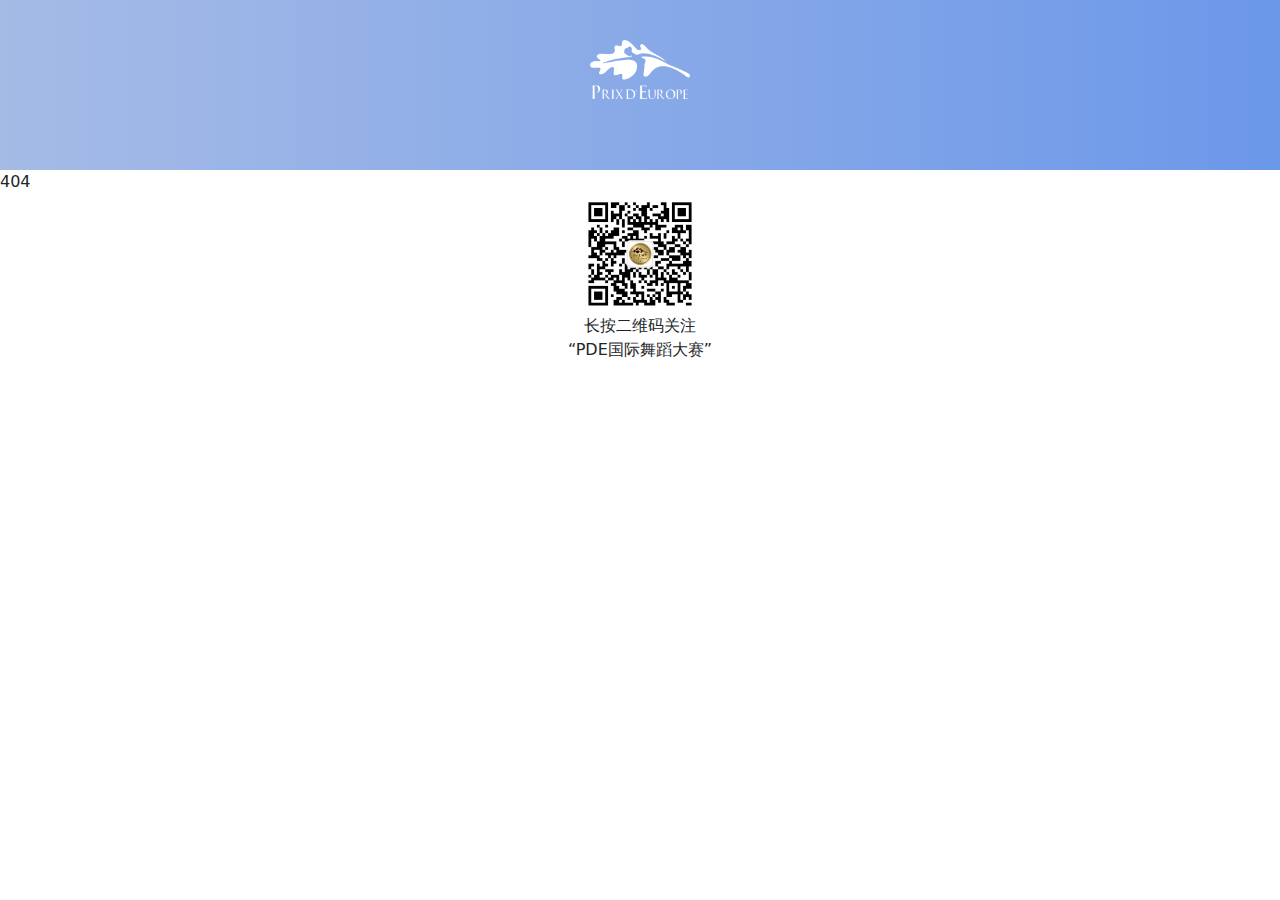
==== index.html @ 259a8478 "commit" ====
<!DOCTYPE html>
<html lang="en">
  <head>
    <meta charset="UTF-8" />
    <meta http-equiv="X-UA-Compatible" content="IE=edge" />
    <meta name="viewport" content="width=device-width, initial-scale=1.0" />
    <title>选手查询</title>
    <link rel="stylesheet" href="./bootstrap/index.css" />
    <link rel="stylesheet" href="./css/index.css" />
    <script src="./js/isMobile.js"></script>
  </head>

  <body>
    <div class="content">
      <div class="bg">
        <img src="./img/大赛logo.png" alt="" width="100" />
      </div>
      <div class="searchBox">
        <div class="title">选手信息及成绩查询</div>
        <div class="line"></div>
        <form
          class="row needs-validation"
          action="/result.html"
          id="formId"
          onsubmit="return onSubmit();"
        >
          <div class="row mb-3">
            <input
              type="text"
              class="form-control"
              id="num"
              name="num"
              placeholder="请输入选手编号"
              required
            />
          </div>
          <div class="row mb-3">
            <input type="text" value="index" hidden id="type" name="type" />
            <input
              type="text"
              class="form-control"
              id="name"
              name="name"
              placeholder="请输入选手姓名"
              required
            />
          </div>
          <div class="row mb-3">
            <button type="submit" class="btn btn-custom">查询</button>
          </div>
        </form>
      </div>
      <div class="qrcode">
        <div class="qr">
          <img src="./img/公众号.png" alt="" height="120" />
        </div>
        <div class="holder">长按二维码关注</div>
        <div class="holder">“PDE国际舞蹈大赛”</div>
      </div>
    </div>
  </body>
</html>
---- bootstrap/index.css ----
@charset "UTF-8";/*!
 * Bootstrap  v5.2.1 (https://getbootstrap.com/)
 * Copyright 2011-2022 The Bootstrap Authors
 * Copyright 2011-2022 Twitter, Inc.
 * Licensed under MIT (https://github.com/twbs/bootstrap/blob/main/LICENSE)
 */:root{--bs-blue:#0d6efd;--bs-indigo:#6610f2;--bs-purple:#6f42c1;--bs-pink:#d63384;--bs-red:#dc3545;--bs-orange:#fd7e14;--bs-yellow:#ffc107;--bs-green:#198754;--bs-teal:#20c997;--bs-cyan:#0dcaf0;--bs-black:#000;--bs-white:#fff;--bs-gray:#6c757d;--bs-gray-dark:#343a40;--bs-gray-100:#f8f9fa;--bs-gray-200:#e9ecef;--bs-gray-300:#dee2e6;--bs-gray-400:#ced4da;--bs-gray-500:#adb5bd;--bs-gray-600:#6c757d;--bs-gray-700:#495057;--bs-gray-800:#343a40;--bs-gray-900:#212529;--bs-primary:#0d6efd;--bs-secondary:#6c757d;--bs-success:#198754;--bs-info:#0dcaf0;--bs-warning:#ffc107;--bs-danger:#dc3545;--bs-light:#f8f9fa;--bs-dark:#212529;--bs-primary-rgb:13,110,253;--bs-secondary-rgb:108,117,125;--bs-success-rgb:25,135,84;--bs-info-rgb:13,202,240;--bs-warning-rgb:255,193,7;--bs-danger-rgb:220,53,69;--bs-light-rgb:248,249,250;--bs-dark-rgb:33,37,41;--bs-white-rgb:255,255,255;--bs-black-rgb:0,0,0;--bs-body-color-rgb:33,37,41;--bs-body-bg-rgb:255,255,255;--bs-font-sans-serif:system-ui,-apple-system,"Segoe UI",Roboto,"Helvetica Neue","Noto Sans","Liberation Sans",Arial,sans-serif,"Apple Color Emoji","Segoe UI Emoji","Segoe UI Symbol","Noto Color Emoji";--bs-font-monospace:SFMono-Regular,Menlo,Monaco,Consolas,"Liberation Mono","Courier New",monospace;--bs-gradient:linear-gradient(180deg, rgba(255, 255, 255, 0.15), rgba(255, 255, 255, 0));--bs-body-font-family:var(--bs-font-sans-serif);--bs-body-font-size:1rem;--bs-body-font-weight:400;--bs-body-line-height:1.5;--bs-body-color:#212529;--bs-body-bg:#fff;--bs-border-width:1px;--bs-border-style:solid;--bs-border-color:#dee2e6;--bs-border-color-translucent:rgba(0, 0, 0, 0.175);--bs-border-radius:0.375rem;--bs-border-radius-sm:0.25rem;--bs-border-radius-lg:0.5rem;--bs-border-radius-xl:1rem;--bs-border-radius-2xl:2rem;--bs-border-radius-pill:50rem;--bs-link-color:#0d6efd;--bs-link-hover-color:#0a58ca;--bs-code-color:#d63384;--bs-highlight-bg:#fff3cd}*,::after,::before{box-sizing:border-box}@media (prefers-reduced-motion:no-preference){:root{scroll-behavior:smooth}}body{margin:0;font-family:var(--bs-body-font-family);font-size:var(--bs-body-font-size);font-weight:var(--bs-body-font-weight);line-height:var(--bs-body-line-height);color:var(--bs-body-color);text-align:var(--bs-body-text-align);background-color:var(--bs-body-bg);-webkit-text-size-adjust:100%;-webkit-tap-highlight-color:transparent}hr{margin:1rem 0;color:inherit;border:0;border-top:1px solid;opacity:.25}.h1,.h2,.h3,.h4,.h5,.h6,h1,h2,h3,h4,h5,h6{margin-top:0;margin-bottom:.5rem;font-weight:500;line-height:1.2}.h1,h1{font-size:calc(1.375rem + 1.5vw)}@media (min-width:1200px){.h1,h1{font-size:2.5rem}}.h2,h2{font-size:calc(1.325rem + .9vw)}@media (min-width:1200px){.h2,h2{font-size:2rem}}.h3,h3{font-size:calc(1.3rem + .6vw)}@media (min-width:1200px){.h3,h3{font-size:1.75rem}}.h4,h4{font-size:calc(1.275rem + .3vw)}@media (min-width:1200px){.h4,h4{font-size:1.5rem}}.h5,h5{font-size:1.25rem}.h6,h6{font-size:1rem}p{margin-top:0;margin-bottom:1rem}abbr[title]{-webkit-text-decoration:underline dotted;text-decoration:underline dotted;cursor:help;-webkit-text-decoration-skip-ink:none;text-decoration-skip-ink:none}address{margin-bottom:1rem;font-style:normal;line-height:inherit}ol,ul{padding-left:2rem}dl,ol,ul{margin-top:0;margin-bottom:1rem}ol ol,ol ul,ul ol,ul ul{margin-bottom:0}dt{font-weight:700}dd{margin-bottom:.5rem;margin-left:0}blockquote{margin:0 0 1rem}b,strong{font-weight:bolder}.small,small{font-size:.875em}.mark,mark{padding:.1875em;background-color:var(--bs-highlight-bg)}sub,sup{position:relative;font-size:.75em;line-height:0;vertical-align:baseline}sub{bottom:-.25em}sup{top:-.5em}a{color:var(--bs-link-color);text-decoration:underline}a:hover{color:var(--bs-link-hover-color)}a:not([href]):not([class]),a:not([href]):not([class]):hover{color:inherit;text-decoration:none}code,kbd,pre,samp{font-family:var(--bs-font-monospace);font-size:1em}pre{display:block;margin-top:0;margin-bottom:1rem;overflow:auto;font-size:.875em}pre code{font-size:inherit;color:inherit;word-break:normal}code{font-size:.875em;color:var(--bs-code-color);word-wrap:break-word}a>code{color:inherit}kbd{padding:.1875rem .375rem;font-size:.875em;color:var(--bs-body-bg);background-color:var(--bs-body-color);border-radius:.25rem}kbd kbd{padding:0;font-size:1em}figure{margin:0 0 1rem}img,svg{vertical-align:middle}table{caption-side:bottom;border-collapse:collapse}caption{padding-top:.5rem;padding-bottom:.5rem;color:#6c757d;text-align:left}th{text-align:inherit;text-align:-webkit-match-parent}tbody,td,tfoot,th,thead,tr{border-color:inherit;border-style:solid;border-width:0}label{display:inline-block}button{border-radius:0}button:focus:not(:focus-visible){outline:0}button,input,optgroup,select,textarea{margin:0;font-family:inherit;font-size:inherit;line-height:inherit}button,select{text-transform:none}[role=button]{cursor:pointer}select{word-wrap:normal}select:disabled{opacity:1}[list]:not([type=date]):not([type=datetime-local]):not([type=month]):not([type=week]):not([type=time])::-webkit-calendar-picker-indicator{display:none!important}[type=button],[type=reset],[type=submit],button{-webkit-appearance:button}[type=button]:not(:disabled),[type=reset]:not(:disabled),[type=submit]:not(:disabled),button:not(:disabled){cursor:pointer}::-moz-focus-inner{padding:0;border-style:none}textarea{resize:vertical}fieldset{min-width:0;padding:0;margin:0;border:0}legend{float:left;width:100%;padding:0;margin-bottom:.5rem;font-size:calc(1.275rem + .3vw);line-height:inherit}@media (min-width:1200px){legend{font-size:1.5rem}}legend+*{clear:left}::-webkit-datetime-edit-day-field,::-webkit-datetime-edit-fields-wrapper,::-webkit-datetime-edit-hour-field,::-webkit-datetime-edit-minute,::-webkit-datetime-edit-month-field,::-webkit-datetime-edit-text,::-webkit-datetime-edit-year-field{padding:0}::-webkit-inner-spin-button{height:auto}[type=search]{outline-offset:-2px;-webkit-appearance:textfield}::-webkit-search-decoration{-webkit-appearance:none}::-webkit-color-swatch-wrapper{padding:0}::-webkit-file-upload-button{font:inherit;-webkit-appearance:button}::file-selector-button{font:inherit;-webkit-appearance:button}output{display:inline-block}iframe{border:0}summary{display:list-item;cursor:pointer}progress{vertical-align:baseline}[hidden]{display:none!important}.lead{font-size:1.25rem;font-weight:300}.display-1{font-size:calc(1.625rem + 4.5vw);font-weight:300;line-height:1.2}@media (min-width:1200px){.display-1{font-size:5rem}}.display-2{font-size:calc(1.575rem + 3.9vw);font-weight:300;line-height:1.2}@media (min-width:1200px){.display-2{font-size:4.5rem}}.display-3{font-size:calc(1.525rem + 3.3vw);font-weight:300;line-height:1.2}@media (min-width:1200px){.display-3{font-size:4rem}}.display-4{font-size:calc(1.475rem + 2.7vw);font-weight:300;line-height:1.2}@media (min-width:1200px){.display-4{font-size:3.5rem}}.display-5{font-size:calc(1.425rem + 2.1vw);font-weight:300;line-height:1.2}@media (min-width:1200px){.display-5{font-size:3rem}}.display-6{font-size:calc(1.375rem + 1.5vw);font-weight:300;line-height:1.2}@media (min-width:1200px){.display-6{font-size:2.5rem}}.list-unstyled{padding-left:0;list-style:none}.list-inline{padding-left:0;list-style:none}.list-inline-item{display:inline-block}.list-inline-item:not(:last-child){margin-right:.5rem}.initialism{font-size:.875em;text-transform:uppercase}.blockquote{margin-bottom:1rem;font-size:1.25rem}.blockquote>:last-child{margin-bottom:0}.blockquote-footer{margin-top:-1rem;margin-bottom:1rem;font-size:.875em;color:#6c757d}.blockquote-footer::before{content:"— "}.img-fluid{max-width:100%;height:auto}.img-thumbnail{padding:.25rem;background-color:#fff;border:1px solid var(--bs-border-color);border-radius:.375rem;max-width:100%;height:auto}.figure{display:inline-block}.figure-img{margin-bottom:.5rem;line-height:1}.figure-caption{font-size:.875em;color:#6c757d}.container,.container-fluid,.container-lg,.container-md,.container-sm,.container-xl,.container-xxl{--bs-gutter-x:1.5rem;--bs-gutter-y:0;width:100%;padding-right:calc(var(--bs-gutter-x) * .5);padding-left:calc(var(--bs-gutter-x) * .5);margin-right:auto;margin-left:auto}@media (min-width:576px){.container,.container-sm{max-width:540px}}@media (min-width:768px){.container,.container-md,.container-sm{max-width:720px}}@media (min-width:992px){.container,.container-lg,.container-md,.container-sm{max-width:960px}}@media (min-width:1200px){.container,.container-lg,.container-md,.container-sm,.container-xl{max-width:1140px}}@media (min-width:1400px){.container,.container-lg,.container-md,.container-sm,.container-xl,.container-xxl{max-width:1320px}}.row{--bs-gutter-x:1.5rem;--bs-gutter-y:0;display:flex;flex-wrap:wrap;margin-top:calc(-1 * var(--bs-gutter-y));margin-right:calc(-.5 * var(--bs-gutter-x));margin-left:calc(-.5 * var(--bs-gutter-x))}.row>*{flex-shrink:0;width:100%;max-width:100%;padding-right:calc(var(--bs-gutter-x) * .5);padding-left:calc(var(--bs-gutter-x) * .5);margin-top:var(--bs-gutter-y)}.col{flex:1 0 0%}.row-cols-auto>*{flex:0 0 auto;width:auto}.row-cols-1>*{flex:0 0 auto;width:100%}.row-cols-2>*{flex:0 0 auto;width:50%}.row-cols-3>*{flex:0 0 auto;width:33.3333333333%}.row-cols-4>*{flex:0 0 auto;width:25%}.row-cols-5>*{flex:0 0 auto;width:20%}.row-cols-6>*{flex:0 0 auto;width:16.6666666667%}.col-auto{flex:0 0 auto;width:auto}.col-1{flex:0 0 auto;width:8.33333333%}.col-2{flex:0 0 auto;width:16.66666667%}.col-3{flex:0 0 auto;width:25%}.col-4{flex:0 0 auto;width:33.33333333%}.col-5{flex:0 0 auto;width:41.66666667%}.col-6{flex:0 0 auto;width:50%}.col-7{flex:0 0 auto;width:58.33333333%}.col-8{flex:0 0 auto;width:66.66666667%}.col-9{flex:0 0 auto;width:75%}.col-10{flex:0 0 auto;width:83.33333333%}.col-11{flex:0 0 auto;width:91.66666667%}.col-12{flex:0 0 auto;width:100%}.offset-1{margin-left:8.33333333%}.offset-2{margin-left:16.66666667%}.offset-3{margin-left:25%}.offset-4{margin-left:33.33333333%}.offset-5{margin-left:41.66666667%}.offset-6{margin-left:50%}.offset-7{margin-left:58.33333333%}.offset-8{margin-left:66.66666667%}.offset-9{margin-left:75%}.offset-10{margin-left:83.33333333%}.offset-11{margin-left:91.66666667%}.g-0,.gx-0{--bs-gutter-x:0}.g-0,.gy-0{--bs-gutter-y:0}.g-1,.gx-1{--bs-gutter-x:0.25rem}.g-1,.gy-1{--bs-gutter-y:0.25rem}.g-2,.gx-2{--bs-gutter-x:0.5rem}.g-2,.gy-2{--bs-gutter-y:0.5rem}.g-3,.gx-3{--bs-gutter-x:1rem}.g-3,.gy-3{--bs-gutter-y:1rem}.g-4,.gx-4{--bs-gutter-x:1.5rem}.g-4,.gy-4{--bs-gutter-y:1.5rem}.g-5,.gx-5{--bs-gutter-x:3rem}.g-5,.gy-5{--bs-gutter-y:3rem}@media (min-width:576px){.col-sm{flex:1 0 0%}.row-cols-sm-auto>*{flex:0 0 auto;width:auto}.row-cols-sm-1>*{flex:0 0 auto;width:100%}.row-cols-sm-2>*{flex:0 0 auto;width:50%}.row-cols-sm-3>*{flex:0 0 auto;width:33.3333333333%}.row-cols-sm-4>*{flex:0 0 auto;width:25%}.row-cols-sm-5>*{flex:0 0 auto;width:20%}.row-cols-sm-6>*{flex:0 0 auto;width:16.6666666667%}.col-sm-auto{flex:0 0 auto;width:auto}.col-sm-1{flex:0 0 auto;width:8.33333333%}.col-sm-2{flex:0 0 auto;width:16.66666667%}.col-sm-3{flex:0 0 auto;width:25%}.col-sm-4{flex:0 0 auto;width:33.33333333%}.col-sm-5{flex:0 0 auto;width:41.66666667%}.col-sm-6{flex:0 0 auto;width:50%}.col-sm-7{flex:0 0 auto;width:58.33333333%}.col-sm-8{flex:0 0 auto;width:66.66666667%}.col-sm-9{flex:0 0 auto;width:75%}.col-sm-10{flex:0 0 auto;width:83.33333333%}.col-sm-11{flex:0 0 auto;width:91.66666667%}.col-sm-12{flex:0 0 auto;width:100%}.offset-sm-0{margin-left:0}.offset-sm-1{margin-left:8.33333333%}.offset-sm-2{margin-left:16.66666667%}.offset-sm-3{margin-left:25%}.offset-sm-4{margin-left:33.33333333%}.offset-sm-5{margin-left:41.66666667%}.offset-sm-6{margin-left:50%}.offset-sm-7{margin-left:58.33333333%}.offset-sm-8{margin-left:66.66666667%}.offset-sm-9{margin-left:75%}.offset-sm-10{margin-left:83.33333333%}.offset-sm-11{margin-left:91.66666667%}.g-sm-0,.gx-sm-0{--bs-gutter-x:0}.g-sm-0,.gy-sm-0{--bs-gutter-y:0}.g-sm-1,.gx-sm-1{--bs-gutter-x:0.25rem}.g-sm-1,.gy-sm-1{--bs-gutter-y:0.25rem}.g-sm-2,.gx-sm-2{--bs-gutter-x:0.5rem}.g-sm-2,.gy-sm-2{--bs-gutter-y:0.5rem}.g-sm-3,.gx-sm-3{--bs-gutter-x:1rem}.g-sm-3,.gy-sm-3{--bs-gutter-y:1rem}.g-sm-4,.gx-sm-4{--bs-gutter-x:1.5rem}.g-sm-4,.gy-sm-4{--bs-gutter-y:1.5rem}.g-sm-5,.gx-sm-5{--bs-gutter-x:3rem}.g-sm-5,.gy-sm-5{--bs-gutter-y:3rem}}@media (min-width:768px){.col-md{flex:1 0 0%}.row-cols-md-auto>*{flex:0 0 auto;width:auto}.row-cols-md-1>*{flex:0 0 auto;width:100%}.row-cols-md-2>*{flex:0 0 auto;width:50%}.row-cols-md-3>*{flex:0 0 auto;width:33.3333333333%}.row-cols-md-4>*{flex:0 0 auto;width:25%}.row-cols-md-5>*{flex:0 0 auto;width:20%}.row-cols-md-6>*{flex:0 0 auto;width:16.6666666667%}.col-md-auto{flex:0 0 auto;width:auto}.col-md-1{flex:0 0 auto;width:8.33333333%}.col-md-2{flex:0 0 auto;width:16.66666667%}.col-md-3{flex:0 0 auto;width:25%}.col-md-4{flex:0 0 auto;width:33.33333333%}.col-md-5{flex:0 0 auto;width:41.66666667%}.col-md-6{flex:0 0 auto;width:50%}.col-md-7{flex:0 0 auto;width:58.33333333%}.col-md-8{flex:0 0 auto;width:66.66666667%}.col-md-9{flex:0 0 auto;width:75%}.col-md-10{flex:0 0 auto;width:83.33333333%}.col-md-11{flex:0 0 auto;width:91.66666667%}.col-md-12{flex:0 0 auto;width:100%}.offset-md-0{margin-left:0}.offset-md-1{margin-left:8.33333333%}.offset-md-2{margin-left:16.66666667%}.offset-md-3{margin-left:25%}.offset-md-4{margin-left:33.33333333%}.offset-md-5{margin-left:41.66666667%}.offset-md-6{margin-left:50%}.offset-md-7{margin-left:58.33333333%}.offset-md-8{margin-left:66.66666667%}.offset-md-9{margin-left:75%}.offset-md-10{margin-left:83.33333333%}.offset-md-11{margin-left:91.66666667%}.g-md-0,.gx-md-0{--bs-gutter-x:0}.g-md-0,.gy-md-0{--bs-gutter-y:0}.g-md-1,.gx-md-1{--bs-gutter-x:0.25rem}.g-md-1,.gy-md-1{--bs-gutter-y:0.25rem}.g-md-2,.gx-md-2{--bs-gutter-x:0.5rem}.g-md-2,.gy-md-2{--bs-gutter-y:0.5rem}.g-md-3,.gx-md-3{--bs-gutter-x:1rem}.g-md-3,.gy-md-3{--bs-gutter-y:1rem}.g-md-4,.gx-md-4{--bs-gutter-x:1.5rem}.g-md-4,.gy-md-4{--bs-gutter-y:1.5rem}.g-md-5,.gx-md-5{--bs-gutter-x:3rem}.g-md-5,.gy-md-5{--bs-gutter-y:3rem}}@media (min-width:992px){.col-lg{flex:1 0 0%}.row-cols-lg-auto>*{flex:0 0 auto;width:auto}.row-cols-lg-1>*{flex:0 0 auto;width:100%}.row-cols-lg-2>*{flex:0 0 auto;width:50%}.row-cols-lg-3>*{flex:0 0 auto;width:33.3333333333%}.row-cols-lg-4>*{flex:0 0 auto;width:25%}.row-cols-lg-5>*{flex:0 0 auto;width:20%}.row-cols-lg-6>*{flex:0 0 auto;width:16.6666666667%}.col-lg-auto{flex:0 0 auto;width:auto}.col-lg-1{flex:0 0 auto;width:8.33333333%}.col-lg-2{flex:0 0 auto;width:16.66666667%}.col-lg-3{flex:0 0 auto;width:25%}.col-lg-4{flex:0 0 auto;width:33.33333333%}.col-lg-5{flex:0 0 auto;width:41.66666667%}.col-lg-6{flex:0 0 auto;width:50%}.col-lg-7{flex:0 0 auto;width:58.33333333%}.col-lg-8{flex:0 0 auto;width:66.66666667%}.col-lg-9{flex:0 0 auto;width:75%}.col-lg-10{flex:0 0 auto;width:83.33333333%}.col-lg-11{flex:0 0 auto;width:91.66666667%}.col-lg-12{flex:0 0 auto;width:100%}.offset-lg-0{margin-left:0}.offset-lg-1{margin-left:8.33333333%}.offset-lg-2{margin-left:16.66666667%}.offset-lg-3{margin-left:25%}.offset-lg-4{margin-left:33.33333333%}.offset-lg-5{margin-left:41.66666667%}.offset-lg-6{margin-left:50%}.offset-lg-7{margin-left:58.33333333%}.offset-lg-8{margin-left:66.66666667%}.offset-lg-9{margin-left:75%}.offset-lg-10{margin-left:83.33333333%}.offset-lg-11{margin-left:91.66666667%}.g-lg-0,.gx-lg-0{--bs-gutter-x:0}.g-lg-0,.gy-lg-0{--bs-gutter-y:0}.g-lg-1,.gx-lg-1{--bs-gutter-x:0.25rem}.g-lg-1,.gy-lg-1{--bs-gutter-y:0.25rem}.g-lg-2,.gx-lg-2{--bs-gutter-x:0.5rem}.g-lg-2,.gy-lg-2{--bs-gutter-y:0.5rem}.g-lg-3,.gx-lg-3{--bs-gutter-x:1rem}.g-lg-3,.gy-lg-3{--bs-gutter-y:1rem}.g-lg-4,.gx-lg-4{--bs-gutter-x:1.5rem}.g-lg-4,.gy-lg-4{--bs-gutter-y:1.5rem}.g-lg-5,.gx-lg-5{--bs-gutter-x:3rem}.g-lg-5,.gy-lg-5{--bs-gutter-y:3rem}}@media (min-width:1200px){.col-xl{flex:1 0 0%}.row-cols-xl-auto>*{flex:0 0 auto;width:auto}.row-cols-xl-1>*{flex:0 0 auto;width:100%}.row-cols-xl-2>*{flex:0 0 auto;width:50%}.row-cols-xl-3>*{flex:0 0 auto;width:33.3333333333%}.row-cols-xl-4>*{flex:0 0 auto;width:25%}.row-cols-xl-5>*{flex:0 0 auto;width:20%}.row-cols-xl-6>*{flex:0 0 auto;width:16.6666666667%}.col-xl-auto{flex:0 0 auto;width:auto}.col-xl-1{flex:0 0 auto;width:8.33333333%}.col-xl-2{flex:0 0 auto;width:16.66666667%}.col-xl-3{flex:0 0 auto;width:25%}.col-xl-4{flex:0 0 auto;width:33.33333333%}.col-xl-5{flex:0 0 auto;width:41.66666667%}.col-xl-6{flex:0 0 auto;width:50%}.col-xl-7{flex:0 0 auto;width:58.33333333%}.col-xl-8{flex:0 0 auto;width:66.66666667%}.col-xl-9{flex:0 0 auto;width:75%}.col-xl-10{flex:0 0 auto;width:83.33333333%}.col-xl-11{flex:0 0 auto;width:91.66666667%}.col-xl-12{flex:0 0 auto;width:100%}.offset-xl-0{margin-left:0}.offset-xl-1{margin-left:8.33333333%}.offset-xl-2{margin-left:16.66666667%}.offset-xl-3{margin-left:25%}.offset-xl-4{margin-left:33.33333333%}.offset-xl-5{margin-left:41.66666667%}.offset-xl-6{margin-left:50%}.offset-xl-7{margin-left:58.33333333%}.offset-xl-8{margin-left:66.66666667%}.offset-xl-9{margin-left:75%}.offset-xl-10{margin-left:83.33333333%}.offset-xl-11{margin-left:91.66666667%}.g-xl-0,.gx-xl-0{--bs-gutter-x:0}.g-xl-0,.gy-xl-0{--bs-gutter-y:0}.g-xl-1,.gx-xl-1{--bs-gutter-x:0.25rem}.g-xl-1,.gy-xl-1{--bs-gutter-y:0.25rem}.g-xl-2,.gx-xl-2{--bs-gutter-x:0.5rem}.g-xl-2,.gy-xl-2{--bs-gutter-y:0.5rem}.g-xl-3,.gx-xl-3{--bs-gutter-x:1rem}.g-xl-3,.gy-xl-3{--bs-gutter-y:1rem}.g-xl-4,.gx-xl-4{--bs-gutter-x:1.5rem}.g-xl-4,.gy-xl-4{--bs-gutter-y:1.5rem}.g-xl-5,.gx-xl-5{--bs-gutter-x:3rem}.g-xl-5,.gy-xl-5{--bs-gutter-y:3rem}}@media (min-width:1400px){.col-xxl{flex:1 0 0%}.row-cols-xxl-auto>*{flex:0 0 auto;width:auto}.row-cols-xxl-1>*{flex:0 0 auto;width:100%}.row-cols-xxl-2>*{flex:0 0 auto;width:50%}.row-cols-xxl-3>*{flex:0 0 auto;width:33.3333333333%}.row-cols-xxl-4>*{flex:0 0 auto;width:25%}.row-cols-xxl-5>*{flex:0 0 auto;width:20%}.row-cols-xxl-6>*{flex:0 0 auto;width:16.6666666667%}.col-xxl-auto{flex:0 0 auto;width:auto}.col-xxl-1{flex:0 0 auto;width:8.33333333%}.col-xxl-2{flex:0 0 auto;width:16.66666667%}.col-xxl-3{flex:0 0 auto;width:25%}.col-xxl-4{flex:0 0 auto;width:33.33333333%}.col-xxl-5{flex:0 0 auto;width:41.66666667%}.col-xxl-6{flex:0 0 auto;width:50%}.col-xxl-7{flex:0 0 auto;width:58.33333333%}.col-xxl-8{flex:0 0 auto;width:66.66666667%}.col-xxl-9{flex:0 0 auto;width:75%}.col-xxl-10{flex:0 0 auto;width:83.33333333%}.col-xxl-11{flex:0 0 auto;width:91.66666667%}.col-xxl-12{flex:0 0 auto;width:100%}.offset-xxl-0{margin-left:0}.offset-xxl-1{margin-left:8.33333333%}.offset-xxl-2{margin-left:16.66666667%}.offset-xxl-3{margin-left:25%}.offset-xxl-4{margin-left:33.33333333%}.offset-xxl-5{margin-left:41.66666667%}.offset-xxl-6{margin-left:50%}.offset-xxl-7{margin-left:58.33333333%}.offset-xxl-8{margin-left:66.66666667%}.offset-xxl-9{margin-left:75%}.offset-xxl-10{margin-left:83.33333333%}.offset-xxl-11{margin-left:91.66666667%}.g-xxl-0,.gx-xxl-0{--bs-gutter-x:0}.g-xxl-0,.gy-xxl-0{--bs-gutter-y:0}.g-xxl-1,.gx-xxl-1{--bs-gutter-x:0.25rem}.g-xxl-1,.gy-xxl-1{--bs-gutter-y:0.25rem}.g-xxl-2,.gx-xxl-2{--bs-gutter-x:0.5rem}.g-xxl-2,.gy-xxl-2{--bs-gutter-y:0.5rem}.g-xxl-3,.gx-xxl-3{--bs-gutter-x:1rem}.g-xxl-3,.gy-xxl-3{--bs-gutter-y:1rem}.g-xxl-4,.gx-xxl-4{--bs-gutter-x:1.5rem}.g-xxl-4,.gy-xxl-4{--bs-gutter-y:1.5rem}.g-xxl-5,.gx-xxl-5{--bs-gutter-x:3rem}.g-xxl-5,.gy-xxl-5{--bs-gutter-y:3rem}}.table{--bs-table-color:var(--bs-body-color);--bs-table-bg:transparent;--bs-table-border-color:var(--bs-border-color);--bs-table-accent-bg:transparent;--bs-table-striped-color:var(--bs-body-color);--bs-table-striped-bg:rgba(0, 0, 0, 0.05);--bs-table-active-color:var(--bs-body-color);--bs-table-active-bg:rgba(0, 0, 0, 0.1);--bs-table-hover-color:var(--bs-body-color);--bs-table-hover-bg:rgba(0, 0, 0, 0.075);width:100%;margin-bottom:1rem;color:var(--bs-table-color);vertical-align:top;border-color:var(--bs-table-border-color)}.table>:not(caption)>*>*{padding:.5rem .5rem;background-color:var(--bs-table-bg);border-bottom-width:1px;box-shadow:inset 0 0 0 9999px var(--bs-table-accent-bg)}.table>tbody{vertical-align:inherit}.table>thead{vertical-align:bottom}.table-group-divider{border-top:2px solid currentcolor}.caption-top{caption-side:top}.table-sm>:not(caption)>*>*{padding:.25rem .25rem}.table-bordered>:not(caption)>*{border-width:1px 0}.table-bordered>:not(caption)>*>*{border-width:0 1px}.table-borderless>:not(caption)>*>*{border-bottom-width:0}.table-borderless>:not(:first-child){border-top-width:0}.table-striped>tbody>tr:nth-of-type(odd)>*{--bs-table-accent-bg:var(--bs-table-striped-bg);color:var(--bs-table-striped-color)}.table-striped-columns>:not(caption)>tr>:nth-child(2n){--bs-table-accent-bg:var(--bs-table-striped-bg);color:var(--bs-table-striped-color)}.table-active{--bs-table-accent-bg:var(--bs-table-active-bg);color:var(--bs-table-active-color)}.table-hover>tbody>tr:hover>*{--bs-table-accent-bg:var(--bs-table-hover-bg);color:var(--bs-table-hover-color)}.table-primary{--bs-table-color:#000;--bs-table-bg:#cfe2ff;--bs-table-border-color:#bacbe6;--bs-table-striped-bg:#c5d7f2;--bs-table-striped-color:#000;--bs-table-active-bg:#bacbe6;--bs-table-active-color:#000;--bs-table-hover-bg:#bfd1ec;--bs-table-hover-color:#000;color:var(--bs-table-color);border-color:var(--bs-table-border-color)}.table-secondary{--bs-table-color:#000;--bs-table-bg:#e2e3e5;--bs-table-border-color:#cbccce;--bs-table-striped-bg:#d7d8da;--bs-table-striped-color:#000;--bs-table-active-bg:#cbccce;--bs-table-active-color:#000;--bs-table-hover-bg:#d1d2d4;--bs-table-hover-color:#000;color:var(--bs-table-color);border-color:var(--bs-table-border-color)}.table-success{--bs-table-color:#000;--bs-table-bg:#d1e7dd;--bs-table-border-color:#bcd0c7;--bs-table-striped-bg:#c7dbd2;--bs-table-striped-color:#000;--bs-table-active-bg:#bcd0c7;--bs-table-active-color:#000;--bs-table-hover-bg:#c1d6cc;--bs-table-hover-color:#000;color:var(--bs-table-color);border-color:var(--bs-table-border-color)}.table-info{--bs-table-color:#000;--bs-table-bg:#cff4fc;--bs-table-border-color:#badce3;--bs-table-striped-bg:#c5e8ef;--bs-table-striped-color:#000;--bs-table-active-bg:#badce3;--bs-table-active-color:#000;--bs-table-hover-bg:#bfe2e9;--bs-table-hover-color:#000;color:var(--bs-table-color);border-color:var(--bs-table-border-color)}.table-warning{--bs-table-color:#000;--bs-table-bg:#fff3cd;--bs-table-border-color:#e6dbb9;--bs-table-striped-bg:#f2e7c3;--bs-table-striped-color:#000;--bs-table-active-bg:#e6dbb9;--bs-table-active-color:#000;--bs-table-hover-bg:#ece1be;--bs-table-hover-color:#000;color:var(--bs-table-color);border-color:var(--bs-table-border-color)}.table-danger{--bs-table-color:#000;--bs-table-bg:#f8d7da;--bs-table-border-color:#dfc2c4;--bs-table-striped-bg:#eccccf;--bs-table-striped-color:#000;--bs-table-active-bg:#dfc2c4;--bs-table-active-color:#000;--bs-table-hover-bg:#e5c7ca;--bs-table-hover-color:#000;color:var(--bs-table-color);border-color:var(--bs-table-border-color)}.table-light{--bs-table-color:#000;--bs-table-bg:#f8f9fa;--bs-table-border-color:#dfe0e1;--bs-table-striped-bg:#ecedee;--bs-table-striped-color:#000;--bs-table-active-bg:#dfe0e1;--bs-table-active-color:#000;--bs-table-hover-bg:#e5e6e7;--bs-table-hover-color:#000;color:var(--bs-table-color);border-color:var(--bs-table-border-color)}.table-dark{--bs-table-color:#fff;--bs-table-bg:#212529;--bs-table-border-color:#373b3e;--bs-table-striped-bg:#2c3034;--bs-table-striped-color:#fff;--bs-table-active-bg:#373b3e;--bs-table-active-color:#fff;--bs-table-hover-bg:#323539;--bs-table-hover-color:#fff;color:var(--bs-table-color);border-color:var(--bs-table-border-color)}.table-responsive{overflow-x:auto;-webkit-overflow-scrolling:touch}@media (max-width:575.98px){.table-responsive-sm{overflow-x:auto;-webkit-overflow-scrolling:touch}}@media (max-width:767.98px){.table-responsive-md{overflow-x:auto;-webkit-overflow-scrolling:touch}}@media (max-width:991.98px){.table-responsive-lg{overflow-x:auto;-webkit-overflow-scrolling:touch}}@media (max-width:1199.98px){.table-responsive-xl{overflow-x:auto;-webkit-overflow-scrolling:touch}}@media (max-width:1399.98px){.table-responsive-xxl{overflow-x:auto;-webkit-overflow-scrolling:touch}}.form-label{margin-bottom:.5rem}.col-form-label{padding-top:calc(.375rem + 1px);padding-bottom:calc(.375rem + 1px);margin-bottom:0;font-size:inherit;line-height:1.5}.col-form-label-lg{padding-top:calc(.5rem + 1px);padding-bottom:calc(.5rem + 1px);font-size:1.25rem}.col-form-label-sm{padding-top:calc(.25rem + 1px);padding-bottom:calc(.25rem + 1px);font-size:.875rem}.form-text{margin-top:.25rem;font-size:.875em;color:#6c757d}.form-control{display:block;width:100%;padding:.375rem .75rem;font-size:1rem;font-weight:400;line-height:1.5;color:#212529;background-color:#fff;background-clip:padding-box;border:1px solid #ced4da;-webkit-appearance:none;-moz-appearance:none;appearance:none;border-radius:.375rem;transition:border-color .15s ease-in-out,box-shadow .15s ease-in-out}@media (prefers-reduced-motion:reduce){.form-control{transition:none}}.form-control[type=file]{overflow:hidden}.form-control[type=file]:not(:disabled):not([readonly]){cursor:pointer}.form-control:focus{color:#212529;background-color:#fff;border-color:#86b7fe;outline:0;box-shadow:0 0 0 .25rem rgba(13,110,253,.25)}.form-control::-webkit-date-and-time-value{height:1.5em}.form-control::-moz-placeholder{color:#6c757d;opacity:1}.form-control::placeholder{color:#6c757d;opacity:1}.form-control:disabled{background-color:#e9ecef;opacity:1}.form-control::-webkit-file-upload-button{padding:.375rem .75rem;margin:-.375rem -.75rem;-webkit-margin-end:.75rem;margin-inline-end:.75rem;color:#212529;background-color:#e9ecef;pointer-events:none;border-color:inherit;border-style:solid;border-width:0;border-inline-end-width:1px;border-radius:0;-webkit-transition:color .15s ease-in-out,background-color .15s ease-in-out,border-color .15s ease-in-out,box-shadow .15s ease-in-out;transition:color .15s ease-in-out,background-color .15s ease-in-out,border-color .15s ease-in-out,box-shadow .15s ease-in-out}.form-control::file-selector-button{padding:.375rem .75rem;margin:-.375rem -.75rem;-webkit-margin-end:.75rem;margin-inline-end:.75rem;color:#212529;background-color:#e9ecef;pointer-events:none;border-color:inherit;border-style:solid;border-width:0;border-inline-end-width:1px;border-radius:0;transition:color .15s ease-in-out,background-color .15s ease-in-out,border-color .15s ease-in-out,box-shadow .15s ease-in-out}@media (prefers-reduced-motion:reduce){.form-control::-webkit-file-upload-button{-webkit-transition:none;transition:none}.form-control::file-selector-button{transition:none}}.form-control:hover:not(:disabled):not([readonly])::-webkit-file-upload-button{background-color:#dde0e3}.form-control:hover:not(:disabled):not([readonly])::file-selector-button{background-color:#dde0e3}.form-control-plaintext{display:block;width:100%;padding:.375rem 0;margin-bottom:0;line-height:1.5;color:#212529;background-color:transparent;border:solid transparent;border-width:1px 0}.form-control-plaintext:focus{outline:0}.form-control-plaintext.form-control-lg,.form-control-plaintext.form-control-sm{padding-right:0;padding-left:0}.form-control-sm{min-height:calc(1.5em + .5rem + 2px);padding:.25rem .5rem;font-size:.875rem;border-radius:.25rem}.form-control-sm::-webkit-file-upload-button{padding:.25rem .5rem;margin:-.25rem -.5rem;-webkit-margin-end:.5rem;margin-inline-end:.5rem}.form-control-sm::file-selector-button{padding:.25rem .5rem;margin:-.25rem -.5rem;-webkit-margin-end:.5rem;margin-inline-end:.5rem}.form-control-lg{min-height:calc(1.5em + 1rem + 2px);padding:.5rem 1rem;font-size:1.25rem;border-radius:.5rem}.form-control-lg::-webkit-file-upload-button{padding:.5rem 1rem;margin:-.5rem -1rem;-webkit-margin-end:1rem;margin-inline-end:1rem}.form-control-lg::file-selector-button{padding:.5rem 1rem;margin:-.5rem -1rem;-webkit-margin-end:1rem;margin-inline-end:1rem}textarea.form-control{min-height:calc(1.5em + .75rem + 2px)}textarea.form-control-sm{min-height:calc(1.5em + .5rem + 2px)}textarea.form-control-lg{min-height:calc(1.5em + 1rem + 2px)}.form-control-color{width:3rem;height:calc(1.5em + .75rem + 2px);padding:.375rem}.form-control-color:not(:disabled):not([readonly]){cursor:pointer}.form-control-color::-moz-color-swatch{border:0!important;border-radius:.375rem}.form-control-color::-webkit-color-swatch{border-radius:.375rem}.form-control-color.form-control-sm{height:calc(1.5em + .5rem + 2px)}.form-control-color.form-control-lg{height:calc(1.5em + 1rem + 2px)}.form-select{display:block;width:100%;padding:.375rem 2.25rem .375rem .75rem;-moz-padding-start:calc(0.75rem - 3px);font-size:1rem;font-weight:400;line-height:1.5;color:#212529;background-color:#fff;background-image:url("data:image/svg+xml,%3csvg xmlns='http://www.w3.org/2000/svg' viewBox='0 0 16 16'%3e%3cpath fill='none' stroke='%23343a40' stroke-linecap='round' stroke-linejoin='round' stroke-width='2' d='m2 5 6 6 6-6'/%3e%3c/svg%3e");background-repeat:no-repeat;background-position:right .75rem center;background-size:16px 12px;border:1px solid #ced4da;border-radius:.375rem;transition:border-color .15s ease-in-out,box-shadow .15s ease-in-out;-webkit-appearance:none;-moz-appearance:none;appearance:none}@media (prefers-reduced-motion:reduce){.form-select{transition:none}}.form-select:focus{border-color:#86b7fe;outline:0;box-shadow:0 0 0 .25rem rgba(13,110,253,.25)}.form-select[multiple],.form-select[size]:not([size="1"]){padding-right:.75rem;background-image:none}.form-select:disabled{background-color:#e9ecef}.form-select:-moz-focusring{color:transparent;text-shadow:0 0 0 #212529}.form-select-sm{padding-top:.25rem;padding-bottom:.25rem;padding-left:.5rem;font-size:.875rem;border-radius:.25rem}.form-select-lg{padding-top:.5rem;padding-bottom:.5rem;padding-left:1rem;font-size:1.25rem;border-radius:.5rem}.form-check{display:block;min-height:1.5rem;padding-left:1.5em;margin-bottom:.125rem}.form-check .form-check-input{float:left;margin-left:-1.5em}.form-check-reverse{padding-right:1.5em;padding-left:0;text-align:right}.form-check-reverse .form-check-input{float:right;margin-right:-1.5em;margin-left:0}.form-check-input{width:1em;height:1em;margin-top:.25em;vertical-align:top;background-color:#fff;background-repeat:no-repeat;background-position:center;background-size:contain;border:1px solid rgba(0,0,0,.25);-webkit-appearance:none;-moz-appearance:none;appearance:none;-webkit-print-color-adjust:exact;color-adjust:exact;print-color-adjust:exact}.form-check-input[type=checkbox]{border-radius:.25em}.form-check-input[type=radio]{border-radius:50%}.form-check-input:active{filter:brightness(90%)}.form-check-input:focus{border-color:#86b7fe;outline:0;box-shadow:0 0 0 .25rem rgba(13,110,253,.25)}.form-check-input:checked{background-color:#0d6efd;border-color:#0d6efd}.form-check-input:checked[type=checkbox]{background-image:url("data:image/svg+xml,%3csvg xmlns='http://www.w3.org/2000/svg' viewBox='0 0 20 20'%3e%3cpath fill='none' stroke='%23fff' stroke-linecap='round' stroke-linejoin='round' stroke-width='3' d='m6 10 3 3 6-6'/%3e%3c/svg%3e")}.form-check-input:checked[type=radio]{background-image:url("data:image/svg+xml,%3csvg xmlns='http://www.w3.org/2000/svg' viewBox='-4 -4 8 8'%3e%3ccircle r='2' fill='%23fff'/%3e%3c/svg%3e")}.form-check-input[type=checkbox]:indeterminate{background-color:#0d6efd;border-color:#0d6efd;background-image:url("data:image/svg+xml,%3csvg xmlns='http://www.w3.org/2000/svg' viewBox='0 0 20 20'%3e%3cpath fill='none' stroke='%23fff' stroke-linecap='round' stroke-linejoin='round' stroke-width='3' d='M6 10h8'/%3e%3c/svg%3e")}.form-check-input:disabled{pointer-events:none;filter:none;opacity:.5}.form-check-input:disabled~.form-check-label,.form-check-input[disabled]~.form-check-label{cursor:default;opacity:.5}.form-switch{padding-left:2.5em}.form-switch .form-check-input{width:2em;margin-left:-2.5em;background-image:url("data:image/svg+xml,%3csvg xmlns='http://www.w3.org/2000/svg' viewBox='-4 -4 8 8'%3e%3ccircle r='3' fill='rgba%280, 0, 0, 0.25%29'/%3e%3c/svg%3e");background-position:left center;border-radius:2em;transition:background-position .15s ease-in-out}@media (prefers-reduced-motion:reduce){.form-switch .form-check-input{transition:none}}.form-switch .form-check-input:focus{background-image:url("data:image/svg+xml,%3csvg xmlns='http://www.w3.org/2000/svg' viewBox='-4 -4 8 8'%3e%3ccircle r='3' fill='%2386b7fe'/%3e%3c/svg%3e")}.form-switch .form-check-input:checked{background-position:right center;background-image:url("data:image/svg+xml,%3csvg xmlns='http://www.w3.org/2000/svg' viewBox='-4 -4 8 8'%3e%3ccircle r='3' fill='%23fff'/%3e%3c/svg%3e")}.form-switch.form-check-reverse{padding-right:2.5em;padding-left:0}.form-switch.form-check-reverse .form-check-input{margin-right:-2.5em;margin-left:0}.form-check-inline{display:inline-block;margin-right:1rem}.btn-check{position:absolute;clip:rect(0,0,0,0);pointer-events:none}.btn-check:disabled+.btn,.btn-check[disabled]+.btn{pointer-events:none;filter:none;opacity:.65}.form-range{width:100%;height:1.5rem;padding:0;background-color:transparent;-webkit-appearance:none;-moz-appearance:none;appearance:none}.form-range:focus{outline:0}.form-range:focus::-webkit-slider-thumb{box-shadow:0 0 0 1px #fff,0 0 0 .25rem rgba(13,110,253,.25)}.form-range:focus::-moz-range-thumb{box-shadow:0 0 0 1px #fff,0 0 0 .25rem rgba(13,110,253,.25)}.form-range::-moz-focus-outer{border:0}.form-range::-webkit-slider-thumb{width:1rem;height:1rem;margin-top:-.25rem;background-color:#0d6efd;border:0;border-radius:1rem;-webkit-transition:background-color .15s ease-in-out,border-color .15s ease-in-out,box-shadow .15s ease-in-out;transition:background-color .15s ease-in-out,border-color .15s ease-in-out,box-shadow .15s ease-in-out;-webkit-appearance:none;appearance:none}@media (prefers-reduced-motion:reduce){.form-range::-webkit-slider-thumb{-webkit-transition:none;transition:none}}.form-range::-webkit-slider-thumb:active{background-color:#b6d4fe}.form-range::-webkit-slider-runnable-track{width:100%;height:.5rem;color:transparent;cursor:pointer;background-color:#dee2e6;border-color:transparent;border-radius:1rem}.form-range::-moz-range-thumb{width:1rem;height:1rem;background-color:#0d6efd;border:0;border-radius:1rem;-moz-transition:background-color .15s ease-in-out,border-color .15s ease-in-out,box-shadow .15s ease-in-out;transition:background-color .15s ease-in-out,border-color .15s ease-in-out,box-shadow .15s ease-in-out;-moz-appearance:none;appearance:none}@media (prefers-reduced-motion:reduce){.form-range::-moz-range-thumb{-moz-transition:none;transition:none}}.form-range::-moz-range-thumb:active{background-color:#b6d4fe}.form-range::-moz-range-track{width:100%;height:.5rem;color:transparent;cursor:pointer;background-color:#dee2e6;border-color:transparent;border-radius:1rem}.form-range:disabled{pointer-events:none}.form-range:disabled::-webkit-slider-thumb{background-color:#adb5bd}.form-range:disabled::-moz-range-thumb{background-color:#adb5bd}.form-floating{position:relative}.form-floating>.form-control,.form-floating>.form-control-plaintext,.form-floating>.form-select{height:calc(3.5rem + 2px);line-height:1.25}.form-floating>label{position:absolute;top:0;left:0;width:100%;height:100%;padding:1rem .75rem;overflow:hidden;text-align:start;text-overflow:ellipsis;white-space:nowrap;pointer-events:none;border:1px solid transparent;transform-origin:0 0;transition:opacity .1s ease-in-out,transform .1s ease-in-out}@media (prefers-reduced-motion:reduce){.form-floating>label{transition:none}}.form-floating>.form-control,.form-floating>.form-control-plaintext{padding:1rem .75rem}.form-floating>.form-control-plaintext::-moz-placeholder,.form-floating>.form-control::-moz-placeholder{color:transparent}.form-floating>.form-control-plaintext::placeholder,.form-floating>.form-control::placeholder{color:transparent}.form-floating>.form-control-plaintext:not(:-moz-placeholder-shown),.form-floating>.form-control:not(:-moz-placeholder-shown){padding-top:1.625rem;padding-bottom:.625rem}.form-floating>.form-control-plaintext:focus,.form-floating>.form-control-plaintext:not(:placeholder-shown),.form-floating>.form-control:focus,.form-floating>.form-control:not(:placeholder-shown){padding-top:1.625rem;padding-bottom:.625rem}.form-floating>.form-control-plaintext:-webkit-autofill,.form-floating>.form-control:-webkit-autofill{padding-top:1.625rem;padding-bottom:.625rem}.form-floating>.form-select{padding-top:1.625rem;padding-bottom:.625rem}.form-floating>.form-control:not(:-moz-placeholder-shown)~label{opacity:.65;transform:scale(.85) translateY(-.5rem) translateX(.15rem)}.form-floating>.form-control-plaintext~label,.form-floating>.form-control:focus~label,.form-floating>.form-control:not(:placeholder-shown)~label,.form-floating>.form-select~label{opacity:.65;transform:scale(.85) translateY(-.5rem) translateX(.15rem)}.form-floating>.form-control:-webkit-autofill~label{opacity:.65;transform:scale(.85) translateY(-.5rem) translateX(.15rem)}.form-floating>.form-control-plaintext~label{border-width:1px 0}.input-group{position:relative;display:flex;flex-wrap:wrap;align-items:stretch;width:100%}.input-group>.form-control,.input-group>.form-floating,.input-group>.form-select{position:relative;flex:1 1 auto;width:1%;min-width:0}.input-group>.form-control:focus,.input-group>.form-floating:focus-within,.input-group>.form-select:focus{z-index:5}.input-group .btn{position:relative;z-index:2}.input-group .btn:focus{z-index:5}.input-group-text{display:flex;align-items:center;padding:.375rem .75rem;font-size:1rem;font-weight:400;line-height:1.5;color:#212529;text-align:center;white-space:nowrap;background-color:#e9ecef;border:1px solid #ced4da;border-radius:.375rem}.input-group-lg>.btn,.input-group-lg>.form-control,.input-group-lg>.form-select,.input-group-lg>.input-group-text{padding:.5rem 1rem;font-size:1.25rem;border-radius:.5rem}.input-group-sm>.btn,.input-group-sm>.form-control,.input-group-sm>.form-select,.input-group-sm>.input-group-text{padding:.25rem .5rem;font-size:.875rem;border-radius:.25rem}.input-group-lg>.form-select,.input-group-sm>.form-select{padding-right:3rem}.input-group:not(.has-validation)>.dropdown-toggle:nth-last-child(n+3),.input-group:not(.has-validation)>.form-floating:not(:last-child)>.form-control,.input-group:not(.has-validation)>.form-floating:not(:last-child)>.form-select,.input-group:not(.has-validation)>:not(:last-child):not(.dropdown-toggle):not(.dropdown-menu):not(.form-floating){border-top-right-radius:0;border-bottom-right-radius:0}.input-group.has-validation>.dropdown-toggle:nth-last-child(n+4),.input-group.has-validation>.form-floating:nth-last-child(n+3)>.form-control,.input-group.has-validation>.form-floating:nth-last-child(n+3)>.form-select,.input-group.has-validation>:nth-last-child(n+3):not(.dropdown-toggle):not(.dropdown-menu):not(.form-floating){border-top-right-radius:0;border-bottom-right-radius:0}.input-group>:not(:first-child):not(.dropdown-menu):not(.valid-tooltip):not(.valid-feedback):not(.invalid-tooltip):not(.invalid-feedback){margin-left:-1px;border-top-left-radius:0;border-bottom-left-radius:0}.input-group>.form-floating:not(:first-child)>.form-control,.input-group>.form-floating:not(:first-child)>.form-select{border-top-left-radius:0;border-bottom-left-radius:0}.valid-feedback{display:none;width:100%;margin-top:.25rem;font-size:.875em;color:#198754}.valid-tooltip{position:absolute;top:100%;z-index:5;display:none;max-width:100%;padding:.25rem .5rem;margin-top:.1rem;font-size:.875rem;color:#fff;background-color:rgba(25,135,84,.9);border-radius:.375rem}.is-valid~.valid-feedback,.is-valid~.valid-tooltip,.was-validated :valid~.valid-feedback,.was-validated :valid~.valid-tooltip{display:block}.form-control.is-valid,.was-validated .form-control:valid{border-color:#198754;padding-right:calc(1.5em + .75rem);background-image:url("data:image/svg+xml,%3csvg xmlns='http://www.w3.org/2000/svg' viewBox='0 0 8 8'%3e%3cpath fill='%23198754' d='M2.3 6.73.6 4.53c-.4-1.04.46-1.4 1.1-.8l1.1 1.4 3.4-3.8c.6-.63 1.6-.27 1.2.7l-4 4.6c-.43.5-.8.4-1.1.1z'/%3e%3c/svg%3e");background-repeat:no-repeat;background-position:right calc(.375em + .1875rem) center;background-size:calc(.75em + .375rem) calc(.75em + .375rem)}.form-control.is-valid:focus,.was-validated .form-control:valid:focus{border-color:#198754;box-shadow:0 0 0 .25rem rgba(25,135,84,.25)}.was-validated textarea.form-control:valid,textarea.form-control.is-valid{padding-right:calc(1.5em + .75rem);background-position:top calc(.375em + .1875rem) right calc(.375em + .1875rem)}.form-select.is-valid,.was-validated .form-select:valid{border-color:#198754}.form-select.is-valid:not([multiple]):not([size]),.form-select.is-valid:not([multiple])[size="1"],.was-validated .form-select:valid:not([multiple]):not([size]),.was-validated .form-select:valid:not([multiple])[size="1"]{padding-right:4.125rem;background-image:url("data:image/svg+xml,%3csvg xmlns='http://www.w3.org/2000/svg' viewBox='0 0 16 16'%3e%3cpath fill='none' stroke='%23343a40' stroke-linecap='round' stroke-linejoin='round' stroke-width='2' d='m2 5 6 6 6-6'/%3e%3c/svg%3e"),url("data:image/svg+xml,%3csvg xmlns='http://www.w3.org/2000/svg' viewBox='0 0 8 8'%3e%3cpath fill='%23198754' d='M2.3 6.73.6 4.53c-.4-1.04.46-1.4 1.1-.8l1.1 1.4 3.4-3.8c.6-.63 1.6-.27 1.2.7l-4 4.6c-.43.5-.8.4-1.1.1z'/%3e%3c/svg%3e");background-position:right .75rem center,center right 2.25rem;background-size:16px 12px,calc(.75em + .375rem) calc(.75em + .375rem)}.form-select.is-valid:focus,.was-validated .form-select:valid:focus{border-color:#198754;box-shadow:0 0 0 .25rem rgba(25,135,84,.25)}.form-control-color.is-valid,.was-validated .form-control-color:valid{width:calc(3rem + calc(1.5em + .75rem))}.form-check-input.is-valid,.was-validated .form-check-input:valid{border-color:#198754}.form-check-input.is-valid:checked,.was-validated .form-check-input:valid:checked{background-color:#198754}.form-check-input.is-valid:focus,.was-validated .form-check-input:valid:focus{box-shadow:0 0 0 .25rem rgba(25,135,84,.25)}.form-check-input.is-valid~.form-check-label,.was-validated .form-check-input:valid~.form-check-label{color:#198754}.form-check-inline .form-check-input~.valid-feedback{margin-left:.5em}.input-group>.form-control:not(:focus).is-valid,.input-group>.form-floating:not(:focus-within).is-valid,.input-group>.form-select:not(:focus).is-valid,.was-validated .input-group>.form-control:not(:focus):valid,.was-validated .input-group>.form-floating:not(:focus-within):valid,.was-validated .input-group>.form-select:not(:focus):valid{z-index:3}.invalid-feedback{display:none;width:100%;margin-top:.25rem;font-size:.875em;color:#dc3545}.invalid-tooltip{position:absolute;top:100%;z-index:5;display:none;max-width:100%;padding:.25rem .5rem;margin-top:.1rem;font-size:.875rem;color:#fff;background-color:rgba(220,53,69,.9);border-radius:.375rem}.is-invalid~.invalid-feedback,.is-invalid~.invalid-tooltip,.was-validated :invalid~.invalid-feedback,.was-validated :invalid~.invalid-tooltip{display:block}.form-control.is-invalid,.was-validated .form-control:invalid{border-color:#dc3545;padding-right:calc(1.5em + .75rem);background-image:url("data:image/svg+xml,%3csvg xmlns='http://www.w3.org/2000/svg' viewBox='0 0 12 12' width='12' height='12' fill='none' stroke='%23dc3545'%3e%3ccircle cx='6' cy='6' r='4.5'/%3e%3cpath stroke-linejoin='round' d='M5.8 3.6h.4L6 6.5z'/%3e%3ccircle cx='6' cy='8.2' r='.6' fill='%23dc3545' stroke='none'/%3e%3c/svg%3e");background-repeat:no-repeat;background-position:right calc(.375em + .1875rem) center;background-size:calc(.75em + .375rem) calc(.75em + .375rem)}.form-control.is-invalid:focus,.was-validated .form-control:invalid:focus{border-color:#dc3545;box-shadow:0 0 0 .25rem rgba(220,53,69,.25)}.was-validated textarea.form-control:invalid,textarea.form-control.is-invalid{padding-right:calc(1.5em + .75rem);background-position:top calc(.375em + .1875rem) right calc(.375em + .1875rem)}.form-select.is-invalid,.was-validated .form-select:invalid{border-color:#dc3545}.form-select.is-invalid:not([multiple]):not([size]),.form-select.is-invalid:not([multiple])[size="1"],.was-validated .form-select:invalid:not([multiple]):not([size]),.was-validated .form-select:invalid:not([multiple])[size="1"]{padding-right:4.125rem;background-image:url("data:image/svg+xml,%3csvg xmlns='http://www.w3.org/2000/svg' viewBox='0 0 16 16'%3e%3cpath fill='none' stroke='%23343a40' stroke-linecap='round' stroke-linejoin='round' stroke-width='2' d='m2 5 6 6 6-6'/%3e%3c/svg%3e"),url("data:image/svg+xml,%3csvg xmlns='http://www.w3.org/2000/svg' viewBox='0 0 12 12' width='12' height='12' fill='none' stroke='%23dc3545'%3e%3ccircle cx='6' cy='6' r='4.5'/%3e%3cpath stroke-linejoin='round' d='M5.8 3.6h.4L6 6.5z'/%3e%3ccircle cx='6' cy='8.2' r='.6' fill='%23dc3545' stroke='none'/%3e%3c/svg%3e");background-position:right .75rem center,center right 2.25rem;background-size:16px 12px,calc(.75em + .375rem) calc(.75em + .375rem)}.form-select.is-invalid:focus,.was-validated .form-select:invalid:focus{border-color:#dc3545;box-shadow:0 0 0 .25rem rgba(220,53,69,.25)}.form-control-color.is-invalid,.was-validated .form-control-color:invalid{width:calc(3rem + calc(1.5em + .75rem))}.form-check-input.is-invalid,.was-validated .form-check-input:invalid{border-color:#dc3545}.form-check-input.is-invalid:checked,.was-validated .form-check-input:invalid:checked{background-color:#dc3545}.form-check-input.is-invalid:focus,.was-validated .form-check-input:invalid:focus{box-shadow:0 0 0 .25rem rgba(220,53,69,.25)}.form-check-input.is-invalid~.form-check-label,.was-validated .form-check-input:invalid~.form-check-label{color:#dc3545}.form-check-inline .form-check-input~.invalid-feedback{margin-left:.5em}.input-group>.form-control:not(:focus).is-invalid,.input-group>.form-floating:not(:focus-within).is-invalid,.input-group>.form-select:not(:focus).is-invalid,.was-validated .input-group>.form-control:not(:focus):invalid,.was-validated .input-group>.form-floating:not(:focus-within):invalid,.was-validated .input-group>.form-select:not(:focus):invalid{z-index:4}.btn{--bs-btn-padding-x:0.75rem;--bs-btn-padding-y:0.375rem;--bs-btn-font-family: ;--bs-btn-font-size:1rem;--bs-btn-font-weight:400;--bs-btn-line-height:1.5;--bs-btn-color:#212529;--bs-btn-bg:transparent;--bs-btn-border-width:1px;--bs-btn-border-color:transparent;--bs-btn-border-radius:0.375rem;--bs-btn-hover-border-color:transparent;--bs-btn-box-shadow:inset 0 1px 0 rgba(255, 255, 255, 0.15),0 1px 1px rgba(0, 0, 0, 0.075);--bs-btn-disabled-opacity:0.65;--bs-btn-focus-box-shadow:0 0 0 0.25rem rgba(var(--bs-btn-focus-shadow-rgb), .5);display:inline-block;padding:var(--bs-btn-padding-y) var(--bs-btn-padding-x);font-family:var(--bs-btn-font-family);font-size:var(--bs-btn-font-size);font-weight:var(--bs-btn-font-weight);line-height:var(--bs-btn-line-height);color:var(--bs-btn-color);text-align:center;text-decoration:none;vertical-align:middle;cursor:pointer;-webkit-user-select:none;-moz-user-select:none;user-select:none;border:var(--bs-btn-border-width) solid var(--bs-btn-border-color);border-radius:var(--bs-btn-border-radius);background-color:var(--bs-btn-bg);transition:color .15s ease-in-out,background-color .15s ease-in-out,border-color .15s ease-in-out,box-shadow .15s ease-in-out}@media (prefers-reduced-motion:reduce){.btn{transition:none}}.btn:first-child:hover,:not(.btn-check)+.btn:hover{color:var(--bs-btn-hover-color);background-color:var(--bs-btn-hover-bg);border-color:var(--bs-btn-hover-border-color)}.btn:focus-visible{color:var(--bs-btn-hover-color);background-color:var(--bs-btn-hover-bg);border-color:var(--bs-btn-hover-border-color);outline:0;box-shadow:var(--bs-btn-focus-box-shadow)}.btn-check:focus-visible+.btn{border-color:var(--bs-btn-hover-border-color);outline:0;box-shadow:var(--bs-btn-focus-box-shadow)}.btn-check:checked+.btn,.btn.active,.btn.show,.btn:first-child:active,:not(.btn-check)+.btn:active{color:var(--bs-btn-active-color);background-color:var(--bs-btn-active-bg);border-color:var(--bs-btn-active-border-color)}.btn-check:checked+.btn:focus-visible,.btn.active:focus-visible,.btn.show:focus-visible,.btn:first-child:active:focus-visible,:not(.btn-check)+.btn:active:focus-visible{box-shadow:var(--bs-btn-focus-box-shadow)}.btn.disabled,.btn:disabled,fieldset:disabled .btn{color:var(--bs-btn-disabled-color);pointer-events:none;background-color:var(--bs-btn-disabled-bg);border-color:var(--bs-btn-disabled-border-color);opacity:var(--bs-btn-disabled-opacity)}.btn-primary{--bs-btn-color:#fff;--bs-btn-bg:#0d6efd;--bs-btn-border-color:#0d6efd;--bs-btn-hover-color:#fff;--bs-btn-hover-bg:#0b5ed7;--bs-btn-hover-border-color:#0a58ca;--bs-btn-focus-shadow-rgb:49,132,253;--bs-btn-active-color:#fff;--bs-btn-active-bg:#0a58ca;--bs-btn-active-border-color:#0a53be;--bs-btn-active-shadow:inset 0 3px 5px rgba(0, 0, 0, 0.125);--bs-btn-disabled-color:#fff;--bs-btn-disabled-bg:#0d6efd;--bs-btn-disabled-border-color:#0d6efd}.btn-secondary{--bs-btn-color:#fff;--bs-btn-bg:#6c757d;--bs-btn-border-color:#6c757d;--bs-btn-hover-color:#fff;--bs-btn-hover-bg:#5c636a;--bs-btn-hover-border-color:#565e64;--bs-btn-focus-shadow-rgb:130,138,145;--bs-btn-active-color:#fff;--bs-btn-active-bg:#565e64;--bs-btn-active-border-color:#51585e;--bs-btn-active-shadow:inset 0 3px 5px rgba(0, 0, 0, 0.125);--bs-btn-disabled-color:#fff;--bs-btn-disabled-bg:#6c757d;--bs-btn-disabled-border-color:#6c757d}.btn-success{--bs-btn-color:#fff;--bs-btn-bg:#198754;--bs-btn-border-color:#198754;--bs-btn-hover-color:#fff;--bs-btn-hover-bg:#157347;--bs-btn-hover-border-color:#146c43;--bs-btn-focus-shadow-rgb:60,153,110;--bs-btn-active-color:#fff;--bs-btn-active-bg:#146c43;--bs-btn-active-border-color:#13653f;--bs-btn-active-shadow:inset 0 3px 5px rgba(0, 0, 0, 0.125);--bs-btn-disabled-color:#fff;--bs-btn-disabled-bg:#198754;--bs-btn-disabled-border-color:#198754}.btn-info{--bs-btn-color:#000;--bs-btn-bg:#0dcaf0;--bs-btn-border-color:#0dcaf0;--bs-btn-hover-color:#000;--bs-btn-hover-bg:#31d2f2;--bs-btn-hover-border-color:#25cff2;--bs-btn-focus-shadow-rgb:11,172,204;--bs-btn-active-color:#000;--bs-btn-active-bg:#3dd5f3;--bs-btn-active-border-color:#25cff2;--bs-btn-active-shadow:inset 0 3px 5px rgba(0, 0, 0, 0.125);--bs-btn-disabled-color:#000;--bs-btn-disabled-bg:#0dcaf0;--bs-btn-disabled-border-color:#0dcaf0}.btn-warning{--bs-btn-color:#000;--bs-btn-bg:#ffc107;--bs-btn-border-color:#ffc107;--bs-btn-hover-color:#000;--bs-btn-hover-bg:#ffca2c;--bs-btn-hover-border-color:#ffc720;--bs-btn-focus-shadow-rgb:217,164,6;--bs-btn-active-color:#000;--bs-btn-active-bg:#ffcd39;--bs-btn-active-border-color:#ffc720;--bs-btn-active-shadow:inset 0 3px 5px rgba(0, 0, 0, 0.125);--bs-btn-disabled-color:#000;--bs-btn-disabled-bg:#ffc107;--bs-btn-disabled-border-color:#ffc107}.btn-danger{--bs-btn-color:#fff;--bs-btn-bg:#dc3545;--bs-btn-border-color:#dc3545;--bs-btn-hover-color:#fff;--bs-btn-hover-bg:#bb2d3b;--bs-btn-hover-border-color:#b02a37;--bs-btn-focus-shadow-rgb:225,83,97;--bs-btn-active-color:#fff;--bs-btn-active-bg:#b02a37;--bs-btn-active-border-color:#a52834;--bs-btn-active-shadow:inset 0 3px 5px rgba(0, 0, 0, 0.125);--bs-btn-disabled-color:#fff;--bs-btn-disabled-bg:#dc3545;--bs-btn-disabled-border-color:#dc3545}.btn-light{--bs-btn-color:#000;--bs-btn-bg:#f8f9fa;--bs-btn-border-color:#f8f9fa;--bs-btn-hover-color:#000;--bs-btn-hover-bg:#d3d4d5;--bs-btn-hover-border-color:#c6c7c8;--bs-btn-focus-shadow-rgb:211,212,213;--bs-btn-active-color:#000;--bs-btn-active-bg:#c6c7c8;--bs-btn-active-border-color:#babbbc;--bs-btn-active-shadow:inset 0 3px 5px rgba(0, 0, 0, 0.125);--bs-btn-disabled-color:#000;--bs-btn-disabled-bg:#f8f9fa;--bs-btn-disabled-border-color:#f8f9fa}.btn-dark{--bs-btn-color:#fff;--bs-btn-bg:#212529;--bs-btn-border-color:#212529;--bs-btn-hover-color:#fff;--bs-btn-hover-bg:#424649;--bs-btn-hover-border-color:#373b3e;--bs-btn-focus-shadow-rgb:66,70,73;--bs-btn-active-color:#fff;--bs-btn-active-bg:#4d5154;--bs-btn-active-border-color:#373b3e;--bs-btn-active-shadow:inset 0 3px 5px rgba(0, 0, 0, 0.125);--bs-btn-disabled-color:#fff;--bs-btn-disabled-bg:#212529;--bs-btn-disabled-border-color:#212529}.btn-outline-primary{--bs-btn-color:#0d6efd;--bs-btn-border-color:#0d6efd;--bs-btn-hover-color:#fff;--bs-btn-hover-bg:#0d6efd;--bs-btn-hover-border-color:#0d6efd;--bs-btn-focus-shadow-rgb:13,110,253;--bs-btn-active-color:#fff;--bs-btn-active-bg:#0d6efd;--bs-btn-active-border-color:#0d6efd;--bs-btn-active-shadow:inset 0 3px 5px rgba(0, 0, 0, 0.125);--bs-btn-disabled-color:#0d6efd;--bs-btn-disabled-bg:transparent;--bs-btn-disabled-border-color:#0d6efd;--bs-gradient:none}.btn-outline-secondary{--bs-btn-color:#6c757d;--bs-btn-border-color:#6c757d;--bs-btn-hover-color:#fff;--bs-btn-hover-bg:#6c757d;--bs-btn-hover-border-color:#6c757d;--bs-btn-focus-shadow-rgb:108,117,125;--bs-btn-active-color:#fff;--bs-btn-active-bg:#6c757d;--bs-btn-active-border-color:#6c757d;--bs-btn-active-shadow:inset 0 3px 5px rgba(0, 0, 0, 0.125);--bs-btn-disabled-color:#6c757d;--bs-btn-disabled-bg:transparent;--bs-btn-disabled-border-color:#6c757d;--bs-gradient:none}.btn-outline-success{--bs-btn-color:#198754;--bs-btn-border-color:#198754;--bs-btn-hover-color:#fff;--bs-btn-hover-bg:#198754;--bs-btn-hover-border-color:#198754;--bs-btn-focus-shadow-rgb:25,135,84;--bs-btn-active-color:#fff;--bs-btn-active-bg:#198754;--bs-btn-active-border-color:#198754;--bs-btn-active-shadow:inset 0 3px 5px rgba(0, 0, 0, 0.125);--bs-btn-disabled-color:#198754;--bs-btn-disabled-bg:transparent;--bs-btn-disabled-border-color:#198754;--bs-gradient:none}.btn-outline-info{--bs-btn-color:#0dcaf0;--bs-btn-border-color:#0dcaf0;--bs-btn-hover-color:#000;--bs-btn-hover-bg:#0dcaf0;--bs-btn-hover-border-color:#0dcaf0;--bs-btn-focus-shadow-rgb:13,202,240;--bs-btn-active-color:#000;--bs-btn-active-bg:#0dcaf0;--bs-btn-active-border-color:#0dcaf0;--bs-btn-active-shadow:inset 0 3px 5px rgba(0, 0, 0, 0.125);--bs-btn-disabled-color:#0dcaf0;--bs-btn-disabled-bg:transparent;--bs-btn-disabled-border-color:#0dcaf0;--bs-gradient:none}.btn-outline-warning{--bs-btn-color:#ffc107;--bs-btn-border-color:#ffc107;--bs-btn-hover-color:#000;--bs-btn-hover-bg:#ffc107;--bs-btn-hover-border-color:#ffc107;--bs-btn-focus-shadow-rgb:255,193,7;--bs-btn-active-color:#000;--bs-btn-active-bg:#ffc107;--bs-btn-active-border-color:#ffc107;--bs-btn-active-shadow:inset 0 3px 5px rgba(0, 0, 0, 0.125);--bs-btn-disabled-color:#ffc107;--bs-btn-disabled-bg:transparent;--bs-btn-disabled-border-color:#ffc107;--bs-gradient:none}.btn-outline-danger{--bs-btn-color:#dc3545;--bs-btn-border-color:#dc3545;--bs-btn-hover-color:#fff;--bs-btn-hover-bg:#dc3545;--bs-btn-hover-border-color:#dc3545;--bs-btn-focus-shadow-rgb:220,53,69;--bs-btn-active-color:#fff;--bs-btn-active-bg:#dc3545;--bs-btn-active-border-color:#dc3545;--bs-btn-active-shadow:inset 0 3px 5px rgba(0, 0, 0, 0.125);--bs-btn-disabled-color:#dc3545;--bs-btn-disabled-bg:transparent;--bs-btn-disabled-border-color:#dc3545;--bs-gradient:none}.btn-outline-light{--bs-btn-color:#f8f9fa;--bs-btn-border-color:#f8f9fa;--bs-btn-hover-color:#000;--bs-btn-hover-bg:#f8f9fa;--bs-btn-hover-border-color:#f8f9fa;--bs-btn-focus-shadow-rgb:248,249,250;--bs-btn-active-color:#000;--bs-btn-active-bg:#f8f9fa;--bs-btn-active-border-color:#f8f9fa;--bs-btn-active-shadow:inset 0 3px 5px rgba(0, 0, 0, 0.125);--bs-btn-disabled-color:#f8f9fa;--bs-btn-disabled-bg:transparent;--bs-btn-disabled-border-color:#f8f9fa;--bs-gradient:none}.btn-outline-dark{--bs-btn-color:#212529;--bs-btn-border-color:#212529;--bs-btn-hover-color:#fff;--bs-btn-hover-bg:#212529;--bs-btn-hover-border-color:#212529;--bs-btn-focus-shadow-rgb:33,37,41;--bs-btn-active-color:#fff;--bs-btn-active-bg:#212529;--bs-btn-active-border-color:#212529;--bs-btn-active-shadow:inset 0 3px 5px rgba(0, 0, 0, 0.125);--bs-btn-disabled-color:#212529;--bs-btn-disabled-bg:transparent;--bs-btn-disabled-border-color:#212529;--bs-gradient:none}.btn-link{--bs-btn-font-weight:400;--bs-btn-color:var(--bs-link-color);--bs-btn-bg:transparent;--bs-btn-border-color:transparent;--bs-btn-hover-color:var(--bs-link-hover-color);--bs-btn-hover-border-color:transparent;--bs-btn-active-color:var(--bs-link-hover-color);--bs-btn-active-border-color:transparent;--bs-btn-disabled-color:#6c757d;--bs-btn-disabled-border-color:transparent;--bs-btn-box-shadow:none;--bs-btn-focus-shadow-rgb:49,132,253;text-decoration:underline}.btn-link:focus-visible{color:var(--bs-btn-color)}.btn-link:hover{color:var(--bs-btn-hover-color)}.btn-group-lg>.btn,.btn-lg{--bs-btn-padding-y:0.5rem;--bs-btn-padding-x:1rem;--bs-btn-font-size:1.25rem;--bs-btn-border-radius:0.5rem}.btn-group-sm>.btn,.btn-sm{--bs-btn-padding-y:0.25rem;--bs-btn-padding-x:0.5rem;--bs-btn-font-size:0.875rem;--bs-btn-border-radius:0.25rem}.fade{transition:opacity .15s linear}@media (prefers-reduced-motion:reduce){.fade{transition:none}}.fade:not(.show){opacity:0}.collapse:not(.show){display:none}.collapsing{height:0;overflow:hidden;transition:height .35s ease}@media (prefers-reduced-motion:reduce){.collapsing{transition:none}}.collapsing.collapse-horizontal{width:0;height:auto;transition:width .35s ease}@media (prefers-reduced-motion:reduce){.collapsing.collapse-horizontal{transition:none}}.dropdown,.dropdown-center,.dropend,.dropstart,.dropup,.dropup-center{position:relative}.dropdown-toggle{white-space:nowrap}.dropdown-toggle::after{display:inline-block;margin-left:.255em;vertical-align:.255em;content:"";border-top:.3em solid;border-right:.3em solid transparent;border-bottom:0;border-left:.3em solid transparent}.dropdown-toggle:empty::after{margin-left:0}.dropdown-menu{--bs-dropdown-zindex:1000;--bs-dropdown-min-width:10rem;--bs-dropdown-padding-x:0;--bs-dropdown-padding-y:0.5rem;--bs-dropdown-spacer:0.125rem;--bs-dropdown-font-size:1rem;--bs-dropdown-color:#212529;--bs-dropdown-bg:#fff;--bs-dropdown-border-color:var(--bs-border-color-translucent);--bs-dropdown-border-radius:0.375rem;--bs-dropdown-border-width:1px;--bs-dropdown-inner-border-radius:calc(0.375rem - 1px);--bs-dropdown-divider-bg:var(--bs-border-color-translucent);--bs-dropdown-divider-margin-y:0.5rem;--bs-dropdown-box-shadow:0 0.5rem 1rem rgba(0, 0, 0, 0.15);--bs-dropdown-link-color:#212529;--bs-dropdown-link-hover-color:#1e2125;--bs-dropdown-link-hover-bg:#e9ecef;--bs-dropdown-link-active-color:#fff;--bs-dropdown-link-active-bg:#0d6efd;--bs-dropdown-link-disabled-color:#adb5bd;--bs-dropdown-item-padding-x:1rem;--bs-dropdown-item-padding-y:0.25rem;--bs-dropdown-header-color:#6c757d;--bs-dropdown-header-padding-x:1rem;--bs-dropdown-header-padding-y:0.5rem;position:absolute;z-index:var(--bs-dropdown-zindex);display:none;min-width:var(--bs-dropdown-min-width);padding:var(--bs-dropdown-padding-y) var(--bs-dropdown-padding-x);margin:0;font-size:var(--bs-dropdown-font-size);color:var(--bs-dropdown-color);text-align:left;list-style:none;background-color:var(--bs-dropdown-bg);background-clip:padding-box;border:var(--bs-dropdown-border-width) solid var(--bs-dropdown-border-color);border-radius:var(--bs-dropdown-border-radius)}.dropdown-menu[data-bs-popper]{top:100%;left:0;margin-top:var(--bs-dropdown-spacer)}.dropdown-menu-start{--bs-position:start}.dropdown-menu-start[data-bs-popper]{right:auto;left:0}.dropdown-menu-end{--bs-position:end}.dropdown-menu-end[data-bs-popper]{right:0;left:auto}@media (min-width:576px){.dropdown-menu-sm-start{--bs-position:start}.dropdown-menu-sm-start[data-bs-popper]{right:auto;left:0}.dropdown-menu-sm-end{--bs-position:end}.dropdown-menu-sm-end[data-bs-popper]{right:0;left:auto}}@media (min-width:768px){.dropdown-menu-md-start{--bs-position:start}.dropdown-menu-md-start[data-bs-popper]{right:auto;left:0}.dropdown-menu-md-end{--bs-position:end}.dropdown-menu-md-end[data-bs-popper]{right:0;left:auto}}@media (min-width:992px){.dropdown-menu-lg-start{--bs-position:start}.dropdown-menu-lg-start[data-bs-popper]{right:auto;left:0}.dropdown-menu-lg-end{--bs-position:end}.dropdown-menu-lg-end[data-bs-popper]{right:0;left:auto}}@media (min-width:1200px){.dropdown-menu-xl-start{--bs-position:start}.dropdown-menu-xl-start[data-bs-popper]{right:auto;left:0}.dropdown-menu-xl-end{--bs-position:end}.dropdown-menu-xl-end[data-bs-popper]{right:0;left:auto}}@media (min-width:1400px){.dropdown-menu-xxl-start{--bs-position:start}.dropdown-menu-xxl-start[data-bs-popper]{right:auto;left:0}.dropdown-menu-xxl-end{--bs-position:end}.dropdown-menu-xxl-end[data-bs-popper]{right:0;left:auto}}.dropup .dropdown-menu[data-bs-popper]{top:auto;bottom:100%;margin-top:0;margin-bottom:var(--bs-dropdown-spacer)}.dropup .dropdown-toggle::after{display:inline-block;margin-left:.255em;vertical-align:.255em;content:"";border-top:0;border-right:.3em solid transparent;border-bottom:.3em solid;border-left:.3em solid transparent}.dropup .dropdown-toggle:empty::after{margin-left:0}.dropend .dropdown-menu[data-bs-popper]{top:0;right:auto;left:100%;margin-top:0;margin-left:var(--bs-dropdown-spacer)}.dropend .dropdown-toggle::after{display:inline-block;margin-left:.255em;vertical-align:.255em;content:"";border-top:.3em solid transparent;border-right:0;border-bottom:.3em solid transparent;border-left:.3em solid}.dropend .dropdown-toggle:empty::after{margin-left:0}.dropend .dropdown-toggle::after{vertical-align:0}.dropstart .dropdown-menu[data-bs-popper]{top:0;right:100%;left:auto;margin-top:0;margin-right:var(--bs-dropdown-spacer)}.dropstart .dropdown-toggle::after{display:inline-block;margin-left:.255em;vertical-align:.255em;content:""}.dropstart .dropdown-toggle::after{display:none}.dropstart .dropdown-toggle::before{display:inline-block;margin-right:.255em;vertical-align:.255em;content:"";border-top:.3em solid transparent;border-right:.3em solid;border-bottom:.3em solid transparent}.dropstart .dropdown-toggle:empty::after{margin-left:0}.dropstart .dropdown-toggle::before{vertical-align:0}.dropdown-divider{height:0;margin:var(--bs-dropdown-divider-margin-y) 0;overflow:hidden;border-top:1px solid var(--bs-dropdown-divider-bg);opacity:1}.dropdown-item{display:block;width:100%;padding:var(--bs-dropdown-item-padding-y) var(--bs-dropdown-item-padding-x);clear:both;font-weight:400;color:var(--bs-dropdown-link-color);text-align:inherit;text-decoration:none;white-space:nowrap;background-color:transparent;border:0}.dropdown-item:focus,.dropdown-item:hover{color:var(--bs-dropdown-link-hover-color);background-color:var(--bs-dropdown-link-hover-bg)}.dropdown-item.active,.dropdown-item:active{color:var(--bs-dropdown-link-active-color);text-decoration:none;background-color:var(--bs-dropdown-link-active-bg)}.dropdown-item.disabled,.dropdown-item:disabled{color:var(--bs-dropdown-link-disabled-color);pointer-events:none;background-color:transparent}.dropdown-menu.show{display:block}.dropdown-header{display:block;padding:var(--bs-dropdown-header-padding-y) var(--bs-dropdown-header-padding-x);margin-bottom:0;font-size:.875rem;color:var(--bs-dropdown-header-color);white-space:nowrap}.dropdown-item-text{display:block;padding:var(--bs-dropdown-item-padding-y) var(--bs-dropdown-item-padding-x);color:var(--bs-dropdown-link-color)}.dropdown-menu-dark{--bs-dropdown-color:#dee2e6;--bs-dropdown-bg:#343a40;--bs-dropdown-border-color:var(--bs-border-color-translucent);--bs-dropdown-box-shadow: ;--bs-dropdown-link-color:#dee2e6;--bs-dropdown-link-hover-color:#fff;--bs-dropdown-divider-bg:var(--bs-border-color-translucent);--bs-dropdown-link-hover-bg:rgba(255, 255, 255, 0.15);--bs-dropdown-link-active-color:#fff;--bs-dropdown-link-active-bg:#0d6efd;--bs-dropdown-link-disabled-color:#adb5bd;--bs-dropdown-header-color:#adb5bd}.btn-group,.btn-group-vertical{position:relative;display:inline-flex;vertical-align:middle}.btn-group-vertical>.btn,.btn-group>.btn{position:relative;flex:1 1 auto}.btn-group-vertical>.btn-check:checked+.btn,.btn-group-vertical>.btn-check:focus+.btn,.btn-group-vertical>.btn.active,.btn-group-vertical>.btn:active,.btn-group-vertical>.btn:focus,.btn-group-vertical>.btn:hover,.btn-group>.btn-check:checked+.btn,.btn-group>.btn-check:focus+.btn,.btn-group>.btn.active,.btn-group>.btn:active,.btn-group>.btn:focus,.btn-group>.btn:hover{z-index:1}.btn-toolbar{display:flex;flex-wrap:wrap;justify-content:flex-start}.btn-toolbar .input-group{width:auto}.btn-group{border-radius:.375rem}.btn-group>.btn-group:not(:first-child),.btn-group>:not(.btn-check:first-child)+.btn{margin-left:-1px}.btn-group>.btn-group:not(:last-child)>.btn,.btn-group>.btn.dropdown-toggle-split:first-child,.btn-group>.btn:not(:last-child):not(.dropdown-toggle){border-top-right-radius:0;border-bottom-right-radius:0}.btn-group>.btn-group:not(:first-child)>.btn,.btn-group>.btn:nth-child(n+3),.btn-group>:not(.btn-check)+.btn{border-top-left-radius:0;border-bottom-left-radius:0}.dropdown-toggle-split{padding-right:.5625rem;padding-left:.5625rem}.dropdown-toggle-split::after,.dropend .dropdown-toggle-split::after,.dropup .dropdown-toggle-split::after{margin-left:0}.dropstart .dropdown-toggle-split::before{margin-right:0}.btn-group-sm>.btn+.dropdown-toggle-split,.btn-sm+.dropdown-toggle-split{padding-right:.375rem;padding-left:.375rem}.btn-group-lg>.btn+.dropdown-toggle-split,.btn-lg+.dropdown-toggle-split{padding-right:.75rem;padding-left:.75rem}.btn-group-vertical{flex-direction:column;align-items:flex-start;justify-content:center}.btn-group-vertical>.btn,.btn-group-vertical>.btn-group{width:100%}.btn-group-vertical>.btn-group:not(:first-child),.btn-group-vertical>.btn:not(:first-child){margin-top:-1px}.btn-group-vertical>.btn-group:not(:last-child)>.btn,.btn-group-vertical>.btn:not(:last-child):not(.dropdown-toggle){border-bottom-right-radius:0;border-bottom-left-radius:0}.btn-group-vertical>.btn-group:not(:first-child)>.btn,.btn-group-vertical>.btn~.btn{border-top-left-radius:0;border-top-right-radius:0}.nav{--bs-nav-link-padding-x:1rem;--bs-nav-link-padding-y:0.5rem;--bs-nav-link-font-weight: ;--bs-nav-link-color:var(--bs-link-color);--bs-nav-link-hover-color:var(--bs-link-hover-color);--bs-nav-link-disabled-color:#6c757d;display:flex;flex-wrap:wrap;padding-left:0;margin-bottom:0;list-style:none}.nav-link{display:block;padding:var(--bs-nav-link-padding-y) var(--bs-nav-link-padding-x);font-size:var(--bs-nav-link-font-size);font-weight:var(--bs-nav-link-font-weight);color:var(--bs-nav-link-color);text-decoration:none;transition:color .15s ease-in-out,background-color .15s ease-in-out,border-color .15s ease-in-out}@media (prefers-reduced-motion:reduce){.nav-link{transition:none}}.nav-link:focus,.nav-link:hover{color:var(--bs-nav-link-hover-color)}.nav-link.disabled{color:var(--bs-nav-link-disabled-color);pointer-events:none;cursor:default}.nav-tabs{--bs-nav-tabs-border-width:1px;--bs-nav-tabs-border-color:#dee2e6;--bs-nav-tabs-border-radius:0.375rem;--bs-nav-tabs-link-hover-border-color:#e9ecef #e9ecef #dee2e6;--bs-nav-tabs-link-active-color:#495057;--bs-nav-tabs-link-active-bg:#fff;--bs-nav-tabs-link-active-border-color:#dee2e6 #dee2e6 #fff;border-bottom:var(--bs-nav-tabs-border-width) solid var(--bs-nav-tabs-border-color)}.nav-tabs .nav-link{margin-bottom:calc(-1 * var(--bs-nav-tabs-border-width));background:0 0;border:var(--bs-nav-tabs-border-width) solid transparent;border-top-left-radius:var(--bs-nav-tabs-border-radius);border-top-right-radius:var(--bs-nav-tabs-border-radius)}.nav-tabs .nav-link:focus,.nav-tabs .nav-link:hover{isolation:isolate;border-color:var(--bs-nav-tabs-link-hover-border-color)}.nav-tabs .nav-link.disabled,.nav-tabs .nav-link:disabled{color:var(--bs-nav-link-disabled-color);background-color:transparent;border-color:transparent}.nav-tabs .nav-item.show .nav-link,.nav-tabs .nav-link.active{color:var(--bs-nav-tabs-link-active-color);background-color:var(--bs-nav-tabs-link-active-bg);border-color:var(--bs-nav-tabs-link-active-border-color)}.nav-tabs .dropdown-menu{margin-top:calc(-1 * var(--bs-nav-tabs-border-width));border-top-left-radius:0;border-top-right-radius:0}.nav-pills{--bs-nav-pills-border-radius:0.375rem;--bs-nav-pills-link-active-color:#fff;--bs-nav-pills-link-active-bg:#0d6efd}.nav-pills .nav-link{background:0 0;border:0;border-radius:var(--bs-nav-pills-border-radius)}.nav-pills .nav-link:disabled{color:var(--bs-nav-link-disabled-color);background-color:transparent;border-color:transparent}.nav-pills .nav-link.active,.nav-pills .show>.nav-link{color:var(--bs-nav-pills-link-active-color);background-color:var(--bs-nav-pills-link-active-bg)}.nav-fill .nav-item,.nav-fill>.nav-link{flex:1 1 auto;text-align:center}.nav-justified .nav-item,.nav-justified>.nav-link{flex-basis:0;flex-grow:1;text-align:center}.nav-fill .nav-item .nav-link,.nav-justified .nav-item .nav-link{width:100%}.tab-content>.tab-pane{display:none}.tab-content>.active{display:block}.navbar{--bs-navbar-padding-x:0;--bs-navbar-padding-y:0.5rem;--bs-navbar-color:rgba(0, 0, 0, 0.55);--bs-navbar-hover-color:rgba(0, 0, 0, 0.7);--bs-navbar-disabled-color:rgba(0, 0, 0, 0.3);--bs-navbar-active-color:rgba(0, 0, 0, 0.9);--bs-navbar-brand-padding-y:0.3125rem;--bs-navbar-brand-margin-end:1rem;--bs-navbar-brand-font-size:1.25rem;--bs-navbar-brand-color:rgba(0, 0, 0, 0.9);--bs-navbar-brand-hover-color:rgba(0, 0, 0, 0.9);--bs-navbar-nav-link-padding-x:0.5rem;--bs-navbar-toggler-padding-y:0.25rem;--bs-navbar-toggler-padding-x:0.75rem;--bs-navbar-toggler-font-size:1.25rem;--bs-navbar-toggler-icon-bg:url("data:image/svg+xml,%3csvg xmlns='http://www.w3.org/2000/svg' viewBox='0 0 30 30'%3e%3cpath stroke='rgba%280, 0, 0, 0.55%29' stroke-linecap='round' stroke-miterlimit='10' stroke-width='2' d='M4 7h22M4 15h22M4 23h22'/%3e%3c/svg%3e");--bs-navbar-toggler-border-color:rgba(0, 0, 0, 0.1);--bs-navbar-toggler-border-radius:0.375rem;--bs-navbar-toggler-focus-width:0.25rem;--bs-navbar-toggler-transition:box-shadow 0.15s ease-in-out;position:relative;display:flex;flex-wrap:wrap;align-items:center;justify-content:space-between;padding:var(--bs-navbar-padding-y) var(--bs-navbar-padding-x)}.navbar>.container,.navbar>.container-fluid,.navbar>.container-lg,.navbar>.container-md,.navbar>.container-sm,.navbar>.container-xl,.navbar>.container-xxl{display:flex;flex-wrap:inherit;align-items:center;justify-content:space-between}.navbar-brand{padding-top:var(--bs-navbar-brand-padding-y);padding-bottom:var(--bs-navbar-brand-padding-y);margin-right:var(--bs-navbar-brand-margin-end);font-size:var(--bs-navbar-brand-font-size);color:var(--bs-navbar-brand-color);text-decoration:none;white-space:nowrap}.navbar-brand:focus,.navbar-brand:hover{color:var(--bs-navbar-brand-hover-color)}.navbar-nav{--bs-nav-link-padding-x:0;--bs-nav-link-padding-y:0.5rem;--bs-nav-link-font-weight: ;--bs-nav-link-color:var(--bs-navbar-color);--bs-nav-link-hover-color:var(--bs-navbar-hover-color);--bs-nav-link-disabled-color:var(--bs-navbar-disabled-color);display:flex;flex-direction:column;padding-left:0;margin-bottom:0;list-style:none}.navbar-nav .nav-link.active,.navbar-nav .show>.nav-link{color:var(--bs-navbar-active-color)}.navbar-nav .dropdown-menu{position:static}.navbar-text{padding-top:.5rem;padding-bottom:.5rem;color:var(--bs-navbar-color)}.navbar-text a,.navbar-text a:focus,.navbar-text a:hover{color:var(--bs-navbar-active-color)}.navbar-collapse{flex-basis:100%;flex-grow:1;align-items:center}.navbar-toggler{padding:var(--bs-navbar-toggler-padding-y) var(--bs-navbar-toggler-padding-x);font-size:var(--bs-navbar-toggler-font-size);line-height:1;color:var(--bs-navbar-color);background-color:transparent;border:var(--bs-border-width) solid var(--bs-navbar-toggler-border-color);border-radius:var(--bs-navbar-toggler-border-radius);transition:var(--bs-navbar-toggler-transition)}@media (prefers-reduced-motion:reduce){.navbar-toggler{transition:none}}.navbar-toggler:hover{text-decoration:none}.navbar-toggler:focus{text-decoration:none;outline:0;box-shadow:0 0 0 var(--bs-navbar-toggler-focus-width)}.navbar-toggler-icon{display:inline-block;width:1.5em;height:1.5em;vertical-align:middle;background-image:var(--bs-navbar-toggler-icon-bg);background-repeat:no-repeat;background-position:center;background-size:100%}.navbar-nav-scroll{max-height:var(--bs-scroll-height,75vh);overflow-y:auto}@media (min-width:576px){.navbar-expand-sm{flex-wrap:nowrap;justify-content:flex-start}.navbar-expand-sm .navbar-nav{flex-direction:row}.navbar-expand-sm .navbar-nav .dropdown-menu{position:absolute}.navbar-expand-sm .navbar-nav .nav-link{padding-right:var(--bs-navbar-nav-link-padding-x);padding-left:var(--bs-navbar-nav-link-padding-x)}.navbar-expand-sm .navbar-nav-scroll{overflow:visible}.navbar-expand-sm .navbar-collapse{display:flex!important;flex-basis:auto}.navbar-expand-sm .navbar-toggler{display:none}.navbar-expand-sm .offcanvas{position:static;z-index:auto;flex-grow:1;width:auto!important;height:auto!important;visibility:visible!important;background-color:transparent!important;border:0!important;transform:none!important;transition:none}.navbar-expand-sm .offcanvas .offcanvas-header{display:none}.navbar-expand-sm .offcanvas .offcanvas-body{display:flex;flex-grow:0;padding:0;overflow-y:visible}}@media (min-width:768px){.navbar-expand-md{flex-wrap:nowrap;justify-content:flex-start}.navbar-expand-md .navbar-nav{flex-direction:row}.navbar-expand-md .navbar-nav .dropdown-menu{position:absolute}.navbar-expand-md .navbar-nav .nav-link{padding-right:var(--bs-navbar-nav-link-padding-x);padding-left:var(--bs-navbar-nav-link-padding-x)}.navbar-expand-md .navbar-nav-scroll{overflow:visible}.navbar-expand-md .navbar-collapse{display:flex!important;flex-basis:auto}.navbar-expand-md .navbar-toggler{display:none}.navbar-expand-md .offcanvas{position:static;z-index:auto;flex-grow:1;width:auto!important;height:auto!important;visibility:visible!important;background-color:transparent!important;border:0!important;transform:none!important;transition:none}.navbar-expand-md .offcanvas .offcanvas-header{display:none}.navbar-expand-md .offcanvas .offcanvas-body{display:flex;flex-grow:0;padding:0;overflow-y:visible}}@media (min-width:992px){.navbar-expand-lg{flex-wrap:nowrap;justify-content:flex-start}.navbar-expand-lg .navbar-nav{flex-direction:row}.navbar-expand-lg .navbar-nav .dropdown-menu{position:absolute}.navbar-expand-lg .navbar-nav .nav-link{padding-right:var(--bs-navbar-nav-link-padding-x);padding-left:var(--bs-navbar-nav-link-padding-x)}.navbar-expand-lg .navbar-nav-scroll{overflow:visible}.navbar-expand-lg .navbar-collapse{display:flex!important;flex-basis:auto}.navbar-expand-lg .navbar-toggler{display:none}.navbar-expand-lg .offcanvas{position:static;z-index:auto;flex-grow:1;width:auto!important;height:auto!important;visibility:visible!important;background-color:transparent!important;border:0!important;transform:none!important;transition:none}.navbar-expand-lg .offcanvas .offcanvas-header{display:none}.navbar-expand-lg .offcanvas .offcanvas-body{display:flex;flex-grow:0;padding:0;overflow-y:visible}}@media (min-width:1200px){.navbar-expand-xl{flex-wrap:nowrap;justify-content:flex-start}.navbar-expand-xl .navbar-nav{flex-direction:row}.navbar-expand-xl .navbar-nav .dropdown-menu{position:absolute}.navbar-expand-xl .navbar-nav .nav-link{padding-right:var(--bs-navbar-nav-link-padding-x);padding-left:var(--bs-navbar-nav-link-padding-x)}.navbar-expand-xl .navbar-nav-scroll{overflow:visible}.navbar-expand-xl .navbar-collapse{display:flex!important;flex-basis:auto}.navbar-expand-xl .navbar-toggler{display:none}.navbar-expand-xl .offcanvas{position:static;z-index:auto;flex-grow:1;width:auto!important;height:auto!important;visibility:visible!important;background-color:transparent!important;border:0!important;transform:none!important;transition:none}.navbar-expand-xl .offcanvas .offcanvas-header{display:none}.navbar-expand-xl .offcanvas .offcanvas-body{display:flex;flex-grow:0;padding:0;overflow-y:visible}}@media (min-width:1400px){.navbar-expand-xxl{flex-wrap:nowrap;justify-content:flex-start}.navbar-expand-xxl .navbar-nav{flex-direction:row}.navbar-expand-xxl .navbar-nav .dropdown-menu{position:absolute}.navbar-expand-xxl .navbar-nav .nav-link{padding-right:var(--bs-navbar-nav-link-padding-x);padding-left:var(--bs-navbar-nav-link-padding-x)}.navbar-expand-xxl .navbar-nav-scroll{overflow:visible}.navbar-expand-xxl .navbar-collapse{display:flex!important;flex-basis:auto}.navbar-expand-xxl .navbar-toggler{display:none}.navbar-expand-xxl .offcanvas{position:static;z-index:auto;flex-grow:1;width:auto!important;height:auto!important;visibility:visible!important;background-color:transparent!important;border:0!important;transform:none!important;transition:none}.navbar-expand-xxl .offcanvas .offcanvas-header{display:none}.navbar-expand-xxl .offcanvas .offcanvas-body{display:flex;flex-grow:0;padding:0;overflow-y:visible}}.navbar-expand{flex-wrap:nowrap;justify-content:flex-start}.navbar-expand .navbar-nav{flex-direction:row}.navbar-expand .navbar-nav .dropdown-menu{position:absolute}.navbar-expand .navbar-nav .nav-link{padding-right:var(--bs-navbar-nav-link-padding-x);padding-left:var(--bs-navbar-nav-link-padding-x)}.navbar-expand .navbar-nav-scroll{overflow:visible}.navbar-expand .navbar-collapse{display:flex!important;flex-basis:auto}.navbar-expand .navbar-toggler{display:none}.navbar-expand .offcanvas{position:static;z-index:auto;flex-grow:1;width:auto!important;height:auto!important;visibility:visible!important;background-color:transparent!important;border:0!important;transform:none!important;transition:none}.navbar-expand .offcanvas .offcanvas-header{display:none}.navbar-expand .offcanvas .offcanvas-body{display:flex;flex-grow:0;padding:0;overflow-y:visible}.navbar-dark{--bs-navbar-color:rgba(255, 255, 255, 0.55);--bs-navbar-hover-color:rgba(255, 255, 255, 0.75);--bs-navbar-disabled-color:rgba(255, 255, 255, 0.25);--bs-navbar-active-color:#fff;--bs-navbar-brand-color:#fff;--bs-navbar-brand-hover-color:#fff;--bs-navbar-toggler-border-color:rgba(255, 255, 255, 0.1);--bs-navbar-toggler-icon-bg:url("data:image/svg+xml,%3csvg xmlns='http://www.w3.org/2000/svg' viewBox='0 0 30 30'%3e%3cpath stroke='rgba%28255, 255, 255, 0.55%29' stroke-linecap='round' stroke-miterlimit='10' stroke-width='2' d='M4 7h22M4 15h22M4 23h22'/%3e%3c/svg%3e")}.card{--bs-card-spacer-y:1rem;--bs-card-spacer-x:1rem;--bs-card-title-spacer-y:0.5rem;--bs-card-border-width:1px;--bs-card-border-color:var(--bs-border-color-translucent);--bs-card-border-radius:0.375rem;--bs-card-box-shadow: ;--bs-card-inner-border-radius:calc(0.375rem - 1px);--bs-card-cap-padding-y:0.5rem;--bs-card-cap-padding-x:1rem;--bs-card-cap-bg:rgba(0, 0, 0, 0.03);--bs-card-cap-color: ;--bs-card-height: ;--bs-card-color: ;--bs-card-bg:#fff;--bs-card-img-overlay-padding:1rem;--bs-card-group-margin:0.75rem;position:relative;display:flex;flex-direction:column;min-width:0;height:var(--bs-card-height);word-wrap:break-word;background-color:var(--bs-card-bg);background-clip:border-box;border:var(--bs-card-border-width) solid var(--bs-card-border-color);border-radius:var(--bs-card-border-radius)}.card>hr{margin-right:0;margin-left:0}.card>.list-group{border-top:inherit;border-bottom:inherit}.card>.list-group:first-child{border-top-width:0;border-top-left-radius:var(--bs-card-inner-border-radius);border-top-right-radius:var(--bs-card-inner-border-radius)}.card>.list-group:last-child{border-bottom-width:0;border-bottom-right-radius:var(--bs-card-inner-border-radius);border-bottom-left-radius:var(--bs-card-inner-border-radius)}.card>.card-header+.list-group,.card>.list-group+.card-footer{border-top:0}.card-body{flex:1 1 auto;padding:var(--bs-card-spacer-y) var(--bs-card-spacer-x);color:var(--bs-card-color)}.card-title{margin-bottom:var(--bs-card-title-spacer-y)}.card-subtitle{margin-top:calc(-.5 * var(--bs-card-title-spacer-y));margin-bottom:0}.card-text:last-child{margin-bottom:0}.card-link+.card-link{margin-left:var(--bs-card-spacer-x)}.card-header{padding:var(--bs-card-cap-padding-y) var(--bs-card-cap-padding-x);margin-bottom:0;color:var(--bs-card-cap-color);background-color:var(--bs-card-cap-bg);border-bottom:var(--bs-card-border-width) solid var(--bs-card-border-color)}.card-header:first-child{border-radius:var(--bs-card-inner-border-radius) var(--bs-card-inner-border-radius) 0 0}.card-footer{padding:var(--bs-card-cap-padding-y) var(--bs-card-cap-padding-x);color:var(--bs-card-cap-color);background-color:var(--bs-card-cap-bg);border-top:var(--bs-card-border-width) solid var(--bs-card-border-color)}.card-footer:last-child{border-radius:0 0 var(--bs-card-inner-border-radius) var(--bs-card-inner-border-radius)}.card-header-tabs{margin-right:calc(-.5 * var(--bs-card-cap-padding-x));margin-bottom:calc(-1 * var(--bs-card-cap-padding-y));margin-left:calc(-.5 * var(--bs-card-cap-padding-x));border-bottom:0}.card-header-tabs .nav-link.active{background-color:var(--bs-card-bg);border-bottom-color:var(--bs-card-bg)}.card-header-pills{margin-right:calc(-.5 * var(--bs-card-cap-padding-x));margin-left:calc(-.5 * var(--bs-card-cap-padding-x))}.card-img-overlay{position:absolute;top:0;right:0;bottom:0;left:0;padding:var(--bs-card-img-overlay-padding);border-radius:var(--bs-card-inner-border-radius)}.card-img,.card-img-bottom,.card-img-top{width:100%}.card-img,.card-img-top{border-top-left-radius:var(--bs-card-inner-border-radius);border-top-right-radius:var(--bs-card-inner-border-radius)}.card-img,.card-img-bottom{border-bottom-right-radius:var(--bs-card-inner-border-radius);border-bottom-left-radius:var(--bs-card-inner-border-radius)}.card-group>.card{margin-bottom:var(--bs-card-group-margin)}@media (min-width:576px){.card-group{display:flex;flex-flow:row wrap}.card-group>.card{flex:1 0 0%;margin-bottom:0}.card-group>.card+.card{margin-left:0;border-left:0}.card-group>.card:not(:last-child){border-top-right-radius:0;border-bottom-right-radius:0}.card-group>.card:not(:last-child) .card-header,.card-group>.card:not(:last-child) .card-img-top{border-top-right-radius:0}.card-group>.card:not(:last-child) .card-footer,.card-group>.card:not(:last-child) .card-img-bottom{border-bottom-right-radius:0}.card-group>.card:not(:first-child){border-top-left-radius:0;border-bottom-left-radius:0}.card-group>.card:not(:first-child) .card-header,.card-group>.card:not(:first-child) .card-img-top{border-top-left-radius:0}.card-group>.card:not(:first-child) .card-footer,.card-group>.card:not(:first-child) .card-img-bottom{border-bottom-left-radius:0}}.accordion{--bs-accordion-color:var(--bs-body-color);--bs-accordion-bg:#fff;--bs-accordion-transition:color 0.15s ease-in-out,background-color 0.15s ease-in-out,border-color 0.15s ease-in-out,box-shadow 0.15s ease-in-out,border-radius 0.15s ease;--bs-accordion-border-color:var(--bs-border-color);--bs-accordion-border-width:1px;--bs-accordion-border-radius:0.375rem;--bs-accordion-inner-border-radius:calc(0.375rem - 1px);--bs-accordion-btn-padding-x:1.25rem;--bs-accordion-btn-padding-y:1rem;--bs-accordion-btn-color:var(--bs-body-color);--bs-accordion-btn-bg:var(--bs-accordion-bg);--bs-accordion-btn-icon:url("data:image/svg+xml,%3csvg xmlns='http://www.w3.org/2000/svg' viewBox='0 0 16 16' fill='var%28--bs-body-color%29'%3e%3cpath fill-rule='evenodd' d='M1.646 4.646a.5.5 0 0 1 .708 0L8 10.293l5.646-5.647a.5.5 0 0 1 .708.708l-6 6a.5.5 0 0 1-.708 0l-6-6a.5.5 0 0 1 0-.708z'/%3e%3c/svg%3e");--bs-accordion-btn-icon-width:1.25rem;--bs-accordion-btn-icon-transform:rotate(-180deg);--bs-accordion-btn-icon-transition:transform 0.2s ease-in-out;--bs-accordion-btn-active-icon:url("data:image/svg+xml,%3csvg xmlns='http://www.w3.org/2000/svg' viewBox='0 0 16 16' fill='%230c63e4'%3e%3cpath fill-rule='evenodd' d='M1.646 4.646a.5.5 0 0 1 .708 0L8 10.293l5.646-5.647a.5.5 0 0 1 .708.708l-6 6a.5.5 0 0 1-.708 0l-6-6a.5.5 0 0 1 0-.708z'/%3e%3c/svg%3e");--bs-accordion-btn-focus-border-color:#86b7fe;--bs-accordion-btn-focus-box-shadow:0 0 0 0.25rem rgba(13, 110, 253, 0.25);--bs-accordion-body-padding-x:1.25rem;--bs-accordion-body-padding-y:1rem;--bs-accordion-active-color:#0c63e4;--bs-accordion-active-bg:#e7f1ff}.accordion-button{position:relative;display:flex;align-items:center;width:100%;padding:var(--bs-accordion-btn-padding-y) var(--bs-accordion-btn-padding-x);font-size:1rem;color:var(--bs-accordion-btn-color);text-align:left;background-color:var(--bs-accordion-btn-bg);border:0;border-radius:0;overflow-anchor:none;transition:var(--bs-accordion-transition)}@media (prefers-reduced-motion:reduce){.accordion-button{transition:none}}.accordion-button:not(.collapsed){color:var(--bs-accordion-active-color);background-color:var(--bs-accordion-active-bg);box-shadow:inset 0 calc(-1 * var(--bs-accordion-border-width)) 0 var(--bs-accordion-border-color)}.accordion-button:not(.collapsed)::after{background-image:var(--bs-accordion-btn-active-icon);transform:var(--bs-accordion-btn-icon-transform)}.accordion-button::after{flex-shrink:0;width:var(--bs-accordion-btn-icon-width);height:var(--bs-accordion-btn-icon-width);margin-left:auto;content:"";background-image:var(--bs-accordion-btn-icon);background-repeat:no-repeat;background-size:var(--bs-accordion-btn-icon-width);transition:var(--bs-accordion-btn-icon-transition)}@media (prefers-reduced-motion:reduce){.accordion-button::after{transition:none}}.accordion-button:hover{z-index:2}.accordion-button:focus{z-index:3;border-color:var(--bs-accordion-btn-focus-border-color);outline:0;box-shadow:var(--bs-accordion-btn-focus-box-shadow)}.accordion-header{margin-bottom:0}.accordion-item{color:var(--bs-accordion-color);background-color:var(--bs-accordion-bg);border:var(--bs-accordion-border-width) solid var(--bs-accordion-border-color)}.accordion-item:first-of-type{border-top-left-radius:var(--bs-accordion-border-radius);border-top-right-radius:var(--bs-accordion-border-radius)}.accordion-item:first-of-type .accordion-button{border-top-left-radius:var(--bs-accordion-inner-border-radius);border-top-right-radius:var(--bs-accordion-inner-border-radius)}.accordion-item:not(:first-of-type){border-top:0}.accordion-item:last-of-type{border-bottom-right-radius:var(--bs-accordion-border-radius);border-bottom-left-radius:var(--bs-accordion-border-radius)}.accordion-item:last-of-type .accordion-button.collapsed{border-bottom-right-radius:var(--bs-accordion-inner-border-radius);border-bottom-left-radius:var(--bs-accordion-inner-border-radius)}.accordion-item:last-of-type .accordion-collapse{border-bottom-right-radius:var(--bs-accordion-border-radius);border-bottom-left-radius:var(--bs-accordion-border-radius)}.accordion-body{padding:var(--bs-accordion-body-padding-y) var(--bs-accordion-body-padding-x)}.accordion-flush .accordion-collapse{border-width:0}.accordion-flush .accordion-item{border-right:0;border-left:0;border-radius:0}.accordion-flush .accordion-item:first-child{border-top:0}.accordion-flush .accordion-item:last-child{border-bottom:0}.accordion-flush .accordion-item .accordion-button,.accordion-flush .accordion-item .accordion-button.collapsed{border-radius:0}.breadcrumb{--bs-breadcrumb-padding-x:0;--bs-breadcrumb-padding-y:0;--bs-breadcrumb-margin-bottom:1rem;--bs-breadcrumb-bg: ;--bs-breadcrumb-border-radius: ;--bs-breadcrumb-divider-color:#6c757d;--bs-breadcrumb-item-padding-x:0.5rem;--bs-breadcrumb-item-active-color:#6c757d;display:flex;flex-wrap:wrap;padding:var(--bs-breadcrumb-padding-y) var(--bs-breadcrumb-padding-x);margin-bottom:var(--bs-breadcrumb-margin-bottom);font-size:var(--bs-breadcrumb-font-size);list-style:none;background-color:var(--bs-breadcrumb-bg);border-radius:var(--bs-breadcrumb-border-radius)}.breadcrumb-item+.breadcrumb-item{padding-left:var(--bs-breadcrumb-item-padding-x)}.breadcrumb-item+.breadcrumb-item::before{float:left;padding-right:var(--bs-breadcrumb-item-padding-x);color:var(--bs-breadcrumb-divider-color);content:var(--bs-breadcrumb-divider, "/")}.breadcrumb-item.active{color:var(--bs-breadcrumb-item-active-color)}.pagination{--bs-pagination-padding-x:0.75rem;--bs-pagination-padding-y:0.375rem;--bs-pagination-font-size:1rem;--bs-pagination-color:var(--bs-link-color);--bs-pagination-bg:#fff;--bs-pagination-border-width:1px;--bs-pagination-border-color:#dee2e6;--bs-pagination-border-radius:0.375rem;--bs-pagination-hover-color:var(--bs-link-hover-color);--bs-pagination-hover-bg:#e9ecef;--bs-pagination-hover-border-color:#dee2e6;--bs-pagination-focus-color:var(--bs-link-hover-color);--bs-pagination-focus-bg:#e9ecef;--bs-pagination-focus-box-shadow:0 0 0 0.25rem rgba(13, 110, 253, 0.25);--bs-pagination-active-color:#fff;--bs-pagination-active-bg:#0d6efd;--bs-pagination-active-border-color:#0d6efd;--bs-pagination-disabled-color:#6c757d;--bs-pagination-disabled-bg:#fff;--bs-pagination-disabled-border-color:#dee2e6;display:flex;padding-left:0;list-style:none}.page-link{position:relative;display:block;padding:var(--bs-pagination-padding-y) var(--bs-pagination-padding-x);font-size:var(--bs-pagination-font-size);color:var(--bs-pagination-color);text-decoration:none;background-color:var(--bs-pagination-bg);border:var(--bs-pagination-border-width) solid var(--bs-pagination-border-color);transition:color .15s ease-in-out,background-color .15s ease-in-out,border-color .15s ease-in-out,box-shadow .15s ease-in-out}@media (prefers-reduced-motion:reduce){.page-link{transition:none}}.page-link:hover{z-index:2;color:var(--bs-pagination-hover-color);background-color:var(--bs-pagination-hover-bg);border-color:var(--bs-pagination-hover-border-color)}.page-link:focus{z-index:3;color:var(--bs-pagination-focus-color);background-color:var(--bs-pagination-focus-bg);outline:0;box-shadow:var(--bs-pagination-focus-box-shadow)}.active>.page-link,.page-link.active{z-index:3;color:var(--bs-pagination-active-color);background-color:var(--bs-pagination-active-bg);border-color:var(--bs-pagination-active-border-color)}.disabled>.page-link,.page-link.disabled{color:var(--bs-pagination-disabled-color);pointer-events:none;background-color:var(--bs-pagination-disabled-bg);border-color:var(--bs-pagination-disabled-border-color)}.page-item:not(:first-child) .page-link{margin-left:-1px}.page-item:first-child .page-link{border-top-left-radius:var(--bs-pagination-border-radius);border-bottom-left-radius:var(--bs-pagination-border-radius)}.page-item:last-child .page-link{border-top-right-radius:var(--bs-pagination-border-radius);border-bottom-right-radius:var(--bs-pagination-border-radius)}.pagination-lg{--bs-pagination-padding-x:1.5rem;--bs-pagination-padding-y:0.75rem;--bs-pagination-font-size:1.25rem;--bs-pagination-border-radius:0.5rem}.pagination-sm{--bs-pagination-padding-x:0.5rem;--bs-pagination-padding-y:0.25rem;--bs-pagination-font-size:0.875rem;--bs-pagination-border-radius:0.25rem}.badge{--bs-badge-padding-x:0.65em;--bs-badge-padding-y:0.35em;--bs-badge-font-size:0.75em;--bs-badge-font-weight:700;--bs-badge-color:#fff;--bs-badge-border-radius:0.375rem;display:inline-block;padding:var(--bs-badge-padding-y) var(--bs-badge-padding-x);font-size:var(--bs-badge-font-size);font-weight:var(--bs-badge-font-weight);line-height:1;color:var(--bs-badge-color);text-align:center;white-space:nowrap;vertical-align:baseline;border-radius:var(--bs-badge-border-radius)}.badge:empty{display:none}.btn .badge{position:relative;top:-1px}.alert{--bs-alert-bg:transparent;--bs-alert-padding-x:1rem;--bs-alert-padding-y:1rem;--bs-alert-margin-bottom:1rem;--bs-alert-color:inherit;--bs-alert-border-color:transparent;--bs-alert-border:1px solid var(--bs-alert-border-color);--bs-alert-border-radius:0.375rem;position:relative;padding:var(--bs-alert-padding-y) var(--bs-alert-padding-x);margin-bottom:var(--bs-alert-margin-bottom);color:var(--bs-alert-color);background-color:var(--bs-alert-bg);border:var(--bs-alert-border);border-radius:var(--bs-alert-border-radius)}.alert-heading{color:inherit}.alert-link{font-weight:700}.alert-dismissible{padding-right:3rem}.alert-dismissible .btn-close{position:absolute;top:0;right:0;z-index:2;padding:1.25rem 1rem}.alert-primary{--bs-alert-color:#084298;--bs-alert-bg:#cfe2ff;--bs-alert-border-color:#b6d4fe}.alert-primary .alert-link{color:#06357a}.alert-secondary{--bs-alert-color:#41464b;--bs-alert-bg:#e2e3e5;--bs-alert-border-color:#d3d6d8}.alert-secondary .alert-link{color:#34383c}.alert-success{--bs-alert-color:#0f5132;--bs-alert-bg:#d1e7dd;--bs-alert-border-color:#badbcc}.alert-success .alert-link{color:#0c4128}.alert-info{--bs-alert-color:#055160;--bs-alert-bg:#cff4fc;--bs-alert-border-color:#b6effb}.alert-info .alert-link{color:#04414d}.alert-warning{--bs-alert-color:#664d03;--bs-alert-bg:#fff3cd;--bs-alert-border-color:#ffecb5}.alert-warning .alert-link{color:#523e02}.alert-danger{--bs-alert-color:#842029;--bs-alert-bg:#f8d7da;--bs-alert-border-color:#f5c2c7}.alert-danger .alert-link{color:#6a1a21}.alert-light{--bs-alert-color:#636464;--bs-alert-bg:#fefefe;--bs-alert-border-color:#fdfdfe}.alert-light .alert-link{color:#4f5050}.alert-dark{--bs-alert-color:#141619;--bs-alert-bg:#d3d3d4;--bs-alert-border-color:#bcbebf}.alert-dark .alert-link{color:#101214}@-webkit-keyframes progress-bar-stripes{0%{background-position-x:1rem}}@keyframes progress-bar-stripes{0%{background-position-x:1rem}}.progress{--bs-progress-height:1rem;--bs-progress-font-size:0.75rem;--bs-progress-bg:#e9ecef;--bs-progress-border-radius:0.375rem;--bs-progress-box-shadow:inset 0 1px 2px rgba(0, 0, 0, 0.075);--bs-progress-bar-color:#fff;--bs-progress-bar-bg:#0d6efd;--bs-progress-bar-transition:width 0.6s ease;display:flex;height:var(--bs-progress-height);overflow:hidden;font-size:var(--bs-progress-font-size);background-color:var(--bs-progress-bg);border-radius:var(--bs-progress-border-radius)}.progress-bar{display:flex;flex-direction:column;justify-content:center;overflow:hidden;color:var(--bs-progress-bar-color);text-align:center;white-space:nowrap;background-color:var(--bs-progress-bar-bg);transition:var(--bs-progress-bar-transition)}@media (prefers-reduced-motion:reduce){.progress-bar{transition:none}}.progress-bar-striped{background-image:linear-gradient(45deg,rgba(255,255,255,.15) 25%,transparent 25%,transparent 50%,rgba(255,255,255,.15) 50%,rgba(255,255,255,.15) 75%,transparent 75%,transparent);background-size:var(--bs-progress-height) var(--bs-progress-height)}.progress-bar-animated{-webkit-animation:1s linear infinite progress-bar-stripes;animation:1s linear infinite progress-bar-stripes}@media (prefers-reduced-motion:reduce){.progress-bar-animated{-webkit-animation:none;animation:none}}.list-group{--bs-list-group-color:#212529;--bs-list-group-bg:#fff;--bs-list-group-border-color:rgba(0, 0, 0, 0.125);--bs-list-group-border-width:1px;--bs-list-group-border-radius:0.375rem;--bs-list-group-item-padding-x:1rem;--bs-list-group-item-padding-y:0.5rem;--bs-list-group-action-color:#495057;--bs-list-group-action-hover-color:#495057;--bs-list-group-action-hover-bg:#f8f9fa;--bs-list-group-action-active-color:#212529;--bs-list-group-action-active-bg:#e9ecef;--bs-list-group-disabled-color:#6c757d;--bs-list-group-disabled-bg:#fff;--bs-list-group-active-color:#fff;--bs-list-group-active-bg:#0d6efd;--bs-list-group-active-border-color:#0d6efd;display:flex;flex-direction:column;padding-left:0;margin-bottom:0;border-radius:var(--bs-list-group-border-radius)}.list-group-numbered{list-style-type:none;counter-reset:section}.list-group-numbered>.list-group-item::before{content:counters(section, ".") ". ";counter-increment:section}.list-group-item-action{width:100%;color:var(--bs-list-group-action-color);text-align:inherit}.list-group-item-action:focus,.list-group-item-action:hover{z-index:1;color:var(--bs-list-group-action-hover-color);text-decoration:none;background-color:var(--bs-list-group-action-hover-bg)}.list-group-item-action:active{color:var(--bs-list-group-action-active-color);background-color:var(--bs-list-group-action-active-bg)}.list-group-item{position:relative;display:block;padding:var(--bs-list-group-item-padding-y) var(--bs-list-group-item-padding-x);color:var(--bs-list-group-color);text-decoration:none;background-color:var(--bs-list-group-bg);border:var(--bs-list-group-border-width) solid var(--bs-list-group-border-color)}.list-group-item:first-child{border-top-left-radius:inherit;border-top-right-radius:inherit}.list-group-item:last-child{border-bottom-right-radius:inherit;border-bottom-left-radius:inherit}.list-group-item.disabled,.list-group-item:disabled{color:var(--bs-list-group-disabled-color);pointer-events:none;background-color:var(--bs-list-group-disabled-bg)}.list-group-item.active{z-index:2;color:var(--bs-list-group-active-color);background-color:var(--bs-list-group-active-bg);border-color:var(--bs-list-group-active-border-color)}.list-group-item+.list-group-item{border-top-width:0}.list-group-item+.list-group-item.active{margin-top:calc(-1 * var(--bs-list-group-border-width));border-top-width:var(--bs-list-group-border-width)}.list-group-horizontal{flex-direction:row}.list-group-horizontal>.list-group-item:first-child:not(:last-child){border-bottom-left-radius:var(--bs-list-group-border-radius);border-top-right-radius:0}.list-group-horizontal>.list-group-item:last-child:not(:first-child){border-top-right-radius:var(--bs-list-group-border-radius);border-bottom-left-radius:0}.list-group-horizontal>.list-group-item.active{margin-top:0}.list-group-horizontal>.list-group-item+.list-group-item{border-top-width:var(--bs-list-group-border-width);border-left-width:0}.list-group-horizontal>.list-group-item+.list-group-item.active{margin-left:calc(-1 * var(--bs-list-group-border-width));border-left-width:var(--bs-list-group-border-width)}@media (min-width:576px){.list-group-horizontal-sm{flex-direction:row}.list-group-horizontal-sm>.list-group-item:first-child:not(:last-child){border-bottom-left-radius:var(--bs-list-group-border-radius);border-top-right-radius:0}.list-group-horizontal-sm>.list-group-item:last-child:not(:first-child){border-top-right-radius:var(--bs-list-group-border-radius);border-bottom-left-radius:0}.list-group-horizontal-sm>.list-group-item.active{margin-top:0}.list-group-horizontal-sm>.list-group-item+.list-group-item{border-top-width:var(--bs-list-group-border-width);border-left-width:0}.list-group-horizontal-sm>.list-group-item+.list-group-item.active{margin-left:calc(-1 * var(--bs-list-group-border-width));border-left-width:var(--bs-list-group-border-width)}}@media (min-width:768px){.list-group-horizontal-md{flex-direction:row}.list-group-horizontal-md>.list-group-item:first-child:not(:last-child){border-bottom-left-radius:var(--bs-list-group-border-radius);border-top-right-radius:0}.list-group-horizontal-md>.list-group-item:last-child:not(:first-child){border-top-right-radius:var(--bs-list-group-border-radius);border-bottom-left-radius:0}.list-group-horizontal-md>.list-group-item.active{margin-top:0}.list-group-horizontal-md>.list-group-item+.list-group-item{border-top-width:var(--bs-list-group-border-width);border-left-width:0}.list-group-horizontal-md>.list-group-item+.list-group-item.active{margin-left:calc(-1 * var(--bs-list-group-border-width));border-left-width:var(--bs-list-group-border-width)}}@media (min-width:992px){.list-group-horizontal-lg{flex-direction:row}.list-group-horizontal-lg>.list-group-item:first-child:not(:last-child){border-bottom-left-radius:var(--bs-list-group-border-radius);border-top-right-radius:0}.list-group-horizontal-lg>.list-group-item:last-child:not(:first-child){border-top-right-radius:var(--bs-list-group-border-radius);border-bottom-left-radius:0}.list-group-horizontal-lg>.list-group-item.active{margin-top:0}.list-group-horizontal-lg>.list-group-item+.list-group-item{border-top-width:var(--bs-list-group-border-width);border-left-width:0}.list-group-horizontal-lg>.list-group-item+.list-group-item.active{margin-left:calc(-1 * var(--bs-list-group-border-width));border-left-width:var(--bs-list-group-border-width)}}@media (min-width:1200px){.list-group-horizontal-xl{flex-direction:row}.list-group-horizontal-xl>.list-group-item:first-child:not(:last-child){border-bottom-left-radius:var(--bs-list-group-border-radius);border-top-right-radius:0}.list-group-horizontal-xl>.list-group-item:last-child:not(:first-child){border-top-right-radius:var(--bs-list-group-border-radius);border-bottom-left-radius:0}.list-group-horizontal-xl>.list-group-item.active{margin-top:0}.list-group-horizontal-xl>.list-group-item+.list-group-item{border-top-width:var(--bs-list-group-border-width);border-left-width:0}.list-group-horizontal-xl>.list-group-item+.list-group-item.active{margin-left:calc(-1 * var(--bs-list-group-border-width));border-left-width:var(--bs-list-group-border-width)}}@media (min-width:1400px){.list-group-horizontal-xxl{flex-direction:row}.list-group-horizontal-xxl>.list-group-item:first-child:not(:last-child){border-bottom-left-radius:var(--bs-list-group-border-radius);border-top-right-radius:0}.list-group-horizontal-xxl>.list-group-item:last-child:not(:first-child){border-top-right-radius:var(--bs-list-group-border-radius);border-bottom-left-radius:0}.list-group-horizontal-xxl>.list-group-item.active{margin-top:0}.list-group-horizontal-xxl>.list-group-item+.list-group-item{border-top-width:var(--bs-list-group-border-width);border-left-width:0}.list-group-horizontal-xxl>.list-group-item+.list-group-item.active{margin-left:calc(-1 * var(--bs-list-group-border-width));border-left-width:var(--bs-list-group-border-width)}}.list-group-flush{border-radius:0}.list-group-flush>.list-group-item{border-width:0 0 var(--bs-list-group-border-width)}.list-group-flush>.list-group-item:last-child{border-bottom-width:0}.list-group-item-primary{color:#084298;background-color:#cfe2ff}.list-group-item-primary.list-group-item-action:focus,.list-group-item-primary.list-group-item-action:hover{color:#084298;background-color:#bacbe6}.list-group-item-primary.list-group-item-action.active{color:#fff;background-color:#084298;border-color:#084298}.list-group-item-secondary{color:#41464b;background-color:#e2e3e5}.list-group-item-secondary.list-group-item-action:focus,.list-group-item-secondary.list-group-item-action:hover{color:#41464b;background-color:#cbccce}.list-group-item-secondary.list-group-item-action.active{color:#fff;background-color:#41464b;border-color:#41464b}.list-group-item-success{color:#0f5132;background-color:#d1e7dd}.list-group-item-success.list-group-item-action:focus,.list-group-item-success.list-group-item-action:hover{color:#0f5132;background-color:#bcd0c7}.list-group-item-success.list-group-item-action.active{color:#fff;background-color:#0f5132;border-color:#0f5132}.list-group-item-info{color:#055160;background-color:#cff4fc}.list-group-item-info.list-group-item-action:focus,.list-group-item-info.list-group-item-action:hover{color:#055160;background-color:#badce3}.list-group-item-info.list-group-item-action.active{color:#fff;background-color:#055160;border-color:#055160}.list-group-item-warning{color:#664d03;background-color:#fff3cd}.list-group-item-warning.list-group-item-action:focus,.list-group-item-warning.list-group-item-action:hover{color:#664d03;background-color:#e6dbb9}.list-group-item-warning.list-group-item-action.active{color:#fff;background-color:#664d03;border-color:#664d03}.list-group-item-danger{color:#842029;background-color:#f8d7da}.list-group-item-danger.list-group-item-action:focus,.list-group-item-danger.list-group-item-action:hover{color:#842029;background-color:#dfc2c4}.list-group-item-danger.list-group-item-action.active{color:#fff;background-color:#842029;border-color:#842029}.list-group-item-light{color:#636464;background-color:#fefefe}.list-group-item-light.list-group-item-action:focus,.list-group-item-light.list-group-item-action:hover{color:#636464;background-color:#e5e5e5}.list-group-item-light.list-group-item-action.active{color:#fff;background-color:#636464;border-color:#636464}.list-group-item-dark{color:#141619;background-color:#d3d3d4}.list-group-item-dark.list-group-item-action:focus,.list-group-item-dark.list-group-item-action:hover{color:#141619;background-color:#bebebf}.list-group-item-dark.list-group-item-action.active{color:#fff;background-color:#141619;border-color:#141619}.btn-close{box-sizing:content-box;width:1em;height:1em;padding:.25em .25em;color:#000;background:transparent url("data:image/svg+xml,%3csvg xmlns='http://www.w3.org/2000/svg' viewBox='0 0 16 16' fill='%23000'%3e%3cpath d='M.293.293a1 1 0 0 1 1.414 0L8 6.586 14.293.293a1 1 0 1 1 1.414 1.414L9.414 8l6.293 6.293a1 1 0 0 1-1.414 1.414L8 9.414l-6.293 6.293a1 1 0 0 1-1.414-1.414L6.586 8 .293 1.707a1 1 0 0 1 0-1.414z'/%3e%3c/svg%3e") center/1em auto no-repeat;border:0;border-radius:.375rem;opacity:.5}.btn-close:hover{color:#000;text-decoration:none;opacity:.75}.btn-close:focus{outline:0;box-shadow:0 0 0 .25rem rgba(13,110,253,.25);opacity:1}.btn-close.disabled,.btn-close:disabled{pointer-events:none;-webkit-user-select:none;-moz-user-select:none;user-select:none;opacity:.25}.btn-close-white{filter:invert(1) grayscale(100%) brightness(200%)}.toast{--bs-toast-zindex:1090;--bs-toast-padding-x:0.75rem;--bs-toast-padding-y:0.5rem;--bs-toast-spacing:1.5rem;--bs-toast-max-width:350px;--bs-toast-font-size:0.875rem;--bs-toast-color: ;--bs-toast-bg:rgba(255, 255, 255, 0.85);--bs-toast-border-width:1px;--bs-toast-border-color:var(--bs-border-color-translucent);--bs-toast-border-radius:0.375rem;--bs-toast-box-shadow:0 0.5rem 1rem rgba(0, 0, 0, 0.15);--bs-toast-header-color:#6c757d;--bs-toast-header-bg:rgba(255, 255, 255, 0.85);--bs-toast-header-border-color:rgba(0, 0, 0, 0.05);width:var(--bs-toast-max-width);max-width:100%;font-size:var(--bs-toast-font-size);color:var(--bs-toast-color);pointer-events:auto;background-color:var(--bs-toast-bg);background-clip:padding-box;border:var(--bs-toast-border-width) solid var(--bs-toast-border-color);box-shadow:var(--bs-toast-box-shadow);border-radius:var(--bs-toast-border-radius)}.toast.showing{opacity:0}.toast:not(.show){display:none}.toast-container{position:absolute;z-index:var(--bs-toast-zindex);width:-webkit-max-content;width:-moz-max-content;width:max-content;max-width:100%;pointer-events:none}.toast-container>:not(:last-child){margin-bottom:var(--bs-toast-spacing)}.toast-header{display:flex;align-items:center;padding:var(--bs-toast-padding-y) var(--bs-toast-padding-x);color:var(--bs-toast-header-color);background-color:var(--bs-toast-header-bg);background-clip:padding-box;border-bottom:var(--bs-toast-border-width) solid var(--bs-toast-header-border-color);border-top-left-radius:calc(var(--bs-toast-border-radius) - var(--bs-toast-border-width));border-top-right-radius:calc(var(--bs-toast-border-radius) - var(--bs-toast-border-width))}.toast-header .btn-close{margin-right:calc(-.5 * var(--bs-toast-padding-x));margin-left:var(--bs-toast-padding-x)}.toast-body{padding:var(--bs-toast-padding-x);word-wrap:break-word}.modal{--bs-modal-zindex:1055;--bs-modal-width:500px;--bs-modal-padding:1rem;--bs-modal-margin:0.5rem;--bs-modal-color: ;--bs-modal-bg:#fff;--bs-modal-border-color:var(--bs-border-color-translucent);--bs-modal-border-width:1px;--bs-modal-border-radius:0.5rem;--bs-modal-box-shadow:0 0.125rem 0.25rem rgba(0, 0, 0, 0.075);--bs-modal-inner-border-radius:calc(0.5rem - 1px);--bs-modal-header-padding-x:1rem;--bs-modal-header-padding-y:1rem;--bs-modal-header-padding:1rem 1rem;--bs-modal-header-border-color:var(--bs-border-color);--bs-modal-header-border-width:1px;--bs-modal-title-line-height:1.5;--bs-modal-footer-gap:0.5rem;--bs-modal-footer-bg: ;--bs-modal-footer-border-color:var(--bs-border-color);--bs-modal-footer-border-width:1px;position:fixed;top:0;left:0;z-index:var(--bs-modal-zindex);display:none;width:100%;height:100%;overflow-x:hidden;overflow-y:auto;outline:0}.modal-dialog{position:relative;width:auto;margin:var(--bs-modal-margin);pointer-events:none}.modal.fade .modal-dialog{transition:transform .3s ease-out;transform:translate(0,-50px)}@media (prefers-reduced-motion:reduce){.modal.fade .modal-dialog{transition:none}}.modal.show .modal-dialog{transform:none}.modal.modal-static .modal-dialog{transform:scale(1.02)}.modal-dialog-scrollable{height:calc(100% - var(--bs-modal-margin) * 2)}.modal-dialog-scrollable .modal-content{max-height:100%;overflow:hidden}.modal-dialog-scrollable .modal-body{overflow-y:auto}.modal-dialog-centered{display:flex;align-items:center;min-height:calc(100% - var(--bs-modal-margin) * 2)}.modal-content{position:relative;display:flex;flex-direction:column;width:100%;color:var(--bs-modal-color);pointer-events:auto;background-color:var(--bs-modal-bg);background-clip:padding-box;border:var(--bs-modal-border-width) solid var(--bs-modal-border-color);border-radius:var(--bs-modal-border-radius);outline:0}.modal-backdrop{--bs-backdrop-zindex:1050;--bs-backdrop-bg:#000;--bs-backdrop-opacity:0.5;position:fixed;top:0;left:0;z-index:var(--bs-backdrop-zindex);width:100vw;height:100vh;background-color:var(--bs-backdrop-bg)}.modal-backdrop.fade{opacity:0}.modal-backdrop.show{opacity:var(--bs-backdrop-opacity)}.modal-header{display:flex;flex-shrink:0;align-items:center;justify-content:space-between;padding:var(--bs-modal-header-padding);border-bottom:var(--bs-modal-header-border-width) solid var(--bs-modal-header-border-color);border-top-left-radius:var(--bs-modal-inner-border-radius);border-top-right-radius:var(--bs-modal-inner-border-radius)}.modal-header .btn-close{padding:calc(var(--bs-modal-header-padding-y) * .5) calc(var(--bs-modal-header-padding-x) * .5);margin:calc(-.5 * var(--bs-modal-header-padding-y)) calc(-.5 * var(--bs-modal-header-padding-x)) calc(-.5 * var(--bs-modal-header-padding-y)) auto}.modal-title{margin-bottom:0;line-height:var(--bs-modal-title-line-height)}.modal-body{position:relative;flex:1 1 auto;padding:var(--bs-modal-padding)}.modal-footer{display:flex;flex-shrink:0;flex-wrap:wrap;align-items:center;justify-content:flex-end;padding:calc(var(--bs-modal-padding) - var(--bs-modal-footer-gap) * .5);background-color:var(--bs-modal-footer-bg);border-top:var(--bs-modal-footer-border-width) solid var(--bs-modal-footer-border-color);border-bottom-right-radius:var(--bs-modal-inner-border-radius);border-bottom-left-radius:var(--bs-modal-inner-border-radius)}.modal-footer>*{margin:calc(var(--bs-modal-footer-gap) * .5)}@media (min-width:576px){.modal{--bs-modal-margin:1.75rem;--bs-modal-box-shadow:0 0.5rem 1rem rgba(0, 0, 0, 0.15)}.modal-dialog{max-width:var(--bs-modal-width);margin-right:auto;margin-left:auto}.modal-sm{--bs-modal-width:300px}}@media (min-width:992px){.modal-lg,.modal-xl{--bs-modal-width:800px}}@media (min-width:1200px){.modal-xl{--bs-modal-width:1140px}}.modal-fullscreen{width:100vw;max-width:none;height:100%;margin:0}.modal-fullscreen .modal-content{height:100%;border:0;border-radius:0}.modal-fullscreen .modal-footer,.modal-fullscreen .modal-header{border-radius:0}.modal-fullscreen .modal-body{overflow-y:auto}@media (max-width:575.98px){.modal-fullscreen-sm-down{width:100vw;max-width:none;height:100%;margin:0}.modal-fullscreen-sm-down .modal-content{height:100%;border:0;border-radius:0}.modal-fullscreen-sm-down .modal-footer,.modal-fullscreen-sm-down .modal-header{border-radius:0}.modal-fullscreen-sm-down .modal-body{overflow-y:auto}}@media (max-width:767.98px){.modal-fullscreen-md-down{width:100vw;max-width:none;height:100%;margin:0}.modal-fullscreen-md-down .modal-content{height:100%;border:0;border-radius:0}.modal-fullscreen-md-down .modal-footer,.modal-fullscreen-md-down .modal-header{border-radius:0}.modal-fullscreen-md-down .modal-body{overflow-y:auto}}@media (max-width:991.98px){.modal-fullscreen-lg-down{width:100vw;max-width:none;height:100%;margin:0}.modal-fullscreen-lg-down .modal-content{height:100%;border:0;border-radius:0}.modal-fullscreen-lg-down .modal-footer,.modal-fullscreen-lg-down .modal-header{border-radius:0}.modal-fullscreen-lg-down .modal-body{overflow-y:auto}}@media (max-width:1199.98px){.modal-fullscreen-xl-down{width:100vw;max-width:none;height:100%;margin:0}.modal-fullscreen-xl-down .modal-content{height:100%;border:0;border-radius:0}.modal-fullscreen-xl-down .modal-footer,.modal-fullscreen-xl-down .modal-header{border-radius:0}.modal-fullscreen-xl-down .modal-body{overflow-y:auto}}@media (max-width:1399.98px){.modal-fullscreen-xxl-down{width:100vw;max-width:none;height:100%;margin:0}.modal-fullscreen-xxl-down .modal-content{height:100%;border:0;border-radius:0}.modal-fullscreen-xxl-down .modal-footer,.modal-fullscreen-xxl-down .modal-header{border-radius:0}.modal-fullscreen-xxl-down .modal-body{overflow-y:auto}}.tooltip{--bs-tooltip-zindex:1080;--bs-tooltip-max-width:200px;--bs-tooltip-padding-x:0.5rem;--bs-tooltip-padding-y:0.25rem;--bs-tooltip-margin: ;--bs-tooltip-font-size:0.875rem;--bs-tooltip-color:#fff;--bs-tooltip-bg:#000;--bs-tooltip-border-radius:0.375rem;--bs-tooltip-opacity:0.9;--bs-tooltip-arrow-width:0.8rem;--bs-tooltip-arrow-height:0.4rem;z-index:var(--bs-tooltip-zindex);display:block;padding:var(--bs-tooltip-arrow-height);margin:var(--bs-tooltip-margin);font-family:var(--bs-font-sans-serif);font-style:normal;font-weight:400;line-height:1.5;text-align:left;text-align:start;text-decoration:none;text-shadow:none;text-transform:none;letter-spacing:normal;word-break:normal;white-space:normal;word-spacing:normal;line-break:auto;font-size:var(--bs-tooltip-font-size);word-wrap:break-word;opacity:0}.tooltip.show{opacity:var(--bs-tooltip-opacity)}.tooltip .tooltip-arrow{display:block;width:var(--bs-tooltip-arrow-width);height:var(--bs-tooltip-arrow-height)}.tooltip .tooltip-arrow::before{position:absolute;content:"";border-color:transparent;border-style:solid}.bs-tooltip-auto[data-popper-placement^=top] .tooltip-arrow,.bs-tooltip-top .tooltip-arrow{bottom:0}.bs-tooltip-auto[data-popper-placement^=top] .tooltip-arrow::before,.bs-tooltip-top .tooltip-arrow::before{top:-1px;border-width:var(--bs-tooltip-arrow-height) calc(var(--bs-tooltip-arrow-width) * .5) 0;border-top-color:var(--bs-tooltip-bg)}.bs-tooltip-auto[data-popper-placement^=right] .tooltip-arrow,.bs-tooltip-end .tooltip-arrow{left:0;width:var(--bs-tooltip-arrow-height);height:var(--bs-tooltip-arrow-width)}.bs-tooltip-auto[data-popper-placement^=right] .tooltip-arrow::before,.bs-tooltip-end .tooltip-arrow::before{right:-1px;border-width:calc(var(--bs-tooltip-arrow-width) * .5) var(--bs-tooltip-arrow-height) calc(var(--bs-tooltip-arrow-width) * .5) 0;border-right-color:var(--bs-tooltip-bg)}.bs-tooltip-auto[data-popper-placement^=bottom] .tooltip-arrow,.bs-tooltip-bottom .tooltip-arrow{top:0}.bs-tooltip-auto[data-popper-placement^=bottom] .tooltip-arrow::before,.bs-tooltip-bottom .tooltip-arrow::before{bottom:-1px;border-width:0 calc(var(--bs-tooltip-arrow-width) * .5) var(--bs-tooltip-arrow-height);border-bottom-color:var(--bs-tooltip-bg)}.bs-tooltip-auto[data-popper-placement^=left] .tooltip-arrow,.bs-tooltip-start .tooltip-arrow{right:0;width:var(--bs-tooltip-arrow-height);height:var(--bs-tooltip-arrow-width)}.bs-tooltip-auto[data-popper-placement^=left] .tooltip-arrow::before,.bs-tooltip-start .tooltip-arrow::before{left:-1px;border-width:calc(var(--bs-tooltip-arrow-width) * .5) 0 calc(var(--bs-tooltip-arrow-width) * .5) var(--bs-tooltip-arrow-height);border-left-color:var(--bs-tooltip-bg)}.tooltip-inner{max-width:var(--bs-tooltip-max-width);padding:var(--bs-tooltip-padding-y) var(--bs-tooltip-padding-x);color:var(--bs-tooltip-color);text-align:center;background-color:var(--bs-tooltip-bg);border-radius:var(--bs-tooltip-border-radius)}.popover{--bs-popover-zindex:1070;--bs-popover-max-width:276px;--bs-popover-font-size:0.875rem;--bs-popover-bg:#fff;--bs-popover-border-width:1px;--bs-popover-border-color:var(--bs-border-color-translucent);--bs-popover-border-radius:0.5rem;--bs-popover-inner-border-radius:calc(0.5rem - 1px);--bs-popover-box-shadow:0 0.5rem 1rem rgba(0, 0, 0, 0.15);--bs-popover-header-padding-x:1rem;--bs-popover-header-padding-y:0.5rem;--bs-popover-header-font-size:1rem;--bs-popover-header-color: ;--bs-popover-header-bg:#f0f0f0;--bs-popover-body-padding-x:1rem;--bs-popover-body-padding-y:1rem;--bs-popover-body-color:#212529;--bs-popover-arrow-width:1rem;--bs-popover-arrow-height:0.5rem;--bs-popover-arrow-border:var(--bs-popover-border-color);z-index:var(--bs-popover-zindex);display:block;max-width:var(--bs-popover-max-width);font-family:var(--bs-font-sans-serif);font-style:normal;font-weight:400;line-height:1.5;text-align:left;text-align:start;text-decoration:none;text-shadow:none;text-transform:none;letter-spacing:normal;word-break:normal;white-space:normal;word-spacing:normal;line-break:auto;font-size:var(--bs-popover-font-size);word-wrap:break-word;background-color:var(--bs-popover-bg);background-clip:padding-box;border:var(--bs-popover-border-width) solid var(--bs-popover-border-color);border-radius:var(--bs-popover-border-radius)}.popover .popover-arrow{display:block;width:var(--bs-popover-arrow-width);height:var(--bs-popover-arrow-height)}.popover .popover-arrow::after,.popover .popover-arrow::before{position:absolute;display:block;content:"";border-color:transparent;border-style:solid;border-width:0}.bs-popover-auto[data-popper-placement^=top]>.popover-arrow,.bs-popover-top>.popover-arrow{bottom:calc(-1 * (var(--bs-popover-arrow-height)) - var(--bs-popover-border-width))}.bs-popover-auto[data-popper-placement^=top]>.popover-arrow::after,.bs-popover-auto[data-popper-placement^=top]>.popover-arrow::before,.bs-popover-top>.popover-arrow::after,.bs-popover-top>.popover-arrow::before{border-width:var(--bs-popover-arrow-height) calc(var(--bs-popover-arrow-width) * .5) 0}.bs-popover-auto[data-popper-placement^=top]>.popover-arrow::before,.bs-popover-top>.popover-arrow::before{bottom:0;border-top-color:var(--bs-popover-arrow-border)}.bs-popover-auto[data-popper-placement^=top]>.popover-arrow::after,.bs-popover-top>.popover-arrow::after{bottom:var(--bs-popover-border-width);border-top-color:var(--bs-popover-bg)}.bs-popover-auto[data-popper-placement^=right]>.popover-arrow,.bs-popover-end>.popover-arrow{left:calc(-1 * (var(--bs-popover-arrow-height)) - var(--bs-popover-border-width));width:var(--bs-popover-arrow-height);height:var(--bs-popover-arrow-width)}.bs-popover-auto[data-popper-placement^=right]>.popover-arrow::after,.bs-popover-auto[data-popper-placement^=right]>.popover-arrow::before,.bs-popover-end>.popover-arrow::after,.bs-popover-end>.popover-arrow::before{border-width:calc(var(--bs-popover-arrow-width) * .5) var(--bs-popover-arrow-height) calc(var(--bs-popover-arrow-width) * .5) 0}.bs-popover-auto[data-popper-placement^=right]>.popover-arrow::before,.bs-popover-end>.popover-arrow::before{left:0;border-right-color:var(--bs-popover-arrow-border)}.bs-popover-auto[data-popper-placement^=right]>.popover-arrow::after,.bs-popover-end>.popover-arrow::after{left:var(--bs-popover-border-width);border-right-color:var(--bs-popover-bg)}.bs-popover-auto[data-popper-placement^=bottom]>.popover-arrow,.bs-popover-bottom>.popover-arrow{top:calc(-1 * (var(--bs-popover-arrow-height)) - var(--bs-popover-border-width))}.bs-popover-auto[data-popper-placement^=bottom]>.popover-arrow::after,.bs-popover-auto[data-popper-placement^=bottom]>.popover-arrow::before,.bs-popover-bottom>.popover-arrow::after,.bs-popover-bottom>.popover-arrow::before{border-width:0 calc(var(--bs-popover-arrow-width) * .5) var(--bs-popover-arrow-height)}.bs-popover-auto[data-popper-placement^=bottom]>.popover-arrow::before,.bs-popover-bottom>.popover-arrow::before{top:0;border-bottom-color:var(--bs-popover-arrow-border)}.bs-popover-auto[data-popper-placement^=bottom]>.popover-arrow::after,.bs-popover-bottom>.popover-arrow::after{top:var(--bs-popover-border-width);border-bottom-color:var(--bs-popover-bg)}.bs-popover-auto[data-popper-placement^=bottom] .popover-header::before,.bs-popover-bottom .popover-header::before{position:absolute;top:0;left:50%;display:block;width:var(--bs-popover-arrow-width);margin-left:calc(-.5 * var(--bs-popover-arrow-width));content:"";border-bottom:var(--bs-popover-border-width) solid var(--bs-popover-header-bg)}.bs-popover-auto[data-popper-placement^=left]>.popover-arrow,.bs-popover-start>.popover-arrow{right:calc(-1 * (var(--bs-popover-arrow-height)) - var(--bs-popover-border-width));width:var(--bs-popover-arrow-height);height:var(--bs-popover-arrow-width)}.bs-popover-auto[data-popper-placement^=left]>.popover-arrow::after,.bs-popover-auto[data-popper-placement^=left]>.popover-arrow::before,.bs-popover-start>.popover-arrow::after,.bs-popover-start>.popover-arrow::before{border-width:calc(var(--bs-popover-arrow-width) * .5) 0 calc(var(--bs-popover-arrow-width) * .5) var(--bs-popover-arrow-height)}.bs-popover-auto[data-popper-placement^=left]>.popover-arrow::before,.bs-popover-start>.popover-arrow::before{right:0;border-left-color:var(--bs-popover-arrow-border)}.bs-popover-auto[data-popper-placement^=left]>.popover-arrow::after,.bs-popover-start>.popover-arrow::after{right:var(--bs-popover-border-width);border-left-color:var(--bs-popover-bg)}.popover-header{padding:var(--bs-popover-header-padding-y) var(--bs-popover-header-padding-x);margin-bottom:0;font-size:var(--bs-popover-header-font-size);color:var(--bs-popover-header-color);background-color:var(--bs-popover-header-bg);border-bottom:var(--bs-popover-border-width) solid var(--bs-popover-border-color);border-top-left-radius:var(--bs-popover-inner-border-radius);border-top-right-radius:var(--bs-popover-inner-border-radius)}.popover-header:empty{display:none}.popover-body{padding:var(--bs-popover-body-padding-y) var(--bs-popover-body-padding-x);color:var(--bs-popover-body-color)}.carousel{position:relative}.carousel.pointer-event{touch-action:pan-y}.carousel-inner{position:relative;width:100%;overflow:hidden}.carousel-inner::after{display:block;clear:both;content:""}.carousel-item{position:relative;display:none;float:left;width:100%;margin-right:-100%;-webkit-backface-visibility:hidden;backface-visibility:hidden;transition:transform .6s ease-in-out}@media (prefers-reduced-motion:reduce){.carousel-item{transition:none}}.carousel-item-next,.carousel-item-prev,.carousel-item.active{display:block}.active.carousel-item-end,.carousel-item-next:not(.carousel-item-start){transform:translateX(100%)}.active.carousel-item-start,.carousel-item-prev:not(.carousel-item-end){transform:translateX(-100%)}.carousel-fade .carousel-item{opacity:0;transition-property:opacity;transform:none}.carousel-fade .carousel-item-next.carousel-item-start,.carousel-fade .carousel-item-prev.carousel-item-end,.carousel-fade .carousel-item.active{z-index:1;opacity:1}.carousel-fade .active.carousel-item-end,.carousel-fade .active.carousel-item-start{z-index:0;opacity:0;transition:opacity 0s .6s}@media (prefers-reduced-motion:reduce){.carousel-fade .active.carousel-item-end,.carousel-fade .active.carousel-item-start{transition:none}}.carousel-control-next,.carousel-control-prev{position:absolute;top:0;bottom:0;z-index:1;display:flex;align-items:center;justify-content:center;width:15%;padding:0;color:#fff;text-align:center;background:0 0;border:0;opacity:.5;transition:opacity .15s ease}@media (prefers-reduced-motion:reduce){.carousel-control-next,.carousel-control-prev{transition:none}}.carousel-control-next:focus,.carousel-control-next:hover,.carousel-control-prev:focus,.carousel-control-prev:hover{color:#fff;text-decoration:none;outline:0;opacity:.9}.carousel-control-prev{left:0}.carousel-control-next{right:0}.carousel-control-next-icon,.carousel-control-prev-icon{display:inline-block;width:2rem;height:2rem;background-repeat:no-repeat;background-position:50%;background-size:100% 100%}.carousel-control-prev-icon{background-image:url("data:image/svg+xml,%3csvg xmlns='http://www.w3.org/2000/svg' viewBox='0 0 16 16' fill='%23fff'%3e%3cpath d='M11.354 1.646a.5.5 0 0 1 0 .708L5.707 8l5.647 5.646a.5.5 0 0 1-.708.708l-6-6a.5.5 0 0 1 0-.708l6-6a.5.5 0 0 1 .708 0z'/%3e%3c/svg%3e")}.carousel-control-next-icon{background-image:url("data:image/svg+xml,%3csvg xmlns='http://www.w3.org/2000/svg' viewBox='0 0 16 16' fill='%23fff'%3e%3cpath d='M4.646 1.646a.5.5 0 0 1 .708 0l6 6a.5.5 0 0 1 0 .708l-6 6a.5.5 0 0 1-.708-.708L10.293 8 4.646 2.354a.5.5 0 0 1 0-.708z'/%3e%3c/svg%3e")}.carousel-indicators{position:absolute;right:0;bottom:0;left:0;z-index:2;display:flex;justify-content:center;padding:0;margin-right:15%;margin-bottom:1rem;margin-left:15%;list-style:none}.carousel-indicators [data-bs-target]{box-sizing:content-box;flex:0 1 auto;width:30px;height:3px;padding:0;margin-right:3px;margin-left:3px;text-indent:-999px;cursor:pointer;background-color:#fff;background-clip:padding-box;border:0;border-top:10px solid transparent;border-bottom:10px solid transparent;opacity:.5;transition:opacity .6s ease}@media (prefers-reduced-motion:reduce){.carousel-indicators [data-bs-target]{transition:none}}.carousel-indicators .active{opacity:1}.carousel-caption{position:absolute;right:15%;bottom:1.25rem;left:15%;padding-top:1.25rem;padding-bottom:1.25rem;color:#fff;text-align:center}.carousel-dark .carousel-control-next-icon,.carousel-dark .carousel-control-prev-icon{filter:invert(1) grayscale(100)}.carousel-dark .carousel-indicators [data-bs-target]{background-color:#000}.carousel-dark .carousel-caption{color:#000}.spinner-border,.spinner-grow{display:inline-block;width:var(--bs-spinner-width);height:var(--bs-spinner-height);vertical-align:var(--bs-spinner-vertical-align);border-radius:50%;-webkit-animation:var(--bs-spinner-animation-speed) linear infinite var(--bs-spinner-animation-name);animation:var(--bs-spinner-animation-speed) linear infinite var(--bs-spinner-animation-name)}@-webkit-keyframes spinner-border{to{transform:rotate(360deg)}}@keyframes spinner-border{to{transform:rotate(360deg)}}.spinner-border{--bs-spinner-width:2rem;--bs-spinner-height:2rem;--bs-spinner-vertical-align:-0.125em;--bs-spinner-border-width:0.25em;--bs-spinner-animation-speed:0.75s;--bs-spinner-animation-name:spinner-border;border:var(--bs-spinner-border-width) solid currentcolor;border-right-color:transparent}.spinner-border-sm{--bs-spinner-width:1rem;--bs-spinner-height:1rem;--bs-spinner-border-width:0.2em}@-webkit-keyframes spinner-grow{0%{transform:scale(0)}50%{opacity:1;transform:none}}@keyframes spinner-grow{0%{transform:scale(0)}50%{opacity:1;transform:none}}.spinner-grow{--bs-spinner-width:2rem;--bs-spinner-height:2rem;--bs-spinner-vertical-align:-0.125em;--bs-spinner-animation-speed:0.75s;--bs-spinner-animation-name:spinner-grow;background-color:currentcolor;opacity:0}.spinner-grow-sm{--bs-spinner-width:1rem;--bs-spinner-height:1rem}@media (prefers-reduced-motion:reduce){.spinner-border,.spinner-grow{--bs-spinner-animation-speed:1.5s}}.offcanvas,.offcanvas-lg,.offcanvas-md,.offcanvas-sm,.offcanvas-xl,.offcanvas-xxl{--bs-offcanvas-zindex:1045;--bs-offcanvas-width:400px;--bs-offcanvas-height:30vh;--bs-offcanvas-padding-x:1rem;--bs-offcanvas-padding-y:1rem;--bs-offcanvas-color: ;--bs-offcanvas-bg:#fff;--bs-offcanvas-border-width:1px;--bs-offcanvas-border-color:var(--bs-border-color-translucent);--bs-offcanvas-box-shadow:0 0.125rem 0.25rem rgba(0, 0, 0, 0.075)}@media (max-width:575.98px){.offcanvas-sm{position:fixed;bottom:0;z-index:var(--bs-offcanvas-zindex);display:flex;flex-direction:column;max-width:100%;color:var(--bs-offcanvas-color);visibility:hidden;background-color:var(--bs-offcanvas-bg);background-clip:padding-box;outline:0;transition:transform .3s ease-in-out}}@media (max-width:575.98px) and (prefers-reduced-motion:reduce){.offcanvas-sm{transition:none}}@media (max-width:575.98px){.offcanvas-sm.offcanvas-start{top:0;left:0;width:var(--bs-offcanvas-width);border-right:var(--bs-offcanvas-border-width) solid var(--bs-offcanvas-border-color);transform:translateX(-100%)}}@media (max-width:575.98px){.offcanvas-sm.offcanvas-end{top:0;right:0;width:var(--bs-offcanvas-width);border-left:var(--bs-offcanvas-border-width) solid var(--bs-offcanvas-border-color);transform:translateX(100%)}}@media (max-width:575.98px){.offcanvas-sm.offcanvas-top{top:0;right:0;left:0;height:var(--bs-offcanvas-height);max-height:100%;border-bottom:var(--bs-offcanvas-border-width) solid var(--bs-offcanvas-border-color);transform:translateY(-100%)}}@media (max-width:575.98px){.offcanvas-sm.offcanvas-bottom{right:0;left:0;height:var(--bs-offcanvas-height);max-height:100%;border-top:var(--bs-offcanvas-border-width) solid var(--bs-offcanvas-border-color);transform:translateY(100%)}}@media (max-width:575.98px){.offcanvas-sm.show:not(.hiding),.offcanvas-sm.showing{transform:none}}@media (max-width:575.98px){.offcanvas-sm.hiding,.offcanvas-sm.show,.offcanvas-sm.showing{visibility:visible}}@media (min-width:576px){.offcanvas-sm{--bs-offcanvas-height:auto;--bs-offcanvas-border-width:0;background-color:transparent!important}.offcanvas-sm .offcanvas-header{display:none}.offcanvas-sm .offcanvas-body{display:flex;flex-grow:0;padding:0;overflow-y:visible;background-color:transparent!important}}@media (max-width:767.98px){.offcanvas-md{position:fixed;bottom:0;z-index:var(--bs-offcanvas-zindex);display:flex;flex-direction:column;max-width:100%;color:var(--bs-offcanvas-color);visibility:hidden;background-color:var(--bs-offcanvas-bg);background-clip:padding-box;outline:0;transition:transform .3s ease-in-out}}@media (max-width:767.98px) and (prefers-reduced-motion:reduce){.offcanvas-md{transition:none}}@media (max-width:767.98px){.offcanvas-md.offcanvas-start{top:0;left:0;width:var(--bs-offcanvas-width);border-right:var(--bs-offcanvas-border-width) solid var(--bs-offcanvas-border-color);transform:translateX(-100%)}}@media (max-width:767.98px){.offcanvas-md.offcanvas-end{top:0;right:0;width:var(--bs-offcanvas-width);border-left:var(--bs-offcanvas-border-width) solid var(--bs-offcanvas-border-color);transform:translateX(100%)}}@media (max-width:767.98px){.offcanvas-md.offcanvas-top{top:0;right:0;left:0;height:var(--bs-offcanvas-height);max-height:100%;border-bottom:var(--bs-offcanvas-border-width) solid var(--bs-offcanvas-border-color);transform:translateY(-100%)}}@media (max-width:767.98px){.offcanvas-md.offcanvas-bottom{right:0;left:0;height:var(--bs-offcanvas-height);max-height:100%;border-top:var(--bs-offcanvas-border-width) solid var(--bs-offcanvas-border-color);transform:translateY(100%)}}@media (max-width:767.98px){.offcanvas-md.show:not(.hiding),.offcanvas-md.showing{transform:none}}@media (max-width:767.98px){.offcanvas-md.hiding,.offcanvas-md.show,.offcanvas-md.showing{visibility:visible}}@media (min-width:768px){.offcanvas-md{--bs-offcanvas-height:auto;--bs-offcanvas-border-width:0;background-color:transparent!important}.offcanvas-md .offcanvas-header{display:none}.offcanvas-md .offcanvas-body{display:flex;flex-grow:0;padding:0;overflow-y:visible;background-color:transparent!important}}@media (max-width:991.98px){.offcanvas-lg{position:fixed;bottom:0;z-index:var(--bs-offcanvas-zindex);display:flex;flex-direction:column;max-width:100%;color:var(--bs-offcanvas-color);visibility:hidden;background-color:var(--bs-offcanvas-bg);background-clip:padding-box;outline:0;transition:transform .3s ease-in-out}}@media (max-width:991.98px) and (prefers-reduced-motion:reduce){.offcanvas-lg{transition:none}}@media (max-width:991.98px){.offcanvas-lg.offcanvas-start{top:0;left:0;width:var(--bs-offcanvas-width);border-right:var(--bs-offcanvas-border-width) solid var(--bs-offcanvas-border-color);transform:translateX(-100%)}}@media (max-width:991.98px){.offcanvas-lg.offcanvas-end{top:0;right:0;width:var(--bs-offcanvas-width);border-left:var(--bs-offcanvas-border-width) solid var(--bs-offcanvas-border-color);transform:translateX(100%)}}@media (max-width:991.98px){.offcanvas-lg.offcanvas-top{top:0;right:0;left:0;height:var(--bs-offcanvas-height);max-height:100%;border-bottom:var(--bs-offcanvas-border-width) solid var(--bs-offcanvas-border-color);transform:translateY(-100%)}}@media (max-width:991.98px){.offcanvas-lg.offcanvas-bottom{right:0;left:0;height:var(--bs-offcanvas-height);max-height:100%;border-top:var(--bs-offcanvas-border-width) solid var(--bs-offcanvas-border-color);transform:translateY(100%)}}@media (max-width:991.98px){.offcanvas-lg.show:not(.hiding),.offcanvas-lg.showing{transform:none}}@media (max-width:991.98px){.offcanvas-lg.hiding,.offcanvas-lg.show,.offcanvas-lg.showing{visibility:visible}}@media (min-width:992px){.offcanvas-lg{--bs-offcanvas-height:auto;--bs-offcanvas-border-width:0;background-color:transparent!important}.offcanvas-lg .offcanvas-header{display:none}.offcanvas-lg .offcanvas-body{display:flex;flex-grow:0;padding:0;overflow-y:visible;background-color:transparent!important}}@media (max-width:1199.98px){.offcanvas-xl{position:fixed;bottom:0;z-index:var(--bs-offcanvas-zindex);display:flex;flex-direction:column;max-width:100%;color:var(--bs-offcanvas-color);visibility:hidden;background-color:var(--bs-offcanvas-bg);background-clip:padding-box;outline:0;transition:transform .3s ease-in-out}}@media (max-width:1199.98px) and (prefers-reduced-motion:reduce){.offcanvas-xl{transition:none}}@media (max-width:1199.98px){.offcanvas-xl.offcanvas-start{top:0;left:0;width:var(--bs-offcanvas-width);border-right:var(--bs-offcanvas-border-width) solid var(--bs-offcanvas-border-color);transform:translateX(-100%)}}@media (max-width:1199.98px){.offcanvas-xl.offcanvas-end{top:0;right:0;width:var(--bs-offcanvas-width);border-left:var(--bs-offcanvas-border-width) solid var(--bs-offcanvas-border-color);transform:translateX(100%)}}@media (max-width:1199.98px){.offcanvas-xl.offcanvas-top{top:0;right:0;left:0;height:var(--bs-offcanvas-height);max-height:100%;border-bottom:var(--bs-offcanvas-border-width) solid var(--bs-offcanvas-border-color);transform:translateY(-100%)}}@media (max-width:1199.98px){.offcanvas-xl.offcanvas-bottom{right:0;left:0;height:var(--bs-offcanvas-height);max-height:100%;border-top:var(--bs-offcanvas-border-width) solid var(--bs-offcanvas-border-color);transform:translateY(100%)}}@media (max-width:1199.98px){.offcanvas-xl.show:not(.hiding),.offcanvas-xl.showing{transform:none}}@media (max-width:1199.98px){.offcanvas-xl.hiding,.offcanvas-xl.show,.offcanvas-xl.showing{visibility:visible}}@media (min-width:1200px){.offcanvas-xl{--bs-offcanvas-height:auto;--bs-offcanvas-border-width:0;background-color:transparent!important}.offcanvas-xl .offcanvas-header{display:none}.offcanvas-xl .offcanvas-body{display:flex;flex-grow:0;padding:0;overflow-y:visible;background-color:transparent!important}}@media (max-width:1399.98px){.offcanvas-xxl{position:fixed;bottom:0;z-index:var(--bs-offcanvas-zindex);display:flex;flex-direction:column;max-width:100%;color:var(--bs-offcanvas-color);visibility:hidden;background-color:var(--bs-offcanvas-bg);background-clip:padding-box;outline:0;transition:transform .3s ease-in-out}}@media (max-width:1399.98px) and (prefers-reduced-motion:reduce){.offcanvas-xxl{transition:none}}@media (max-width:1399.98px){.offcanvas-xxl.offcanvas-start{top:0;left:0;width:var(--bs-offcanvas-width);border-right:var(--bs-offcanvas-border-width) solid var(--bs-offcanvas-border-color);transform:translateX(-100%)}}@media (max-width:1399.98px){.offcanvas-xxl.offcanvas-end{top:0;right:0;width:var(--bs-offcanvas-width);border-left:var(--bs-offcanvas-border-width) solid var(--bs-offcanvas-border-color);transform:translateX(100%)}}@media (max-width:1399.98px){.offcanvas-xxl.offcanvas-top{top:0;right:0;left:0;height:var(--bs-offcanvas-height);max-height:100%;border-bottom:var(--bs-offcanvas-border-width) solid var(--bs-offcanvas-border-color);transform:translateY(-100%)}}@media (max-width:1399.98px){.offcanvas-xxl.offcanvas-bottom{right:0;left:0;height:var(--bs-offcanvas-height);max-height:100%;border-top:var(--bs-offcanvas-border-width) solid var(--bs-offcanvas-border-color);transform:translateY(100%)}}@media (max-width:1399.98px){.offcanvas-xxl.show:not(.hiding),.offcanvas-xxl.showing{transform:none}}@media (max-width:1399.98px){.offcanvas-xxl.hiding,.offcanvas-xxl.show,.offcanvas-xxl.showing{visibility:visible}}@media (min-width:1400px){.offcanvas-xxl{--bs-offcanvas-height:auto;--bs-offcanvas-border-width:0;background-color:transparent!important}.offcanvas-xxl .offcanvas-header{display:none}.offcanvas-xxl .offcanvas-body{display:flex;flex-grow:0;padding:0;overflow-y:visible;background-color:transparent!important}}.offcanvas{position:fixed;bottom:0;z-index:var(--bs-offcanvas-zindex);display:flex;flex-direction:column;max-width:100%;color:var(--bs-offcanvas-color);visibility:hidden;background-color:var(--bs-offcanvas-bg);background-clip:padding-box;outline:0;transition:transform .3s ease-in-out}@media (prefers-reduced-motion:reduce){.offcanvas{transition:none}}.offcanvas.offcanvas-start{top:0;left:0;width:var(--bs-offcanvas-width);border-right:var(--bs-offcanvas-border-width) solid var(--bs-offcanvas-border-color);transform:translateX(-100%)}.offcanvas.offcanvas-end{top:0;right:0;width:var(--bs-offcanvas-width);border-left:var(--bs-offcanvas-border-width) solid var(--bs-offcanvas-border-color);transform:translateX(100%)}.offcanvas.offcanvas-top{top:0;right:0;left:0;height:var(--bs-offcanvas-height);max-height:100%;border-bottom:var(--bs-offcanvas-border-width) solid var(--bs-offcanvas-border-color);transform:translateY(-100%)}.offcanvas.offcanvas-bottom{right:0;left:0;height:var(--bs-offcanvas-height);max-height:100%;border-top:var(--bs-offcanvas-border-width) solid var(--bs-offcanvas-border-color);transform:translateY(100%)}.offcanvas.show:not(.hiding),.offcanvas.showing{transform:none}.offcanvas.hiding,.offcanvas.show,.offcanvas.showing{visibility:visible}.offcanvas-backdrop{position:fixed;top:0;left:0;z-index:1040;width:100vw;height:100vh;background-color:#000}.offcanvas-backdrop.fade{opacity:0}.offcanvas-backdrop.show{opacity:.5}.offcanvas-header{display:flex;align-items:center;justify-content:space-between;padding:var(--bs-offcanvas-padding-y) var(--bs-offcanvas-padding-x)}.offcanvas-header .btn-close{padding:calc(var(--bs-offcanvas-padding-y) * .5) calc(var(--bs-offcanvas-padding-x) * .5);margin-top:calc(-.5 * var(--bs-offcanvas-padding-y));margin-right:calc(-.5 * var(--bs-offcanvas-padding-x));margin-bottom:calc(-.5 * var(--bs-offcanvas-padding-y))}.offcanvas-title{margin-bottom:0;line-height:1.5}.offcanvas-body{flex-grow:1;padding:var(--bs-offcanvas-padding-y) var(--bs-offcanvas-padding-x);overflow-y:auto}.placeholder{display:inline-block;min-height:1em;vertical-align:middle;cursor:wait;background-color:currentcolor;opacity:.5}.placeholder.btn::before{display:inline-block;content:""}.placeholder-xs{min-height:.6em}.placeholder-sm{min-height:.8em}.placeholder-lg{min-height:1.2em}.placeholder-glow .placeholder{-webkit-animation:placeholder-glow 2s ease-in-out infinite;animation:placeholder-glow 2s ease-in-out infinite}@-webkit-keyframes placeholder-glow{50%{opacity:.2}}@keyframes placeholder-glow{50%{opacity:.2}}.placeholder-wave{-webkit-mask-image:linear-gradient(130deg,#000 55%,rgba(0,0,0,0.8) 75%,#000 95%);mask-image:linear-gradient(130deg,#000 55%,rgba(0,0,0,0.8) 75%,#000 95%);-webkit-mask-size:200% 100%;mask-size:200% 100%;-webkit-animation:placeholder-wave 2s linear infinite;animation:placeholder-wave 2s linear infinite}@-webkit-keyframes placeholder-wave{100%{-webkit-mask-position:-200% 0%;mask-position:-200% 0%}}@keyframes placeholder-wave{100%{-webkit-mask-position:-200% 0%;mask-position:-200% 0%}}.clearfix::after{display:block;clear:both;content:""}.text-bg-primary{color:#fff!important;background-color:RGBA(13,110,253,var(--bs-bg-opacity,1))!important}.text-bg-secondary{color:#fff!important;background-color:RGBA(108,117,125,var(--bs-bg-opacity,1))!important}.text-bg-success{color:#fff!important;background-color:RGBA(25,135,84,var(--bs-bg-opacity,1))!important}.text-bg-info{color:#000!important;background-color:RGBA(13,202,240,var(--bs-bg-opacity,1))!important}.text-bg-warning{color:#000!important;background-color:RGBA(255,193,7,var(--bs-bg-opacity,1))!important}.text-bg-danger{color:#fff!important;background-color:RGBA(220,53,69,var(--bs-bg-opacity,1))!important}.text-bg-light{color:#000!important;background-color:RGBA(248,249,250,var(--bs-bg-opacity,1))!important}.text-bg-dark{color:#fff!important;background-color:RGBA(33,37,41,var(--bs-bg-opacity,1))!important}.link-primary{color:#0d6efd!important}.link-primary:focus,.link-primary:hover{color:#0a58ca!important}.link-secondary{color:#6c757d!important}.link-secondary:focus,.link-secondary:hover{color:#565e64!important}.link-success{color:#198754!important}.link-success:focus,.link-success:hover{color:#146c43!important}.link-info{color:#0dcaf0!important}.link-info:focus,.link-info:hover{color:#3dd5f3!important}.link-warning{color:#ffc107!important}.link-warning:focus,.link-warning:hover{color:#ffcd39!important}.link-danger{color:#dc3545!important}.link-danger:focus,.link-danger:hover{color:#b02a37!important}.link-light{color:#f8f9fa!important}.link-light:focus,.link-light:hover{color:#f9fafb!important}.link-dark{color:#212529!important}.link-dark:focus,.link-dark:hover{color:#1a1e21!important}.ratio{position:relative;width:100%}.ratio::before{display:block;padding-top:var(--bs-aspect-ratio);content:""}.ratio>*{position:absolute;top:0;left:0;width:100%;height:100%}.ratio-1x1{--bs-aspect-ratio:100%}.ratio-4x3{--bs-aspect-ratio:75%}.ratio-16x9{--bs-aspect-ratio:56.25%}.ratio-21x9{--bs-aspect-ratio:42.8571428571%}.fixed-top{position:fixed;top:0;right:0;left:0;z-index:1030}.fixed-bottom{position:fixed;right:0;bottom:0;left:0;z-index:1030}.sticky-top{position:-webkit-sticky;position:sticky;top:0;z-index:1020}.sticky-bottom{position:-webkit-sticky;position:sticky;bottom:0;z-index:1020}@media (min-width:576px){.sticky-sm-top{position:-webkit-sticky;position:sticky;top:0;z-index:1020}.sticky-sm-bottom{position:-webkit-sticky;position:sticky;bottom:0;z-index:1020}}@media (min-width:768px){.sticky-md-top{position:-webkit-sticky;position:sticky;top:0;z-index:1020}.sticky-md-bottom{position:-webkit-sticky;position:sticky;bottom:0;z-index:1020}}@media (min-width:992px){.sticky-lg-top{position:-webkit-sticky;position:sticky;top:0;z-index:1020}.sticky-lg-bottom{position:-webkit-sticky;position:sticky;bottom:0;z-index:1020}}@media (min-width:1200px){.sticky-xl-top{position:-webkit-sticky;position:sticky;top:0;z-index:1020}.sticky-xl-bottom{position:-webkit-sticky;position:sticky;bottom:0;z-index:1020}}@media (min-width:1400px){.sticky-xxl-top{position:-webkit-sticky;position:sticky;top:0;z-index:1020}.sticky-xxl-bottom{position:-webkit-sticky;position:sticky;bottom:0;z-index:1020}}.hstack{display:flex;flex-direction:row;align-items:center;align-self:stretch}.vstack{display:flex;flex:1 1 auto;flex-direction:column;align-self:stretch}.visually-hidden,.visually-hidden-focusable:not(:focus):not(:focus-within){position:absolute!important;width:1px!important;height:1px!important;padding:0!important;margin:-1px!important;overflow:hidden!important;clip:rect(0,0,0,0)!important;white-space:nowrap!important;border:0!important}.stretched-link::after{position:absolute;top:0;right:0;bottom:0;left:0;z-index:1;content:""}.text-truncate{overflow:hidden;text-overflow:ellipsis;white-space:nowrap}.vr{display:inline-block;align-self:stretch;width:1px;min-height:1em;background-color:currentcolor;opacity:.25}.align-baseline{vertical-align:baseline!important}.align-top{vertical-align:top!important}.align-middle{vertical-align:middle!important}.align-bottom{vertical-align:bottom!important}.align-text-bottom{vertical-align:text-bottom!important}.align-text-top{vertical-align:text-top!important}.float-start{float:left!important}.float-end{float:right!important}.float-none{float:none!important}.opacity-0{opacity:0!important}.opacity-25{opacity:.25!important}.opacity-50{opacity:.5!important}.opacity-75{opacity:.75!important}.opacity-100{opacity:1!important}.overflow-auto{overflow:auto!important}.overflow-hidden{overflow:hidden!important}.overflow-visible{overflow:visible!important}.overflow-scroll{overflow:scroll!important}.d-inline{display:inline!important}.d-inline-block{display:inline-block!important}.d-block{display:block!important}.d-grid{display:grid!important}.d-table{display:table!important}.d-table-row{display:table-row!important}.d-table-cell{display:table-cell!important}.d-flex{display:flex!important}.d-inline-flex{display:inline-flex!important}.d-none{display:none!important}.shadow{box-shadow:0 .5rem 1rem rgba(0,0,0,.15)!important}.shadow-sm{box-shadow:0 .125rem .25rem rgba(0,0,0,.075)!important}.shadow-lg{box-shadow:0 1rem 3rem rgba(0,0,0,.175)!important}.shadow-none{box-shadow:none!important}.position-static{position:static!important}.position-relative{position:relative!important}.position-absolute{position:absolute!important}.position-fixed{position:fixed!important}.position-sticky{position:-webkit-sticky!important;position:sticky!important}.top-0{top:0!important}.top-50{top:50%!important}.top-100{top:100%!important}.bottom-0{bottom:0!important}.bottom-50{bottom:50%!important}.bottom-100{bottom:100%!important}.start-0{left:0!important}.start-50{left:50%!important}.start-100{left:100%!important}.end-0{right:0!important}.end-50{right:50%!important}.end-100{right:100%!important}.translate-middle{transform:translate(-50%,-50%)!important}.translate-middle-x{transform:translateX(-50%)!important}.translate-middle-y{transform:translateY(-50%)!important}.border{border:var(--bs-border-width) var(--bs-border-style) var(--bs-border-color)!important}.border-0{border:0!important}.border-top{border-top:var(--bs-border-width) var(--bs-border-style) var(--bs-border-color)!important}.border-top-0{border-top:0!important}.border-end{border-right:var(--bs-border-width) var(--bs-border-style) var(--bs-border-color)!important}.border-end-0{border-right:0!important}.border-bottom{border-bottom:var(--bs-border-width) var(--bs-border-style) var(--bs-border-color)!important}.border-bottom-0{border-bottom:0!important}.border-start{border-left:var(--bs-border-width) var(--bs-border-style) var(--bs-border-color)!important}.border-start-0{border-left:0!important}.border-primary{--bs-border-opacity:1;border-color:rgba(var(--bs-primary-rgb),var(--bs-border-opacity))!important}.border-secondary{--bs-border-opacity:1;border-color:rgba(var(--bs-secondary-rgb),var(--bs-border-opacity))!important}.border-success{--bs-border-opacity:1;border-color:rgba(var(--bs-success-rgb),var(--bs-border-opacity))!important}.border-info{--bs-border-opacity:1;border-color:rgba(var(--bs-info-rgb),var(--bs-border-opacity))!important}.border-warning{--bs-border-opacity:1;border-color:rgba(var(--bs-warning-rgb),var(--bs-border-opacity))!important}.border-danger{--bs-border-opacity:1;border-color:rgba(var(--bs-danger-rgb),var(--bs-border-opacity))!important}.border-light{--bs-border-opacity:1;border-color:rgba(var(--bs-light-rgb),var(--bs-border-opacity))!important}.border-dark{--bs-border-opacity:1;border-color:rgba(var(--bs-dark-rgb),var(--bs-border-opacity))!important}.border-white{--bs-border-opacity:1;border-color:rgba(var(--bs-white-rgb),var(--bs-border-opacity))!important}.border-1{--bs-border-width:1px}.border-2{--bs-border-width:2px}.border-3{--bs-border-width:3px}.border-4{--bs-border-width:4px}.border-5{--bs-border-width:5px}.border-opacity-10{--bs-border-opacity:0.1}.border-opacity-25{--bs-border-opacity:0.25}.border-opacity-50{--bs-border-opacity:0.5}.border-opacity-75{--bs-border-opacity:0.75}.border-opacity-100{--bs-border-opacity:1}.w-25{width:25%!important}.w-50{width:50%!important}.w-75{width:75%!important}.w-100{width:100%!important}.w-auto{width:auto!important}.mw-100{max-width:100%!important}.vw-100{width:100vw!important}.min-vw-100{min-width:100vw!important}.h-25{height:25%!important}.h-50{height:50%!important}.h-75{height:75%!important}.h-100{height:100%!important}.h-auto{height:auto!important}.mh-100{max-height:100%!important}.vh-100{height:100vh!important}.min-vh-100{min-height:100vh!important}.flex-fill{flex:1 1 auto!important}.flex-row{flex-direction:row!important}.flex-column{flex-direction:column!important}.flex-row-reverse{flex-direction:row-reverse!important}.flex-column-reverse{flex-direction:column-reverse!important}.flex-grow-0{flex-grow:0!important}.flex-grow-1{flex-grow:1!important}.flex-shrink-0{flex-shrink:0!important}.flex-shrink-1{flex-shrink:1!important}.flex-wrap{flex-wrap:wrap!important}.flex-nowrap{flex-wrap:nowrap!important}.flex-wrap-reverse{flex-wrap:wrap-reverse!important}.justify-content-start{justify-content:flex-start!important}.justify-content-end{justify-content:flex-end!important}.justify-content-center{justify-content:center!important}.justify-content-between{justify-content:space-between!important}.justify-content-around{justify-content:space-around!important}.justify-content-evenly{justify-content:space-evenly!important}.align-items-start{align-items:flex-start!important}.align-items-end{align-items:flex-end!important}.align-items-center{align-items:center!important}.align-items-baseline{align-items:baseline!important}.align-items-stretch{align-items:stretch!important}.align-content-start{align-content:flex-start!important}.align-content-end{align-content:flex-end!important}.align-content-center{align-content:center!important}.align-content-between{align-content:space-between!important}.align-content-around{align-content:space-around!important}.align-content-stretch{align-content:stretch!important}.align-self-auto{align-self:auto!important}.align-self-start{align-self:flex-start!important}.align-self-end{align-self:flex-end!important}.align-self-center{align-self:center!important}.align-self-baseline{align-self:baseline!important}.align-self-stretch{align-self:stretch!important}.order-first{order:-1!important}.order-0{order:0!important}.order-1{order:1!important}.order-2{order:2!important}.order-3{order:3!important}.order-4{order:4!important}.order-5{order:5!important}.order-last{order:6!important}.m-0{margin:0!important}.m-1{margin:.25rem!important}.m-2{margin:.5rem!important}.m-3{margin:1rem!important}.m-4{margin:1.5rem!important}.m-5{margin:3rem!important}.m-auto{margin:auto!important}.mx-0{margin-right:0!important;margin-left:0!important}.mx-1{margin-right:.25rem!important;margin-left:.25rem!important}.mx-2{margin-right:.5rem!important;margin-left:.5rem!important}.mx-3{margin-right:1rem!important;margin-left:1rem!important}.mx-4{margin-right:1.5rem!important;margin-left:1.5rem!important}.mx-5{margin-right:3rem!important;margin-left:3rem!important}.mx-auto{margin-right:auto!important;margin-left:auto!important}.my-0{margin-top:0!important;margin-bottom:0!important}.my-1{margin-top:.25rem!important;margin-bottom:.25rem!important}.my-2{margin-top:.5rem!important;margin-bottom:.5rem!important}.my-3{margin-top:1rem!important;margin-bottom:1rem!important}.my-4{margin-top:1.5rem!important;margin-bottom:1.5rem!important}.my-5{margin-top:3rem!important;margin-bottom:3rem!important}.my-auto{margin-top:auto!important;margin-bottom:auto!important}.mt-0{margin-top:0!important}.mt-1{margin-top:.25rem!important}.mt-2{margin-top:.5rem!important}.mt-3{margin-top:1rem!important}.mt-4{margin-top:1.5rem!important}.mt-5{margin-top:3rem!important}.mt-auto{margin-top:auto!important}.me-0{margin-right:0!important}.me-1{margin-right:.25rem!important}.me-2{margin-right:.5rem!important}.me-3{margin-right:1rem!important}.me-4{margin-right:1.5rem!important}.me-5{margin-right:3rem!important}.me-auto{margin-right:auto!important}.mb-0{margin-bottom:0!important}.mb-1{margin-bottom:.25rem!important}.mb-2{margin-bottom:.5rem!important}.mb-3{margin-bottom:1rem!important}.mb-4{margin-bottom:1.5rem!important}.mb-5{margin-bottom:3rem!important}.mb-auto{margin-bottom:auto!important}.ms-0{margin-left:0!important}.ms-1{margin-left:.25rem!important}.ms-2{margin-left:.5rem!important}.ms-3{margin-left:1rem!important}.ms-4{margin-left:1.5rem!important}.ms-5{margin-left:3rem!important}.ms-auto{margin-left:auto!important}.p-0{padding:0!important}.p-1{padding:.25rem!important}.p-2{padding:.5rem!important}.p-3{padding:1rem!important}.p-4{padding:1.5rem!important}.p-5{padding:3rem!important}.px-0{padding-right:0!important;padding-left:0!important}.px-1{padding-right:.25rem!important;padding-left:.25rem!important}.px-2{padding-right:.5rem!important;padding-left:.5rem!important}.px-3{padding-right:1rem!important;padding-left:1rem!important}.px-4{padding-right:1.5rem!important;padding-left:1.5rem!important}.px-5{padding-right:3rem!important;padding-left:3rem!important}.py-0{padding-top:0!important;padding-bottom:0!important}.py-1{padding-top:.25rem!important;padding-bottom:.25rem!important}.py-2{padding-top:.5rem!important;padding-bottom:.5rem!important}.py-3{padding-top:1rem!important;padding-bottom:1rem!important}.py-4{padding-top:1.5rem!important;padding-bottom:1.5rem!important}.py-5{padding-top:3rem!important;padding-bottom:3rem!important}.pt-0{padding-top:0!important}.pt-1{padding-top:.25rem!important}.pt-2{padding-top:.5rem!important}.pt-3{padding-top:1rem!important}.pt-4{padding-top:1.5rem!important}.pt-5{padding-top:3rem!important}.pe-0{padding-right:0!important}.pe-1{padding-right:.25rem!important}.pe-2{padding-right:.5rem!important}.pe-3{padding-right:1rem!important}.pe-4{padding-right:1.5rem!important}.pe-5{padding-right:3rem!important}.pb-0{padding-bottom:0!important}.pb-1{padding-bottom:.25rem!important}.pb-2{padding-bottom:.5rem!important}.pb-3{padding-bottom:1rem!important}.pb-4{padding-bottom:1.5rem!important}.pb-5{padding-bottom:3rem!important}.ps-0{padding-left:0!important}.ps-1{padding-left:.25rem!important}.ps-2{padding-left:.5rem!important}.ps-3{padding-left:1rem!important}.ps-4{padding-left:1.5rem!important}.ps-5{padding-left:3rem!important}.gap-0{gap:0!important}.gap-1{gap:.25rem!important}.gap-2{gap:.5rem!important}.gap-3{gap:1rem!important}.gap-4{gap:1.5rem!important}.gap-5{gap:3rem!important}.font-monospace{font-family:var(--bs-font-monospace)!important}.fs-1{font-size:calc(1.375rem + 1.5vw)!important}.fs-2{font-size:calc(1.325rem + .9vw)!important}.fs-3{font-size:calc(1.3rem + .6vw)!important}.fs-4{font-size:calc(1.275rem + .3vw)!important}.fs-5{font-size:1.25rem!important}.fs-6{font-size:1rem!important}.fst-italic{font-style:italic!important}.fst-normal{font-style:normal!important}.fw-light{font-weight:300!important}.fw-lighter{font-weight:lighter!important}.fw-normal{font-weight:400!important}.fw-bold{font-weight:700!important}.fw-semibold{font-weight:600!important}.fw-bolder{font-weight:bolder!important}.lh-1{line-height:1!important}.lh-sm{line-height:1.25!important}.lh-base{line-height:1.5!important}.lh-lg{line-height:2!important}.text-start{text-align:left!important}.text-end{text-align:right!important}.text-center{text-align:center!important}.text-decoration-none{text-decoration:none!important}.text-decoration-underline{text-decoration:underline!important}.text-decoration-line-through{text-decoration:line-through!important}.text-lowercase{text-transform:lowercase!important}.text-uppercase{text-transform:uppercase!important}.text-capitalize{text-transform:capitalize!important}.text-wrap{white-space:normal!important}.text-nowrap{white-space:nowrap!important}.text-break{word-wrap:break-word!important;word-break:break-word!important}.text-primary{--bs-text-opacity:1;color:rgba(var(--bs-primary-rgb),var(--bs-text-opacity))!important}.text-secondary{--bs-text-opacity:1;color:rgba(var(--bs-secondary-rgb),var(--bs-text-opacity))!important}.text-success{--bs-text-opacity:1;color:rgba(var(--bs-success-rgb),var(--bs-text-opacity))!important}.text-info{--bs-text-opacity:1;color:rgba(var(--bs-info-rgb),var(--bs-text-opacity))!important}.text-warning{--bs-text-opacity:1;color:rgba(var(--bs-warning-rgb),var(--bs-text-opacity))!important}.text-danger{--bs-text-opacity:1;color:rgba(var(--bs-danger-rgb),var(--bs-text-opacity))!important}.text-light{--bs-text-opacity:1;color:rgba(var(--bs-light-rgb),var(--bs-text-opacity))!important}.text-dark{--bs-text-opacity:1;color:rgba(var(--bs-dark-rgb),var(--bs-text-opacity))!important}.text-black{--bs-text-opacity:1;color:rgba(var(--bs-black-rgb),var(--bs-text-opacity))!important}.text-white{--bs-text-opacity:1;color:rgba(var(--bs-white-rgb),var(--bs-text-opacity))!important}.text-body{--bs-text-opacity:1;color:rgba(var(--bs-body-color-rgb),var(--bs-text-opacity))!important}.text-muted{--bs-text-opacity:1;color:#6c757d!important}.text-black-50{--bs-text-opacity:1;color:rgba(0,0,0,.5)!important}.text-white-50{--bs-text-opacity:1;color:rgba(255,255,255,.5)!important}.text-reset{--bs-text-opacity:1;color:inherit!important}.text-opacity-25{--bs-text-opacity:0.25}.text-opacity-50{--bs-text-opacity:0.5}.text-opacity-75{--bs-text-opacity:0.75}.text-opacity-100{--bs-text-opacity:1}.bg-primary{--bs-bg-opacity:1;background-color:rgba(var(--bs-primary-rgb),var(--bs-bg-opacity))!important}.bg-secondary{--bs-bg-opacity:1;background-color:rgba(var(--bs-secondary-rgb),var(--bs-bg-opacity))!important}.bg-success{--bs-bg-opacity:1;background-color:rgba(var(--bs-success-rgb),var(--bs-bg-opacity))!important}.bg-info{--bs-bg-opacity:1;background-color:rgba(var(--bs-info-rgb),var(--bs-bg-opacity))!important}.bg-warning{--bs-bg-opacity:1;background-color:rgba(var(--bs-warning-rgb),var(--bs-bg-opacity))!important}.bg-danger{--bs-bg-opacity:1;background-color:rgba(var(--bs-danger-rgb),var(--bs-bg-opacity))!important}.bg-light{--bs-bg-opacity:1;background-color:rgba(var(--bs-light-rgb),var(--bs-bg-opacity))!important}.bg-dark{--bs-bg-opacity:1;background-color:rgba(var(--bs-dark-rgb),var(--bs-bg-opacity))!important}.bg-black{--bs-bg-opacity:1;background-color:rgba(var(--bs-black-rgb),var(--bs-bg-opacity))!important}.bg-white{--bs-bg-opacity:1;background-color:rgba(var(--bs-white-rgb),var(--bs-bg-opacity))!important}.bg-body{--bs-bg-opacity:1;background-color:rgba(var(--bs-body-bg-rgb),var(--bs-bg-opacity))!important}.bg-transparent{--bs-bg-opacity:1;background-color:transparent!important}.bg-opacity-10{--bs-bg-opacity:0.1}.bg-opacity-25{--bs-bg-opacity:0.25}.bg-opacity-50{--bs-bg-opacity:0.5}.bg-opacity-75{--bs-bg-opacity:0.75}.bg-opacity-100{--bs-bg-opacity:1}.bg-gradient{background-image:var(--bs-gradient)!important}.user-select-all{-webkit-user-select:all!important;-moz-user-select:all!important;user-select:all!important}.user-select-auto{-webkit-user-select:auto!important;-moz-user-select:auto!important;user-select:auto!important}.user-select-none{-webkit-user-select:none!important;-moz-user-select:none!important;user-select:none!important}.pe-none{pointer-events:none!important}.pe-auto{pointer-events:auto!important}.rounded{border-radius:var(--bs-border-radius)!important}.rounded-0{border-radius:0!important}.rounded-1{border-radius:var(--bs-border-radius-sm)!important}.rounded-2{border-radius:var(--bs-border-radius)!important}.rounded-3{border-radius:var(--bs-border-radius-lg)!important}.rounded-4{border-radius:var(--bs-border-radius-xl)!important}.rounded-5{border-radius:var(--bs-border-radius-2xl)!important}.rounded-circle{border-radius:50%!important}.rounded-pill{border-radius:var(--bs-border-radius-pill)!important}.rounded-top{border-top-left-radius:var(--bs-border-radius)!important;border-top-right-radius:var(--bs-border-radius)!important}.rounded-end{border-top-right-radius:var(--bs-border-radius)!important;border-bottom-right-radius:var(--bs-border-radius)!important}.rounded-bottom{border-bottom-right-radius:var(--bs-border-radius)!important;border-bottom-left-radius:var(--bs-border-radius)!important}.rounded-start{border-bottom-left-radius:var(--bs-border-radius)!important;border-top-left-radius:var(--bs-border-radius)!important}.visible{visibility:visible!important}.invisible{visibility:hidden!important}@media (min-width:576px){.float-sm-start{float:left!important}.float-sm-end{float:right!important}.float-sm-none{float:none!important}.d-sm-inline{display:inline!important}.d-sm-inline-block{display:inline-block!important}.d-sm-block{display:block!important}.d-sm-grid{display:grid!important}.d-sm-table{display:table!important}.d-sm-table-row{display:table-row!important}.d-sm-table-cell{display:table-cell!important}.d-sm-flex{display:flex!important}.d-sm-inline-flex{display:inline-flex!important}.d-sm-none{display:none!important}.flex-sm-fill{flex:1 1 auto!important}.flex-sm-row{flex-direction:row!important}.flex-sm-column{flex-direction:column!important}.flex-sm-row-reverse{flex-direction:row-reverse!important}.flex-sm-column-reverse{flex-direction:column-reverse!important}.flex-sm-grow-0{flex-grow:0!important}.flex-sm-grow-1{flex-grow:1!important}.flex-sm-shrink-0{flex-shrink:0!important}.flex-sm-shrink-1{flex-shrink:1!important}.flex-sm-wrap{flex-wrap:wrap!important}.flex-sm-nowrap{flex-wrap:nowrap!important}.flex-sm-wrap-reverse{flex-wrap:wrap-reverse!important}.justify-content-sm-start{justify-content:flex-start!important}.justify-content-sm-end{justify-content:flex-end!important}.justify-content-sm-center{justify-content:center!important}.justify-content-sm-between{justify-content:space-between!important}.justify-content-sm-around{justify-content:space-around!important}.justify-content-sm-evenly{justify-content:space-evenly!important}.align-items-sm-start{align-items:flex-start!important}.align-items-sm-end{align-items:flex-end!important}.align-items-sm-center{align-items:center!important}.align-items-sm-baseline{align-items:baseline!important}.align-items-sm-stretch{align-items:stretch!important}.align-content-sm-start{align-content:flex-start!important}.align-content-sm-end{align-content:flex-end!important}.align-content-sm-center{align-content:center!important}.align-content-sm-between{align-content:space-between!important}.align-content-sm-around{align-content:space-around!important}.align-content-sm-stretch{align-content:stretch!important}.align-self-sm-auto{align-self:auto!important}.align-self-sm-start{align-self:flex-start!important}.align-self-sm-end{align-self:flex-end!important}.align-self-sm-center{align-self:center!important}.align-self-sm-baseline{align-self:baseline!important}.align-self-sm-stretch{align-self:stretch!important}.order-sm-first{order:-1!important}.order-sm-0{order:0!important}.order-sm-1{order:1!important}.order-sm-2{order:2!important}.order-sm-3{order:3!important}.order-sm-4{order:4!important}.order-sm-5{order:5!important}.order-sm-last{order:6!important}.m-sm-0{margin:0!important}.m-sm-1{margin:.25rem!important}.m-sm-2{margin:.5rem!important}.m-sm-3{margin:1rem!important}.m-sm-4{margin:1.5rem!important}.m-sm-5{margin:3rem!important}.m-sm-auto{margin:auto!important}.mx-sm-0{margin-right:0!important;margin-left:0!important}.mx-sm-1{margin-right:.25rem!important;margin-left:.25rem!important}.mx-sm-2{margin-right:.5rem!important;margin-left:.5rem!important}.mx-sm-3{margin-right:1rem!important;margin-left:1rem!important}.mx-sm-4{margin-right:1.5rem!important;margin-left:1.5rem!important}.mx-sm-5{margin-right:3rem!important;margin-left:3rem!important}.mx-sm-auto{margin-right:auto!important;margin-left:auto!important}.my-sm-0{margin-top:0!important;margin-bottom:0!important}.my-sm-1{margin-top:.25rem!important;margin-bottom:.25rem!important}.my-sm-2{margin-top:.5rem!important;margin-bottom:.5rem!important}.my-sm-3{margin-top:1rem!important;margin-bottom:1rem!important}.my-sm-4{margin-top:1.5rem!important;margin-bottom:1.5rem!important}.my-sm-5{margin-top:3rem!important;margin-bottom:3rem!important}.my-sm-auto{margin-top:auto!important;margin-bottom:auto!important}.mt-sm-0{margin-top:0!important}.mt-sm-1{margin-top:.25rem!important}.mt-sm-2{margin-top:.5rem!important}.mt-sm-3{margin-top:1rem!important}.mt-sm-4{margin-top:1.5rem!important}.mt-sm-5{margin-top:3rem!important}.mt-sm-auto{margin-top:auto!important}.me-sm-0{margin-right:0!important}.me-sm-1{margin-right:.25rem!important}.me-sm-2{margin-right:.5rem!important}.me-sm-3{margin-right:1rem!important}.me-sm-4{margin-right:1.5rem!important}.me-sm-5{margin-right:3rem!important}.me-sm-auto{margin-right:auto!important}.mb-sm-0{margin-bottom:0!important}.mb-sm-1{margin-bottom:.25rem!important}.mb-sm-2{margin-bottom:.5rem!important}.mb-sm-3{margin-bottom:1rem!important}.mb-sm-4{margin-bottom:1.5rem!important}.mb-sm-5{margin-bottom:3rem!important}.mb-sm-auto{margin-bottom:auto!important}.ms-sm-0{margin-left:0!important}.ms-sm-1{margin-left:.25rem!important}.ms-sm-2{margin-left:.5rem!important}.ms-sm-3{margin-left:1rem!important}.ms-sm-4{margin-left:1.5rem!important}.ms-sm-5{margin-left:3rem!important}.ms-sm-auto{margin-left:auto!important}.p-sm-0{padding:0!important}.p-sm-1{padding:.25rem!important}.p-sm-2{padding:.5rem!important}.p-sm-3{padding:1rem!important}.p-sm-4{padding:1.5rem!important}.p-sm-5{padding:3rem!important}.px-sm-0{padding-right:0!important;padding-left:0!important}.px-sm-1{padding-right:.25rem!important;padding-left:.25rem!important}.px-sm-2{padding-right:.5rem!important;padding-left:.5rem!important}.px-sm-3{padding-right:1rem!important;padding-left:1rem!important}.px-sm-4{padding-right:1.5rem!important;padding-left:1.5rem!important}.px-sm-5{padding-right:3rem!important;padding-left:3rem!important}.py-sm-0{padding-top:0!important;padding-bottom:0!important}.py-sm-1{padding-top:.25rem!important;padding-bottom:.25rem!important}.py-sm-2{padding-top:.5rem!important;padding-bottom:.5rem!important}.py-sm-3{padding-top:1rem!important;padding-bottom:1rem!important}.py-sm-4{padding-top:1.5rem!important;padding-bottom:1.5rem!important}.py-sm-5{padding-top:3rem!important;padding-bottom:3rem!important}.pt-sm-0{padding-top:0!important}.pt-sm-1{padding-top:.25rem!important}.pt-sm-2{padding-top:.5rem!important}.pt-sm-3{padding-top:1rem!important}.pt-sm-4{padding-top:1.5rem!important}.pt-sm-5{padding-top:3rem!important}.pe-sm-0{padding-right:0!important}.pe-sm-1{padding-right:.25rem!important}.pe-sm-2{padding-right:.5rem!important}.pe-sm-3{padding-right:1rem!important}.pe-sm-4{padding-right:1.5rem!important}.pe-sm-5{padding-right:3rem!important}.pb-sm-0{padding-bottom:0!important}.pb-sm-1{padding-bottom:.25rem!important}.pb-sm-2{padding-bottom:.5rem!important}.pb-sm-3{padding-bottom:1rem!important}.pb-sm-4{padding-bottom:1.5rem!important}.pb-sm-5{padding-bottom:3rem!important}.ps-sm-0{padding-left:0!important}.ps-sm-1{padding-left:.25rem!important}.ps-sm-2{padding-left:.5rem!important}.ps-sm-3{padding-left:1rem!important}.ps-sm-4{padding-left:1.5rem!important}.ps-sm-5{padding-left:3rem!important}.gap-sm-0{gap:0!important}.gap-sm-1{gap:.25rem!important}.gap-sm-2{gap:.5rem!important}.gap-sm-3{gap:1rem!important}.gap-sm-4{gap:1.5rem!important}.gap-sm-5{gap:3rem!important}.text-sm-start{text-align:left!important}.text-sm-end{text-align:right!important}.text-sm-center{text-align:center!important}}@media (min-width:768px){.float-md-start{float:left!important}.float-md-end{float:right!important}.float-md-none{float:none!important}.d-md-inline{display:inline!important}.d-md-inline-block{display:inline-block!important}.d-md-block{display:block!important}.d-md-grid{display:grid!important}.d-md-table{display:table!important}.d-md-table-row{display:table-row!important}.d-md-table-cell{display:table-cell!important}.d-md-flex{display:flex!important}.d-md-inline-flex{display:inline-flex!important}.d-md-none{display:none!important}.flex-md-fill{flex:1 1 auto!important}.flex-md-row{flex-direction:row!important}.flex-md-column{flex-direction:column!important}.flex-md-row-reverse{flex-direction:row-reverse!important}.flex-md-column-reverse{flex-direction:column-reverse!important}.flex-md-grow-0{flex-grow:0!important}.flex-md-grow-1{flex-grow:1!important}.flex-md-shrink-0{flex-shrink:0!important}.flex-md-shrink-1{flex-shrink:1!important}.flex-md-wrap{flex-wrap:wrap!important}.flex-md-nowrap{flex-wrap:nowrap!important}.flex-md-wrap-reverse{flex-wrap:wrap-reverse!important}.justify-content-md-start{justify-content:flex-start!important}.justify-content-md-end{justify-content:flex-end!important}.justify-content-md-center{justify-content:center!important}.justify-content-md-between{justify-content:space-between!important}.justify-content-md-around{justify-content:space-around!important}.justify-content-md-evenly{justify-content:space-evenly!important}.align-items-md-start{align-items:flex-start!important}.align-items-md-end{align-items:flex-end!important}.align-items-md-center{align-items:center!important}.align-items-md-baseline{align-items:baseline!important}.align-items-md-stretch{align-items:stretch!important}.align-content-md-start{align-content:flex-start!important}.align-content-md-end{align-content:flex-end!important}.align-content-md-center{align-content:center!important}.align-content-md-between{align-content:space-between!important}.align-content-md-around{align-content:space-around!important}.align-content-md-stretch{align-content:stretch!important}.align-self-md-auto{align-self:auto!important}.align-self-md-start{align-self:flex-start!important}.align-self-md-end{align-self:flex-end!important}.align-self-md-center{align-self:center!important}.align-self-md-baseline{align-self:baseline!important}.align-self-md-stretch{align-self:stretch!important}.order-md-first{order:-1!important}.order-md-0{order:0!important}.order-md-1{order:1!important}.order-md-2{order:2!important}.order-md-3{order:3!important}.order-md-4{order:4!important}.order-md-5{order:5!important}.order-md-last{order:6!important}.m-md-0{margin:0!important}.m-md-1{margin:.25rem!important}.m-md-2{margin:.5rem!important}.m-md-3{margin:1rem!important}.m-md-4{margin:1.5rem!important}.m-md-5{margin:3rem!important}.m-md-auto{margin:auto!important}.mx-md-0{margin-right:0!important;margin-left:0!important}.mx-md-1{margin-right:.25rem!important;margin-left:.25rem!important}.mx-md-2{margin-right:.5rem!important;margin-left:.5rem!important}.mx-md-3{margin-right:1rem!important;margin-left:1rem!important}.mx-md-4{margin-right:1.5rem!important;margin-left:1.5rem!important}.mx-md-5{margin-right:3rem!important;margin-left:3rem!important}.mx-md-auto{margin-right:auto!important;margin-left:auto!important}.my-md-0{margin-top:0!important;margin-bottom:0!important}.my-md-1{margin-top:.25rem!important;margin-bottom:.25rem!important}.my-md-2{margin-top:.5rem!important;margin-bottom:.5rem!important}.my-md-3{margin-top:1rem!important;margin-bottom:1rem!important}.my-md-4{margin-top:1.5rem!important;margin-bottom:1.5rem!important}.my-md-5{margin-top:3rem!important;margin-bottom:3rem!important}.my-md-auto{margin-top:auto!important;margin-bottom:auto!important}.mt-md-0{margin-top:0!important}.mt-md-1{margin-top:.25rem!important}.mt-md-2{margin-top:.5rem!important}.mt-md-3{margin-top:1rem!important}.mt-md-4{margin-top:1.5rem!important}.mt-md-5{margin-top:3rem!important}.mt-md-auto{margin-top:auto!important}.me-md-0{margin-right:0!important}.me-md-1{margin-right:.25rem!important}.me-md-2{margin-right:.5rem!important}.me-md-3{margin-right:1rem!important}.me-md-4{margin-right:1.5rem!important}.me-md-5{margin-right:3rem!important}.me-md-auto{margin-right:auto!important}.mb-md-0{margin-bottom:0!important}.mb-md-1{margin-bottom:.25rem!important}.mb-md-2{margin-bottom:.5rem!important}.mb-md-3{margin-bottom:1rem!important}.mb-md-4{margin-bottom:1.5rem!important}.mb-md-5{margin-bottom:3rem!important}.mb-md-auto{margin-bottom:auto!important}.ms-md-0{margin-left:0!important}.ms-md-1{margin-left:.25rem!important}.ms-md-2{margin-left:.5rem!important}.ms-md-3{margin-left:1rem!important}.ms-md-4{margin-left:1.5rem!important}.ms-md-5{margin-left:3rem!important}.ms-md-auto{margin-left:auto!important}.p-md-0{padding:0!important}.p-md-1{padding:.25rem!important}.p-md-2{padding:.5rem!important}.p-md-3{padding:1rem!important}.p-md-4{padding:1.5rem!important}.p-md-5{padding:3rem!important}.px-md-0{padding-right:0!important;padding-left:0!important}.px-md-1{padding-right:.25rem!important;padding-left:.25rem!important}.px-md-2{padding-right:.5rem!important;padding-left:.5rem!important}.px-md-3{padding-right:1rem!important;padding-left:1rem!important}.px-md-4{padding-right:1.5rem!important;padding-left:1.5rem!important}.px-md-5{padding-right:3rem!important;padding-left:3rem!important}.py-md-0{padding-top:0!important;padding-bottom:0!important}.py-md-1{padding-top:.25rem!important;padding-bottom:.25rem!important}.py-md-2{padding-top:.5rem!important;padding-bottom:.5rem!important}.py-md-3{padding-top:1rem!important;padding-bottom:1rem!important}.py-md-4{padding-top:1.5rem!important;padding-bottom:1.5rem!important}.py-md-5{padding-top:3rem!important;padding-bottom:3rem!important}.pt-md-0{padding-top:0!important}.pt-md-1{padding-top:.25rem!important}.pt-md-2{padding-top:.5rem!important}.pt-md-3{padding-top:1rem!important}.pt-md-4{padding-top:1.5rem!important}.pt-md-5{padding-top:3rem!important}.pe-md-0{padding-right:0!important}.pe-md-1{padding-right:.25rem!important}.pe-md-2{padding-right:.5rem!important}.pe-md-3{padding-right:1rem!important}.pe-md-4{padding-right:1.5rem!important}.pe-md-5{padding-right:3rem!important}.pb-md-0{padding-bottom:0!important}.pb-md-1{padding-bottom:.25rem!important}.pb-md-2{padding-bottom:.5rem!important}.pb-md-3{padding-bottom:1rem!important}.pb-md-4{padding-bottom:1.5rem!important}.pb-md-5{padding-bottom:3rem!important}.ps-md-0{padding-left:0!important}.ps-md-1{padding-left:.25rem!important}.ps-md-2{padding-left:.5rem!important}.ps-md-3{padding-left:1rem!important}.ps-md-4{padding-left:1.5rem!important}.ps-md-5{padding-left:3rem!important}.gap-md-0{gap:0!important}.gap-md-1{gap:.25rem!important}.gap-md-2{gap:.5rem!important}.gap-md-3{gap:1rem!important}.gap-md-4{gap:1.5rem!important}.gap-md-5{gap:3rem!important}.text-md-start{text-align:left!important}.text-md-end{text-align:right!important}.text-md-center{text-align:center!important}}@media (min-width:992px){.float-lg-start{float:left!important}.float-lg-end{float:right!important}.float-lg-none{float:none!important}.d-lg-inline{display:inline!important}.d-lg-inline-block{display:inline-block!important}.d-lg-block{display:block!important}.d-lg-grid{display:grid!important}.d-lg-table{display:table!important}.d-lg-table-row{display:table-row!important}.d-lg-table-cell{display:table-cell!important}.d-lg-flex{display:flex!important}.d-lg-inline-flex{display:inline-flex!important}.d-lg-none{display:none!important}.flex-lg-fill{flex:1 1 auto!important}.flex-lg-row{flex-direction:row!important}.flex-lg-column{flex-direction:column!important}.flex-lg-row-reverse{flex-direction:row-reverse!important}.flex-lg-column-reverse{flex-direction:column-reverse!important}.flex-lg-grow-0{flex-grow:0!important}.flex-lg-grow-1{flex-grow:1!important}.flex-lg-shrink-0{flex-shrink:0!important}.flex-lg-shrink-1{flex-shrink:1!important}.flex-lg-wrap{flex-wrap:wrap!important}.flex-lg-nowrap{flex-wrap:nowrap!important}.flex-lg-wrap-reverse{flex-wrap:wrap-reverse!important}.justify-content-lg-start{justify-content:flex-start!important}.justify-content-lg-end{justify-content:flex-end!important}.justify-content-lg-center{justify-content:center!important}.justify-content-lg-between{justify-content:space-between!important}.justify-content-lg-around{justify-content:space-around!important}.justify-content-lg-evenly{justify-content:space-evenly!important}.align-items-lg-start{align-items:flex-start!important}.align-items-lg-end{align-items:flex-end!important}.align-items-lg-center{align-items:center!important}.align-items-lg-baseline{align-items:baseline!important}.align-items-lg-stretch{align-items:stretch!important}.align-content-lg-start{align-content:flex-start!important}.align-content-lg-end{align-content:flex-end!important}.align-content-lg-center{align-content:center!important}.align-content-lg-between{align-content:space-between!important}.align-content-lg-around{align-content:space-around!important}.align-content-lg-stretch{align-content:stretch!important}.align-self-lg-auto{align-self:auto!important}.align-self-lg-start{align-self:flex-start!important}.align-self-lg-end{align-self:flex-end!important}.align-self-lg-center{align-self:center!important}.align-self-lg-baseline{align-self:baseline!important}.align-self-lg-stretch{align-self:stretch!important}.order-lg-first{order:-1!important}.order-lg-0{order:0!important}.order-lg-1{order:1!important}.order-lg-2{order:2!important}.order-lg-3{order:3!important}.order-lg-4{order:4!important}.order-lg-5{order:5!important}.order-lg-last{order:6!important}.m-lg-0{margin:0!important}.m-lg-1{margin:.25rem!important}.m-lg-2{margin:.5rem!important}.m-lg-3{margin:1rem!important}.m-lg-4{margin:1.5rem!important}.m-lg-5{margin:3rem!important}.m-lg-auto{margin:auto!important}.mx-lg-0{margin-right:0!important;margin-left:0!important}.mx-lg-1{margin-right:.25rem!important;margin-left:.25rem!important}.mx-lg-2{margin-right:.5rem!important;margin-left:.5rem!important}.mx-lg-3{margin-right:1rem!important;margin-left:1rem!important}.mx-lg-4{margin-right:1.5rem!important;margin-left:1.5rem!important}.mx-lg-5{margin-right:3rem!important;margin-left:3rem!important}.mx-lg-auto{margin-right:auto!important;margin-left:auto!important}.my-lg-0{margin-top:0!important;margin-bottom:0!important}.my-lg-1{margin-top:.25rem!important;margin-bottom:.25rem!important}.my-lg-2{margin-top:.5rem!important;margin-bottom:.5rem!important}.my-lg-3{margin-top:1rem!important;margin-bottom:1rem!important}.my-lg-4{margin-top:1.5rem!important;margin-bottom:1.5rem!important}.my-lg-5{margin-top:3rem!important;margin-bottom:3rem!important}.my-lg-auto{margin-top:auto!important;margin-bottom:auto!important}.mt-lg-0{margin-top:0!important}.mt-lg-1{margin-top:.25rem!important}.mt-lg-2{margin-top:.5rem!important}.mt-lg-3{margin-top:1rem!important}.mt-lg-4{margin-top:1.5rem!important}.mt-lg-5{margin-top:3rem!important}.mt-lg-auto{margin-top:auto!important}.me-lg-0{margin-right:0!important}.me-lg-1{margin-right:.25rem!important}.me-lg-2{margin-right:.5rem!important}.me-lg-3{margin-right:1rem!important}.me-lg-4{margin-right:1.5rem!important}.me-lg-5{margin-right:3rem!important}.me-lg-auto{margin-right:auto!important}.mb-lg-0{margin-bottom:0!important}.mb-lg-1{margin-bottom:.25rem!important}.mb-lg-2{margin-bottom:.5rem!important}.mb-lg-3{margin-bottom:1rem!important}.mb-lg-4{margin-bottom:1.5rem!important}.mb-lg-5{margin-bottom:3rem!important}.mb-lg-auto{margin-bottom:auto!important}.ms-lg-0{margin-left:0!important}.ms-lg-1{margin-left:.25rem!important}.ms-lg-2{margin-left:.5rem!important}.ms-lg-3{margin-left:1rem!important}.ms-lg-4{margin-left:1.5rem!important}.ms-lg-5{margin-left:3rem!important}.ms-lg-auto{margin-left:auto!important}.p-lg-0{padding:0!important}.p-lg-1{padding:.25rem!important}.p-lg-2{padding:.5rem!important}.p-lg-3{padding:1rem!important}.p-lg-4{padding:1.5rem!important}.p-lg-5{padding:3rem!important}.px-lg-0{padding-right:0!important;padding-left:0!important}.px-lg-1{padding-right:.25rem!important;padding-left:.25rem!important}.px-lg-2{padding-right:.5rem!important;padding-left:.5rem!important}.px-lg-3{padding-right:1rem!important;padding-left:1rem!important}.px-lg-4{padding-right:1.5rem!important;padding-left:1.5rem!important}.px-lg-5{padding-right:3rem!important;padding-left:3rem!important}.py-lg-0{padding-top:0!important;padding-bottom:0!important}.py-lg-1{padding-top:.25rem!important;padding-bottom:.25rem!important}.py-lg-2{padding-top:.5rem!important;padding-bottom:.5rem!important}.py-lg-3{padding-top:1rem!important;padding-bottom:1rem!important}.py-lg-4{padding-top:1.5rem!important;padding-bottom:1.5rem!important}.py-lg-5{padding-top:3rem!important;padding-bottom:3rem!important}.pt-lg-0{padding-top:0!important}.pt-lg-1{padding-top:.25rem!important}.pt-lg-2{padding-top:.5rem!important}.pt-lg-3{padding-top:1rem!important}.pt-lg-4{padding-top:1.5rem!important}.pt-lg-5{padding-top:3rem!important}.pe-lg-0{padding-right:0!important}.pe-lg-1{padding-right:.25rem!important}.pe-lg-2{padding-right:.5rem!important}.pe-lg-3{padding-right:1rem!important}.pe-lg-4{padding-right:1.5rem!important}.pe-lg-5{padding-right:3rem!important}.pb-lg-0{padding-bottom:0!important}.pb-lg-1{padding-bottom:.25rem!important}.pb-lg-2{padding-bottom:.5rem!important}.pb-lg-3{padding-bottom:1rem!important}.pb-lg-4{padding-bottom:1.5rem!important}.pb-lg-5{padding-bottom:3rem!important}.ps-lg-0{padding-left:0!important}.ps-lg-1{padding-left:.25rem!important}.ps-lg-2{padding-left:.5rem!important}.ps-lg-3{padding-left:1rem!important}.ps-lg-4{padding-left:1.5rem!important}.ps-lg-5{padding-left:3rem!important}.gap-lg-0{gap:0!important}.gap-lg-1{gap:.25rem!important}.gap-lg-2{gap:.5rem!important}.gap-lg-3{gap:1rem!important}.gap-lg-4{gap:1.5rem!important}.gap-lg-5{gap:3rem!important}.text-lg-start{text-align:left!important}.text-lg-end{text-align:right!important}.text-lg-center{text-align:center!important}}@media (min-width:1200px){.float-xl-start{float:left!important}.float-xl-end{float:right!important}.float-xl-none{float:none!important}.d-xl-inline{display:inline!important}.d-xl-inline-block{display:inline-block!important}.d-xl-block{display:block!important}.d-xl-grid{display:grid!important}.d-xl-table{display:table!important}.d-xl-table-row{display:table-row!important}.d-xl-table-cell{display:table-cell!important}.d-xl-flex{display:flex!important}.d-xl-inline-flex{display:inline-flex!important}.d-xl-none{display:none!important}.flex-xl-fill{flex:1 1 auto!important}.flex-xl-row{flex-direction:row!important}.flex-xl-column{flex-direction:column!important}.flex-xl-row-reverse{flex-direction:row-reverse!important}.flex-xl-column-reverse{flex-direction:column-reverse!important}.flex-xl-grow-0{flex-grow:0!important}.flex-xl-grow-1{flex-grow:1!important}.flex-xl-shrink-0{flex-shrink:0!important}.flex-xl-shrink-1{flex-shrink:1!important}.flex-xl-wrap{flex-wrap:wrap!important}.flex-xl-nowrap{flex-wrap:nowrap!important}.flex-xl-wrap-reverse{flex-wrap:wrap-reverse!important}.justify-content-xl-start{justify-content:flex-start!important}.justify-content-xl-end{justify-content:flex-end!important}.justify-content-xl-center{justify-content:center!important}.justify-content-xl-between{justify-content:space-between!important}.justify-content-xl-around{justify-content:space-around!important}.justify-content-xl-evenly{justify-content:space-evenly!important}.align-items-xl-start{align-items:flex-start!important}.align-items-xl-end{align-items:flex-end!important}.align-items-xl-center{align-items:center!important}.align-items-xl-baseline{align-items:baseline!important}.align-items-xl-stretch{align-items:stretch!important}.align-content-xl-start{align-content:flex-start!important}.align-content-xl-end{align-content:flex-end!important}.align-content-xl-center{align-content:center!important}.align-content-xl-between{align-content:space-between!important}.align-content-xl-around{align-content:space-around!important}.align-content-xl-stretch{align-content:stretch!important}.align-self-xl-auto{align-self:auto!important}.align-self-xl-start{align-self:flex-start!important}.align-self-xl-end{align-self:flex-end!important}.align-self-xl-center{align-self:center!important}.align-self-xl-baseline{align-self:baseline!important}.align-self-xl-stretch{align-self:stretch!important}.order-xl-first{order:-1!important}.order-xl-0{order:0!important}.order-xl-1{order:1!important}.order-xl-2{order:2!important}.order-xl-3{order:3!important}.order-xl-4{order:4!important}.order-xl-5{order:5!important}.order-xl-last{order:6!important}.m-xl-0{margin:0!important}.m-xl-1{margin:.25rem!important}.m-xl-2{margin:.5rem!important}.m-xl-3{margin:1rem!important}.m-xl-4{margin:1.5rem!important}.m-xl-5{margin:3rem!important}.m-xl-auto{margin:auto!important}.mx-xl-0{margin-right:0!important;margin-left:0!important}.mx-xl-1{margin-right:.25rem!important;margin-left:.25rem!important}.mx-xl-2{margin-right:.5rem!important;margin-left:.5rem!important}.mx-xl-3{margin-right:1rem!important;margin-left:1rem!important}.mx-xl-4{margin-right:1.5rem!important;margin-left:1.5rem!important}.mx-xl-5{margin-right:3rem!important;margin-left:3rem!important}.mx-xl-auto{margin-right:auto!important;margin-left:auto!important}.my-xl-0{margin-top:0!important;margin-bottom:0!important}.my-xl-1{margin-top:.25rem!important;margin-bottom:.25rem!important}.my-xl-2{margin-top:.5rem!important;margin-bottom:.5rem!important}.my-xl-3{margin-top:1rem!important;margin-bottom:1rem!important}.my-xl-4{margin-top:1.5rem!important;margin-bottom:1.5rem!important}.my-xl-5{margin-top:3rem!important;margin-bottom:3rem!important}.my-xl-auto{margin-top:auto!important;margin-bottom:auto!important}.mt-xl-0{margin-top:0!important}.mt-xl-1{margin-top:.25rem!important}.mt-xl-2{margin-top:.5rem!important}.mt-xl-3{margin-top:1rem!important}.mt-xl-4{margin-top:1.5rem!important}.mt-xl-5{margin-top:3rem!important}.mt-xl-auto{margin-top:auto!important}.me-xl-0{margin-right:0!important}.me-xl-1{margin-right:.25rem!important}.me-xl-2{margin-right:.5rem!important}.me-xl-3{margin-right:1rem!important}.me-xl-4{margin-right:1.5rem!important}.me-xl-5{margin-right:3rem!important}.me-xl-auto{margin-right:auto!important}.mb-xl-0{margin-bottom:0!important}.mb-xl-1{margin-bottom:.25rem!important}.mb-xl-2{margin-bottom:.5rem!important}.mb-xl-3{margin-bottom:1rem!important}.mb-xl-4{margin-bottom:1.5rem!important}.mb-xl-5{margin-bottom:3rem!important}.mb-xl-auto{margin-bottom:auto!important}.ms-xl-0{margin-left:0!important}.ms-xl-1{margin-left:.25rem!important}.ms-xl-2{margin-left:.5rem!important}.ms-xl-3{margin-left:1rem!important}.ms-xl-4{margin-left:1.5rem!important}.ms-xl-5{margin-left:3rem!important}.ms-xl-auto{margin-left:auto!important}.p-xl-0{padding:0!important}.p-xl-1{padding:.25rem!important}.p-xl-2{padding:.5rem!important}.p-xl-3{padding:1rem!important}.p-xl-4{padding:1.5rem!important}.p-xl-5{padding:3rem!important}.px-xl-0{padding-right:0!important;padding-left:0!important}.px-xl-1{padding-right:.25rem!important;padding-left:.25rem!important}.px-xl-2{padding-right:.5rem!important;padding-left:.5rem!important}.px-xl-3{padding-right:1rem!important;padding-left:1rem!important}.px-xl-4{padding-right:1.5rem!important;padding-left:1.5rem!important}.px-xl-5{padding-right:3rem!important;padding-left:3rem!important}.py-xl-0{padding-top:0!important;padding-bottom:0!important}.py-xl-1{padding-top:.25rem!important;padding-bottom:.25rem!important}.py-xl-2{padding-top:.5rem!important;padding-bottom:.5rem!important}.py-xl-3{padding-top:1rem!important;padding-bottom:1rem!important}.py-xl-4{padding-top:1.5rem!important;padding-bottom:1.5rem!important}.py-xl-5{padding-top:3rem!important;padding-bottom:3rem!important}.pt-xl-0{padding-top:0!important}.pt-xl-1{padding-top:.25rem!important}.pt-xl-2{padding-top:.5rem!important}.pt-xl-3{padding-top:1rem!important}.pt-xl-4{padding-top:1.5rem!important}.pt-xl-5{padding-top:3rem!important}.pe-xl-0{padding-right:0!important}.pe-xl-1{padding-right:.25rem!important}.pe-xl-2{padding-right:.5rem!important}.pe-xl-3{padding-right:1rem!important}.pe-xl-4{padding-right:1.5rem!important}.pe-xl-5{padding-right:3rem!important}.pb-xl-0{padding-bottom:0!important}.pb-xl-1{padding-bottom:.25rem!important}.pb-xl-2{padding-bottom:.5rem!important}.pb-xl-3{padding-bottom:1rem!important}.pb-xl-4{padding-bottom:1.5rem!important}.pb-xl-5{padding-bottom:3rem!important}.ps-xl-0{padding-left:0!important}.ps-xl-1{padding-left:.25rem!important}.ps-xl-2{padding-left:.5rem!important}.ps-xl-3{padding-left:1rem!important}.ps-xl-4{padding-left:1.5rem!important}.ps-xl-5{padding-left:3rem!important}.gap-xl-0{gap:0!important}.gap-xl-1{gap:.25rem!important}.gap-xl-2{gap:.5rem!important}.gap-xl-3{gap:1rem!important}.gap-xl-4{gap:1.5rem!important}.gap-xl-5{gap:3rem!important}.text-xl-start{text-align:left!important}.text-xl-end{text-align:right!important}.text-xl-center{text-align:center!important}}@media (min-width:1400px){.float-xxl-start{float:left!important}.float-xxl-end{float:right!important}.float-xxl-none{float:none!important}.d-xxl-inline{display:inline!important}.d-xxl-inline-block{display:inline-block!important}.d-xxl-block{display:block!important}.d-xxl-grid{display:grid!important}.d-xxl-table{display:table!important}.d-xxl-table-row{display:table-row!important}.d-xxl-table-cell{display:table-cell!important}.d-xxl-flex{display:flex!important}.d-xxl-inline-flex{display:inline-flex!important}.d-xxl-none{display:none!important}.flex-xxl-fill{flex:1 1 auto!important}.flex-xxl-row{flex-direction:row!important}.flex-xxl-column{flex-direction:column!important}.flex-xxl-row-reverse{flex-direction:row-reverse!important}.flex-xxl-column-reverse{flex-direction:column-reverse!important}.flex-xxl-grow-0{flex-grow:0!important}.flex-xxl-grow-1{flex-grow:1!important}.flex-xxl-shrink-0{flex-shrink:0!important}.flex-xxl-shrink-1{flex-shrink:1!important}.flex-xxl-wrap{flex-wrap:wrap!important}.flex-xxl-nowrap{flex-wrap:nowrap!important}.flex-xxl-wrap-reverse{flex-wrap:wrap-reverse!important}.justify-content-xxl-start{justify-content:flex-start!important}.justify-content-xxl-end{justify-content:flex-end!important}.justify-content-xxl-center{justify-content:center!important}.justify-content-xxl-between{justify-content:space-between!important}.justify-content-xxl-around{justify-content:space-around!important}.justify-content-xxl-evenly{justify-content:space-evenly!important}.align-items-xxl-start{align-items:flex-start!important}.align-items-xxl-end{align-items:flex-end!important}.align-items-xxl-center{align-items:center!important}.align-items-xxl-baseline{align-items:baseline!important}.align-items-xxl-stretch{align-items:stretch!important}.align-content-xxl-start{align-content:flex-start!important}.align-content-xxl-end{align-content:flex-end!important}.align-content-xxl-center{align-content:center!important}.align-content-xxl-between{align-content:space-between!important}.align-content-xxl-around{align-content:space-around!important}.align-content-xxl-stretch{align-content:stretch!important}.align-self-xxl-auto{align-self:auto!important}.align-self-xxl-start{align-self:flex-start!important}.align-self-xxl-end{align-self:flex-end!important}.align-self-xxl-center{align-self:center!important}.align-self-xxl-baseline{align-self:baseline!important}.align-self-xxl-stretch{align-self:stretch!important}.order-xxl-first{order:-1!important}.order-xxl-0{order:0!important}.order-xxl-1{order:1!important}.order-xxl-2{order:2!important}.order-xxl-3{order:3!important}.order-xxl-4{order:4!important}.order-xxl-5{order:5!important}.order-xxl-last{order:6!important}.m-xxl-0{margin:0!important}.m-xxl-1{margin:.25rem!important}.m-xxl-2{margin:.5rem!important}.m-xxl-3{margin:1rem!important}.m-xxl-4{margin:1.5rem!important}.m-xxl-5{margin:3rem!important}.m-xxl-auto{margin:auto!important}.mx-xxl-0{margin-right:0!important;margin-left:0!important}.mx-xxl-1{margin-right:.25rem!important;margin-left:.25rem!important}.mx-xxl-2{margin-right:.5rem!important;margin-left:.5rem!important}.mx-xxl-3{margin-right:1rem!important;margin-left:1rem!important}.mx-xxl-4{margin-right:1.5rem!important;margin-left:1.5rem!important}.mx-xxl-5{margin-right:3rem!important;margin-left:3rem!important}.mx-xxl-auto{margin-right:auto!important;margin-left:auto!important}.my-xxl-0{margin-top:0!important;margin-bottom:0!important}.my-xxl-1{margin-top:.25rem!important;margin-bottom:.25rem!important}.my-xxl-2{margin-top:.5rem!important;margin-bottom:.5rem!important}.my-xxl-3{margin-top:1rem!important;margin-bottom:1rem!important}.my-xxl-4{margin-top:1.5rem!important;margin-bottom:1.5rem!important}.my-xxl-5{margin-top:3rem!important;margin-bottom:3rem!important}.my-xxl-auto{margin-top:auto!important;margin-bottom:auto!important}.mt-xxl-0{margin-top:0!important}.mt-xxl-1{margin-top:.25rem!important}.mt-xxl-2{margin-top:.5rem!important}.mt-xxl-3{margin-top:1rem!important}.mt-xxl-4{margin-top:1.5rem!important}.mt-xxl-5{margin-top:3rem!important}.mt-xxl-auto{margin-top:auto!important}.me-xxl-0{margin-right:0!important}.me-xxl-1{margin-right:.25rem!important}.me-xxl-2{margin-right:.5rem!important}.me-xxl-3{margin-right:1rem!important}.me-xxl-4{margin-right:1.5rem!important}.me-xxl-5{margin-right:3rem!important}.me-xxl-auto{margin-right:auto!important}.mb-xxl-0{margin-bottom:0!important}.mb-xxl-1{margin-bottom:.25rem!important}.mb-xxl-2{margin-bottom:.5rem!important}.mb-xxl-3{margin-bottom:1rem!important}.mb-xxl-4{margin-bottom:1.5rem!important}.mb-xxl-5{margin-bottom:3rem!important}.mb-xxl-auto{margin-bottom:auto!important}.ms-xxl-0{margin-left:0!important}.ms-xxl-1{margin-left:.25rem!important}.ms-xxl-2{margin-left:.5rem!important}.ms-xxl-3{margin-left:1rem!important}.ms-xxl-4{margin-left:1.5rem!important}.ms-xxl-5{margin-left:3rem!important}.ms-xxl-auto{margin-left:auto!important}.p-xxl-0{padding:0!important}.p-xxl-1{padding:.25rem!important}.p-xxl-2{padding:.5rem!important}.p-xxl-3{padding:1rem!important}.p-xxl-4{padding:1.5rem!important}.p-xxl-5{padding:3rem!important}.px-xxl-0{padding-right:0!important;padding-left:0!important}.px-xxl-1{padding-right:.25rem!important;padding-left:.25rem!important}.px-xxl-2{padding-right:.5rem!important;padding-left:.5rem!important}.px-xxl-3{padding-right:1rem!important;padding-left:1rem!important}.px-xxl-4{padding-right:1.5rem!important;padding-left:1.5rem!important}.px-xxl-5{padding-right:3rem!important;padding-left:3rem!important}.py-xxl-0{padding-top:0!important;padding-bottom:0!important}.py-xxl-1{padding-top:.25rem!important;padding-bottom:.25rem!important}.py-xxl-2{padding-top:.5rem!important;padding-bottom:.5rem!important}.py-xxl-3{padding-top:1rem!important;padding-bottom:1rem!important}.py-xxl-4{padding-top:1.5rem!important;padding-bottom:1.5rem!important}.py-xxl-5{padding-top:3rem!important;padding-bottom:3rem!important}.pt-xxl-0{padding-top:0!important}.pt-xxl-1{padding-top:.25rem!important}.pt-xxl-2{padding-top:.5rem!important}.pt-xxl-3{padding-top:1rem!important}.pt-xxl-4{padding-top:1.5rem!important}.pt-xxl-5{padding-top:3rem!important}.pe-xxl-0{padding-right:0!important}.pe-xxl-1{padding-right:.25rem!important}.pe-xxl-2{padding-right:.5rem!important}.pe-xxl-3{padding-right:1rem!important}.pe-xxl-4{padding-right:1.5rem!important}.pe-xxl-5{padding-right:3rem!important}.pb-xxl-0{padding-bottom:0!important}.pb-xxl-1{padding-bottom:.25rem!important}.pb-xxl-2{padding-bottom:.5rem!important}.pb-xxl-3{padding-bottom:1rem!important}.pb-xxl-4{padding-bottom:1.5rem!important}.pb-xxl-5{padding-bottom:3rem!important}.ps-xxl-0{padding-left:0!important}.ps-xxl-1{padding-left:.25rem!important}.ps-xxl-2{padding-left:.5rem!important}.ps-xxl-3{padding-left:1rem!important}.ps-xxl-4{padding-left:1.5rem!important}.ps-xxl-5{padding-left:3rem!important}.gap-xxl-0{gap:0!important}.gap-xxl-1{gap:.25rem!important}.gap-xxl-2{gap:.5rem!important}.gap-xxl-3{gap:1rem!important}.gap-xxl-4{gap:1.5rem!important}.gap-xxl-5{gap:3rem!important}.text-xxl-start{text-align:left!important}.text-xxl-end{text-align:right!important}.text-xxl-center{text-align:center!important}}@media (min-width:1200px){.fs-1{font-size:2.5rem!important}.fs-2{font-size:2rem!important}.fs-3{font-size:1.75rem!important}.fs-4{font-size:1.5rem!important}}@media print{.d-print-inline{display:inline!important}.d-print-inline-block{display:inline-block!important}.d-print-block{display:block!important}.d-print-grid{display:grid!important}.d-print-table{display:table!important}.d-print-table-row{display:table-row!important}.d-print-table-cell{display:table-cell!important}.d-print-flex{display:flex!important}.d-print-inline-flex{display:inline-flex!important}.d-print-none{display:none!important}}
/*# sourceMappingURL=bootstrap.min.css.map */
---- css/index.css ----
.bg {
  background: linear-gradient(to right, #a5bbe6, #6c98e9);
  height: 170px;
  text-align: center;
  padding-top: 40px;
}

.content {
  height: 100vh;
  width: 100vw;
}

.searchBox {
  background: #fff;
  margin: -40px 20px 60px;
  padding: 16px;
  border-radius: 20px;
  box-shadow: #999 0 0 20px;
}

.searchBox .row {
  --bs-gutter-x: 0;
}

.searchBox .btn-custom {
  background: #6b97e9;
  color: #fff;
  font-size: 16px;
  margin-top: 20px;
}

.searchBox .title {
  font-size: 18px;
  text-align: center;
  margin-bottom: 10px;
  font-weight: 500;
}

.searchBox .line {
  width: 30px;
  height: 4px;
  background-color: #007aff;
  margin: 0 auto;
  margin-bottom: 20px;
  border-radius: 2px;
}

.qrcode {
  text-align: center;
}

.searchBox .form-control {
  border-top: none;
  border-left: none;
  border-right: none;
  border-radius: 0;
  box-shadow: none !important;
}
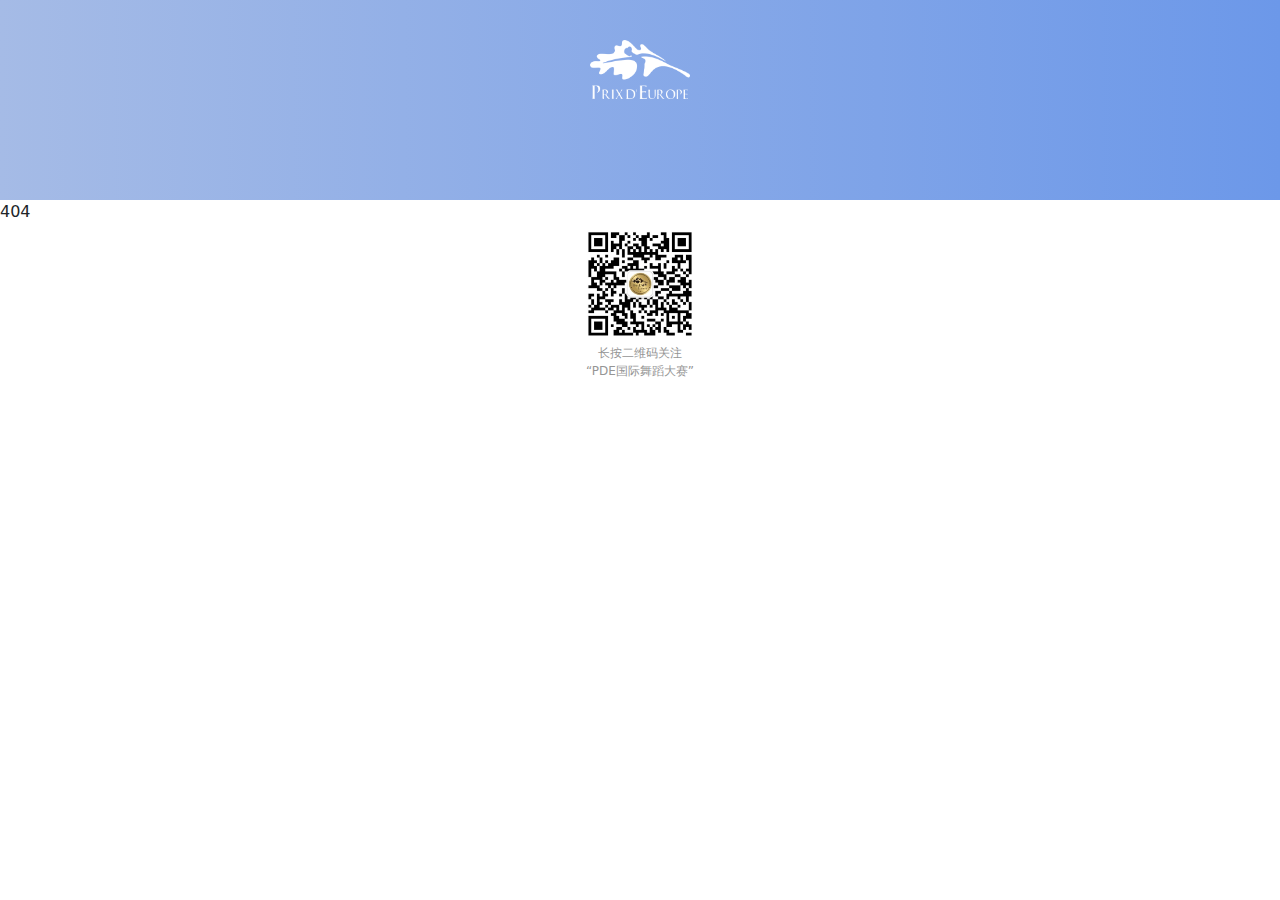
==== commit 3d676a71: "feat: css change" ====
--- a/index.html
+++ b/index.html
@@ -13,7 +13,7 @@
   <body>
     <div class="content">
       <div class="bg">
-        <img src="./img/大赛logo.png" alt="" width="100" />
+        <img src="./img/大赛logo.png" alt="" width="120" />
       </div>
       <div class="searchBox">
         <div class="title">选手信息及成绩查询</div>
@@ -28,8 +28,8 @@
             <input
               type="text"
               class="form-control"
-              id="num"
-              name="num"
+              id="xsbh"
+              name="xsbh"
               placeholder="请输入选手编号"
               required
             />
@@ -39,8 +39,8 @@
             <input
               type="text"
               class="form-control"
-              id="name"
-              name="name"
+              id="xsxm"
+              name="xsxm"
               placeholder="请输入选手姓名"
               required
             />
@@ -52,7 +52,7 @@
       </div>
       <div class="qrcode">
         <div class="qr">
-          <img src="./img/公众号.png" alt="" height="120" />
+          <img src="./img/公众号.png" alt="" height="140" />
         </div>
         <div class="holder">长按二维码关注</div>
         <div class="holder">“PDE国际舞蹈大赛”</div>
--- a/css/index.css
+++ b/css/index.css
@@ -1,6 +1,6 @@
 .bg {
   background: linear-gradient(to right, #a5bbe6, #6c98e9);
-  height: 170px;
+  height: 200px;
   text-align: center;
   padding-top: 40px;
 }
@@ -20,20 +20,22 @@
 
 .searchBox .row {
   --bs-gutter-x: 0;
+  --bs-gutter-y: 4;
 }
 
 .searchBox .btn-custom {
-  background: #6b97e9;
-  color: #fff;
+  background: #6b97e9 !important;
+  color: #fff !important;
   font-size: 16px;
-  margin-top: 20px;
+  margin-top: 30px;
 }
 
 .searchBox .title {
   font-size: 18px;
   text-align: center;
-  margin-bottom: 10px;
+  margin-bottom: 20px;
   font-weight: 500;
+  color: #505050;
 }
 
 .searchBox .line {
@@ -41,7 +43,7 @@
   height: 4px;
   background-color: #007aff;
   margin: 0 auto;
-  margin-bottom: 20px;
+  margin-bottom: 30px;
   border-radius: 2px;
 }
 
@@ -55,4 +57,9 @@
   border-right: none;
   border-radius: 0;
   box-shadow: none !important;
+}
+
+.holder {
+  color: #959595;
+  font-size: 12px;
 }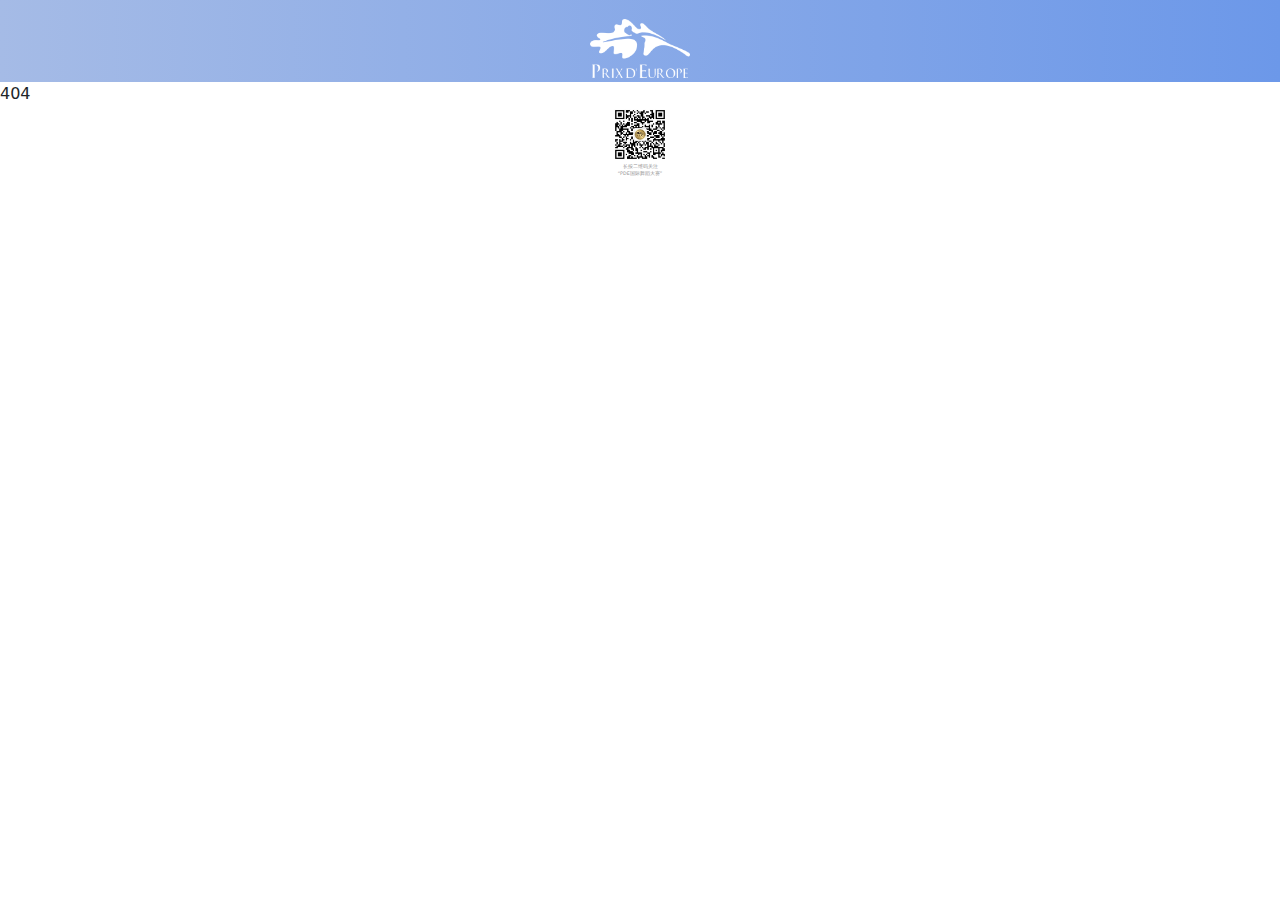
==== commit 6b293dfa: "feat: 出场顺序" ====
--- a/index.html
+++ b/index.html
@@ -16,15 +16,15 @@
         <img src="./img/大赛logo.png" alt="" width="120" />
       </div>
       <div class="searchBox">
-        <div class="title">选手信息及成绩查询</div>
+        <div class="title">决赛选手信息查询即出场顺序抽取</div>
         <div class="line"></div>
         <form
           class="row needs-validation"
-          action="/result.html"
+          action="/stage.html"
           id="formId"
           onsubmit="return onSubmit();"
         >
-          <div class="row mb-3">
+          <div class="row">
             <input
               type="text"
               class="form-control"
@@ -34,29 +34,60 @@
               required
             />
           </div>
-          <div class="row mb-3">
+          <div class="row">
             <input type="text" value="index" hidden id="type" name="type" />
             <input
               type="text"
               class="form-control"
-              id="xsxm"
-              name="xsxm"
-              placeholder="请输入选手姓名"
+              id="jmmc"
+              name="jmmc"
+              placeholder="请输入剧目名称"
               required
             />
           </div>
-          <div class="row mb-3">
+          <div class="tips">
+            <span>*</span>注：如忘记或出现错误请练习工作人员
+          </div>
+          <div class="row submit-button">
             <button type="submit" class="btn btn-custom">查询</button>
           </div>
         </form>
       </div>
       <div class="qrcode">
         <div class="qr">
-          <img src="./img/公众号.png" alt="" height="140" />
+          <img src="./img/公众号.png" alt=""/>
         </div>
         <div class="holder">长按二维码关注</div>
         <div class="holder">“PDE国际舞蹈大赛”</div>
       </div>
     </div>
   </body>
+  <script>
+    document.addEventListener("DOMContentLoaded", function () {
+      document.getElementsByTagName("html")[0].style.fontSize =
+        (document.documentElement.clientWidth / 1080) * 100 + "px";
+    });
+
+    window.onresize = function () {
+      document.getElementsByTagName("html")[0].style.fontSize =
+        (document.documentElement.clientWidth / 1080) * 100 + "px";
+    };
+    // function onSubmit() {
+    //   const xsbh = $("input[name=xsbh]").val();
+    //   const jmmc = $("input[name=jmmc]").val();
+    //   $.ajax({
+    //     url: `http://pde.pdedance.cn/2022sort/index.php/`,
+    //     data: {
+    //       type: 'index',
+    //       lx: 'cha',
+    //       xsbh,
+    //       jmmc
+    //     },
+    //     success(data) {
+    //       console.log(data)
+    //     }
+    //   })
+    //   return false
+    // }
+  </script>
 </html>
--- a/css/index.css
+++ b/css/index.css
@@ -1,8 +1,8 @@
 .bg {
   background: linear-gradient(to right, #a5bbe6, #6c98e9);
-  height: 200px;
+  height: 5.1rem;
   text-align: center;
-  padding-top: 40px;
+  padding-top: 1.2rem;
 }
 
 .content {
@@ -12,43 +12,66 @@
 
 .searchBox {
   background: #fff;
-  margin: -40px 20px 60px;
-  padding: 16px;
-  border-radius: 20px;
-  box-shadow: #999 0 0 20px;
+  margin: -0.9rem 0.5rem 1.8rem;
+  padding: .8rem .45rem;
+  border-radius: 0.4rem;
+  box-shadow: #999 0 0 0.2rem;
 }
 
 .searchBox .row {
   --bs-gutter-x: 0;
   --bs-gutter-y: 4;
+  margin-bottom: 0.3rem;
+}
+
+.searchBox .row.submit-button {
+  margin-bottom: 0;
+}
+
+form.row {
+  margin-bottom: 0 !important;
 }
 
 .searchBox .btn-custom {
   background: #6b97e9 !important;
   color: #fff !important;
-  font-size: 16px;
-  margin-top: 30px;
+  font-size: 0.48rem;
+  margin-top: 0.6rem;
+  height: 1.2rem;
+  line-height: 0;
 }
 
 .searchBox .title {
-  font-size: 18px;
+  font-size: 0.5rem;
   text-align: center;
-  margin-bottom: 20px;
+  margin-bottom: 0.3rem;
   font-weight: 500;
   color: #505050;
 }
 
 .searchBox .line {
-  width: 30px;
-  height: 4px;
+  width: 0.9rem;
+  height: 0.1rem;
   background-color: #007aff;
   margin: 0 auto;
-  margin-bottom: 30px;
-  border-radius: 2px;
+  margin-bottom: 0.3rem;
+  border-radius: 0.05rem;
 }
 
 .qrcode {
   text-align: center;
+  font-size: 0.38rem;
+}
+
+.qrcode .qr {
+  height: 3.6rem;
+  width: 3.6rem;
+  margin: 0 auto;
+}
+.qrcode .qr img {
+  height: 3.6rem;
+  width: 3.6rem;
+  display: block;
 }
 
 .searchBox .form-control {
@@ -61,5 +84,18 @@
 
 .holder {
   color: #959595;
-  font-size: 12px;
-}+  font-size: 0.3rem;
+}
+
+.tips {
+  font-size: 0.3rem;
+  padding: 0 0.1rem;
+}
+
+.tips span {
+  color: red;
+}
+.form-control {
+  font-size: 0.4rem;
+  padding: 0.3rem 0.1rem;
+}
